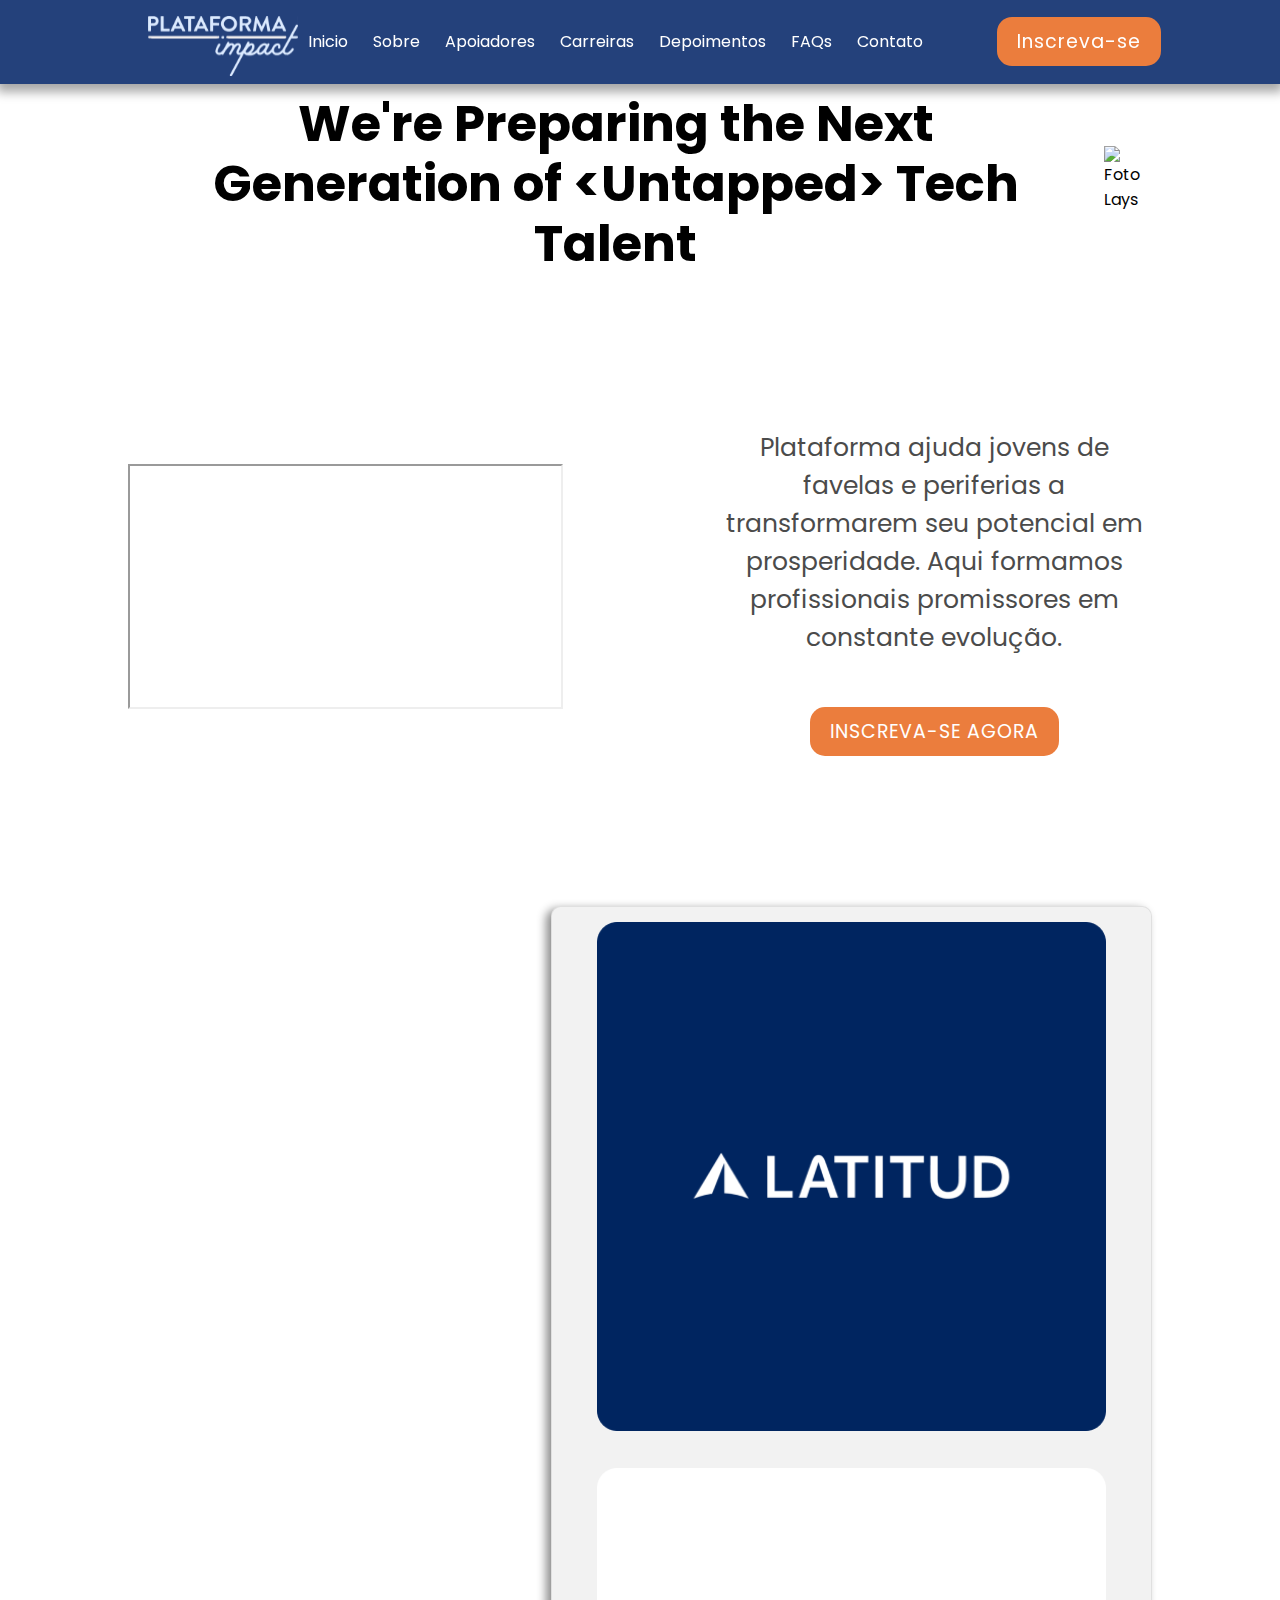
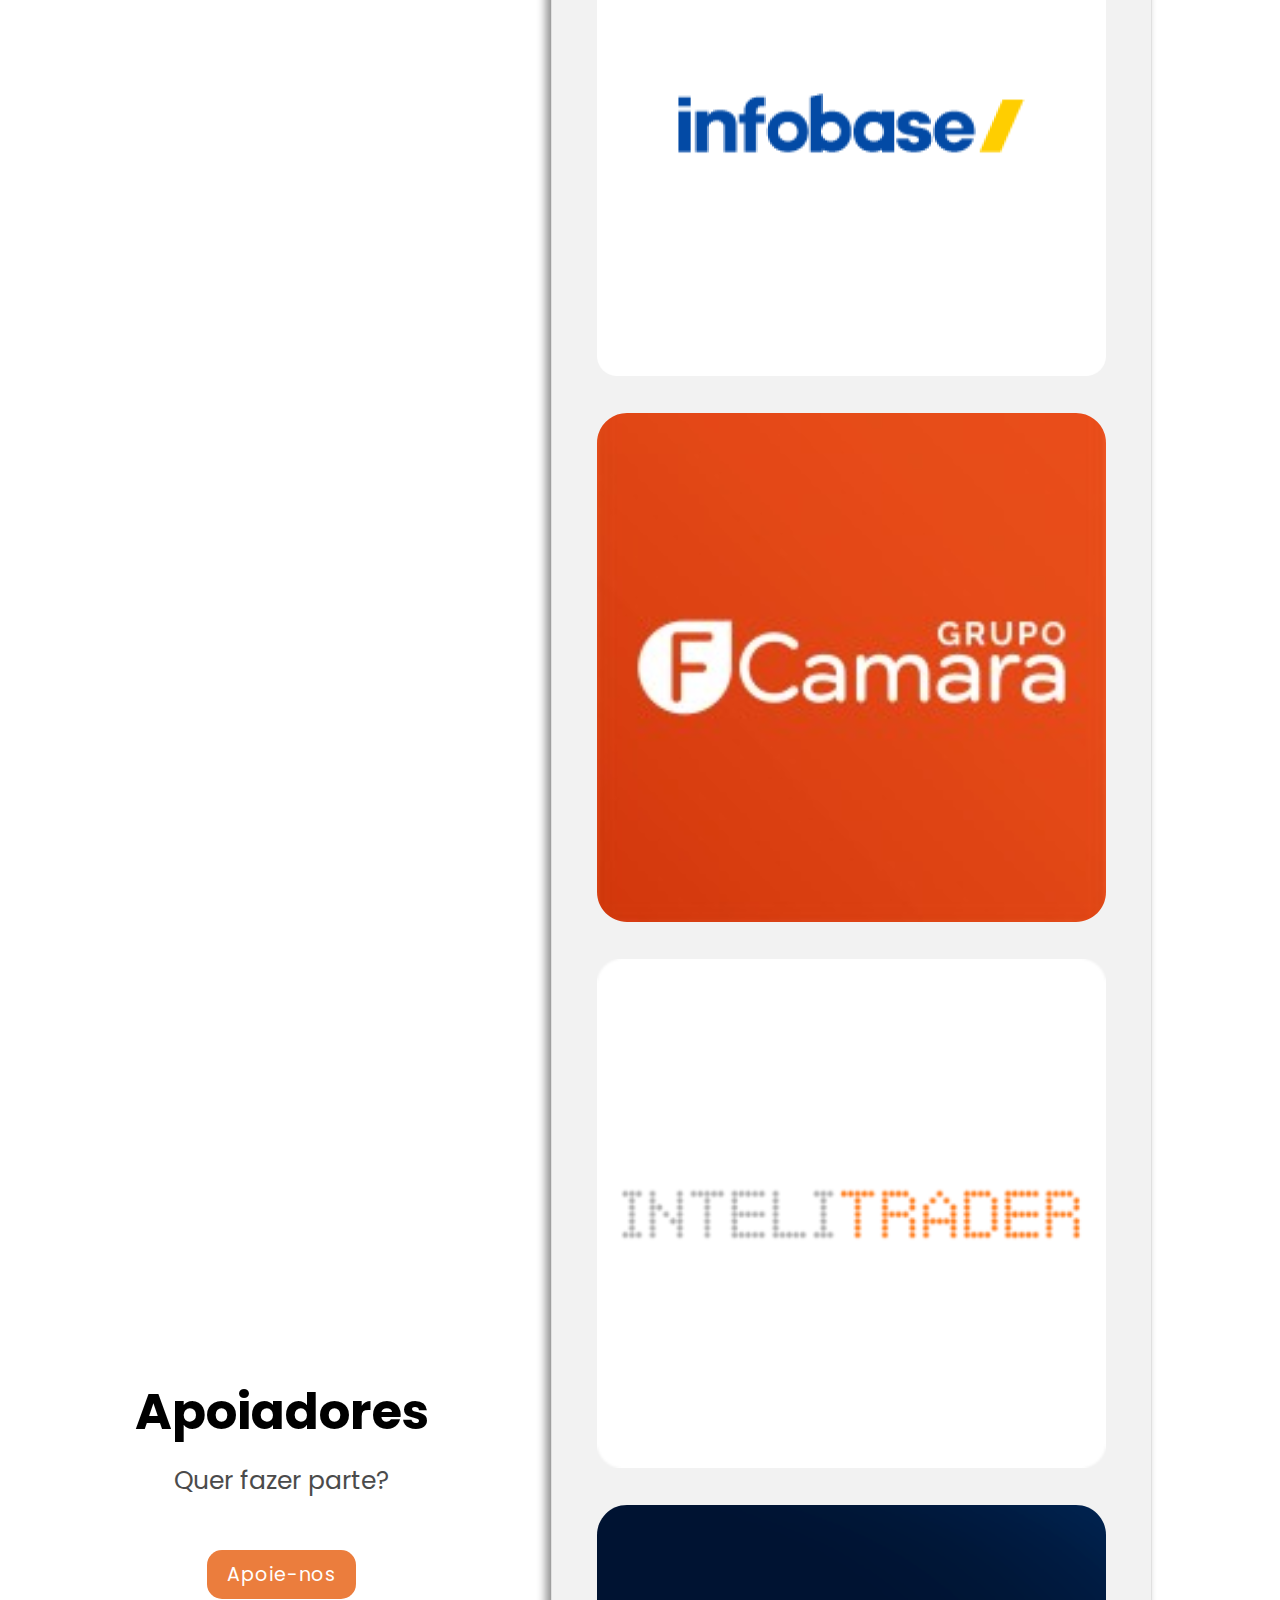
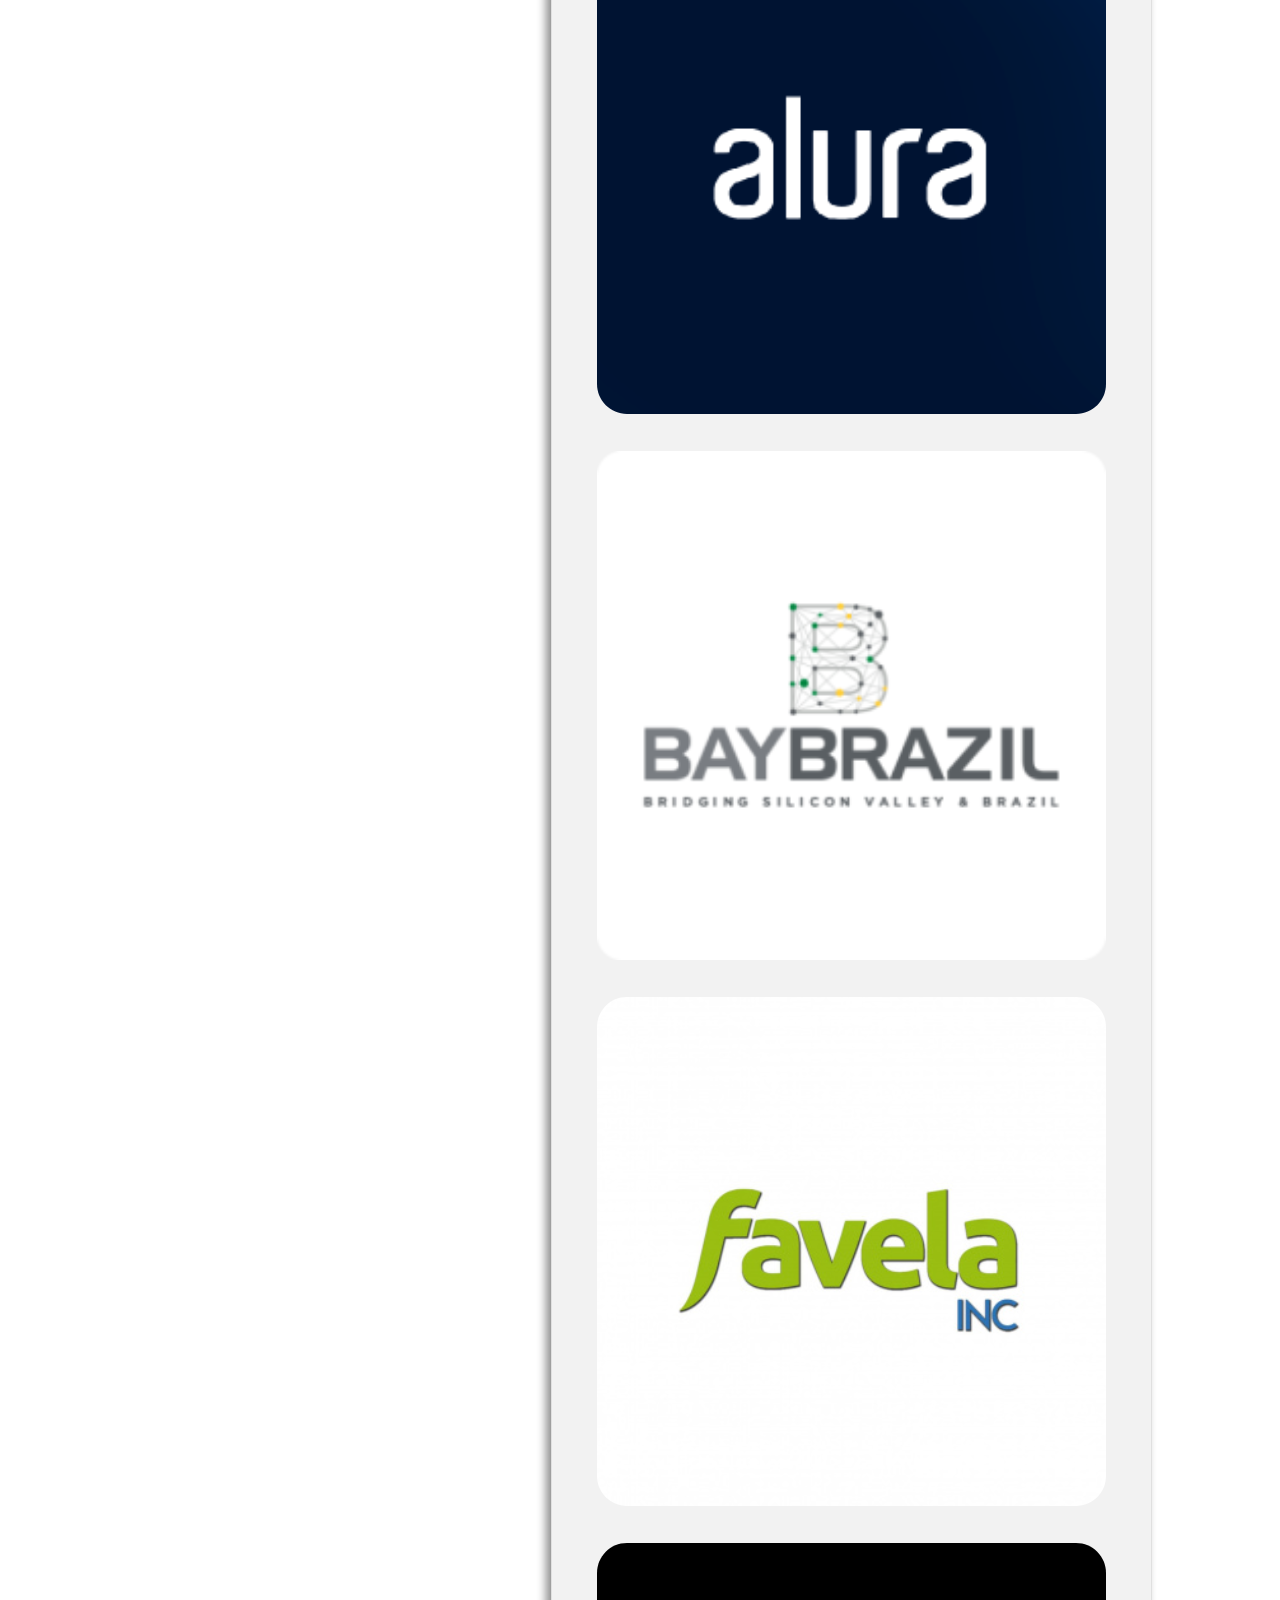
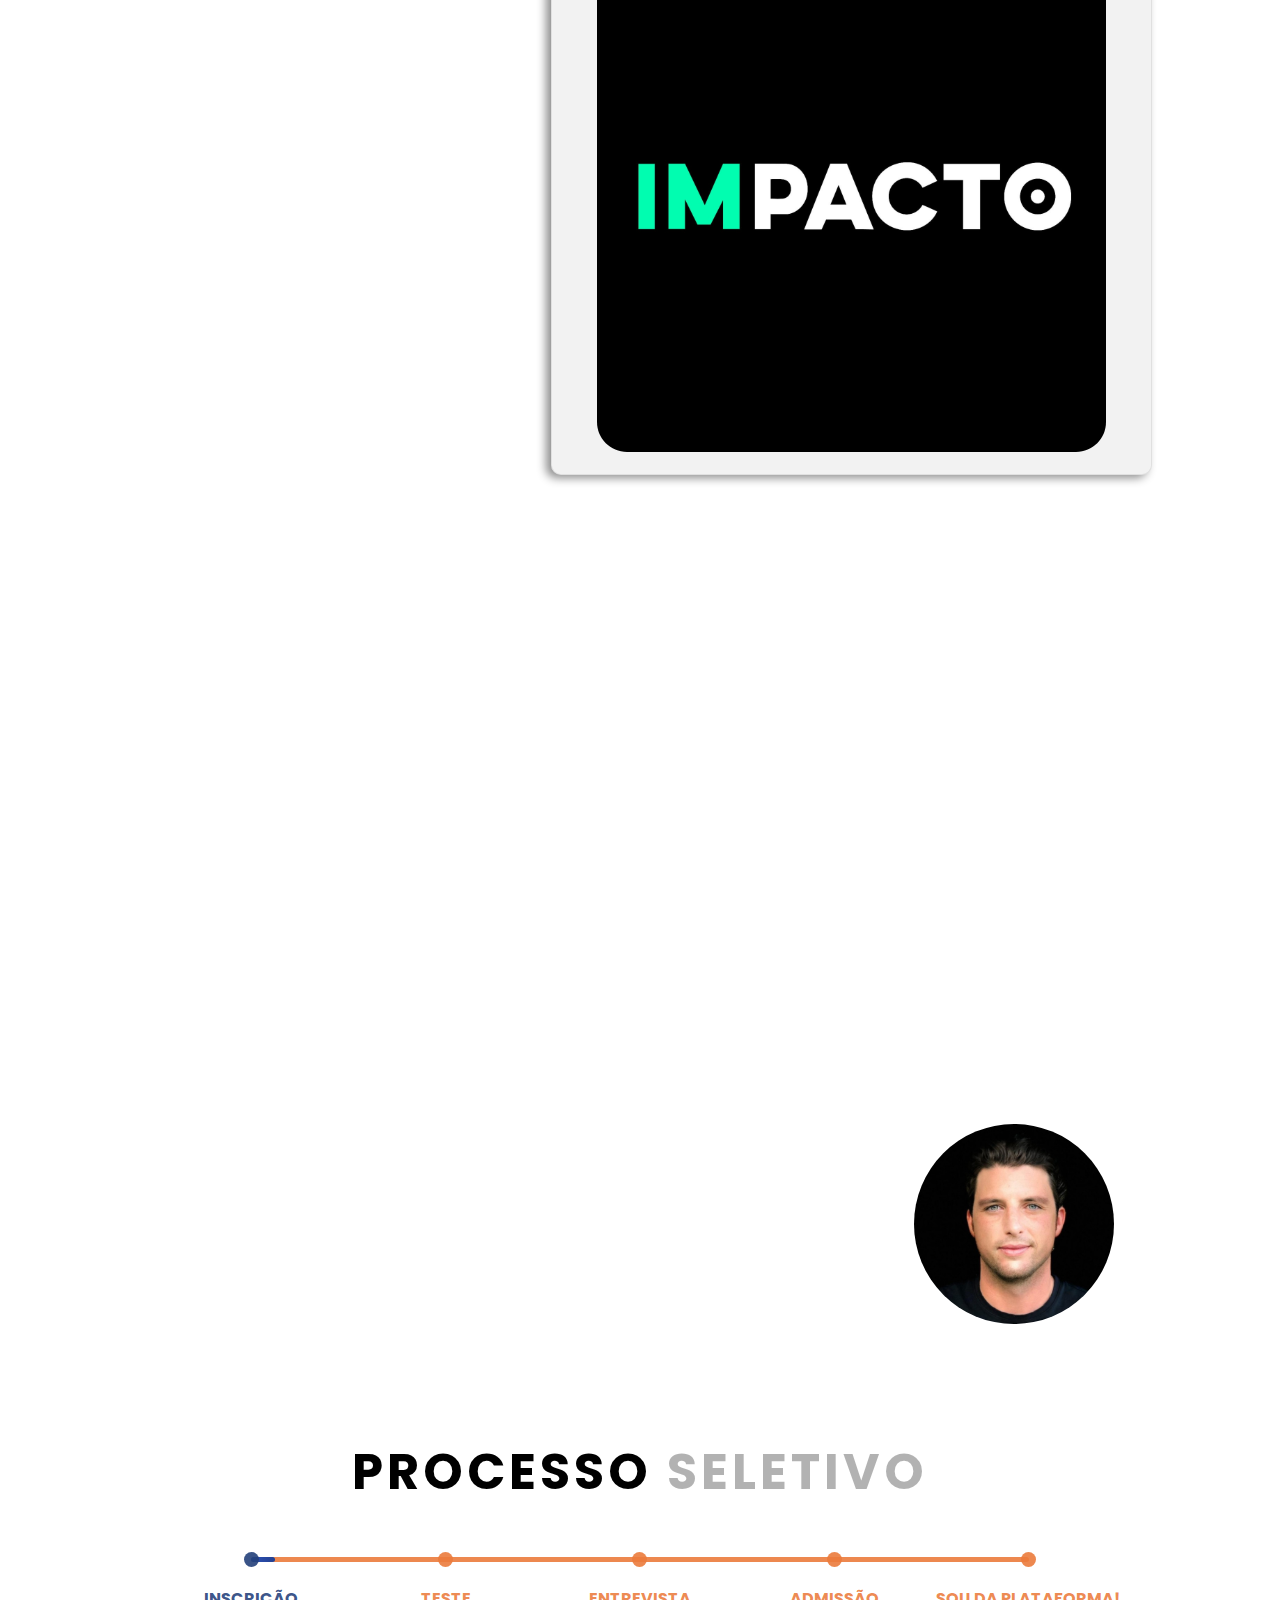
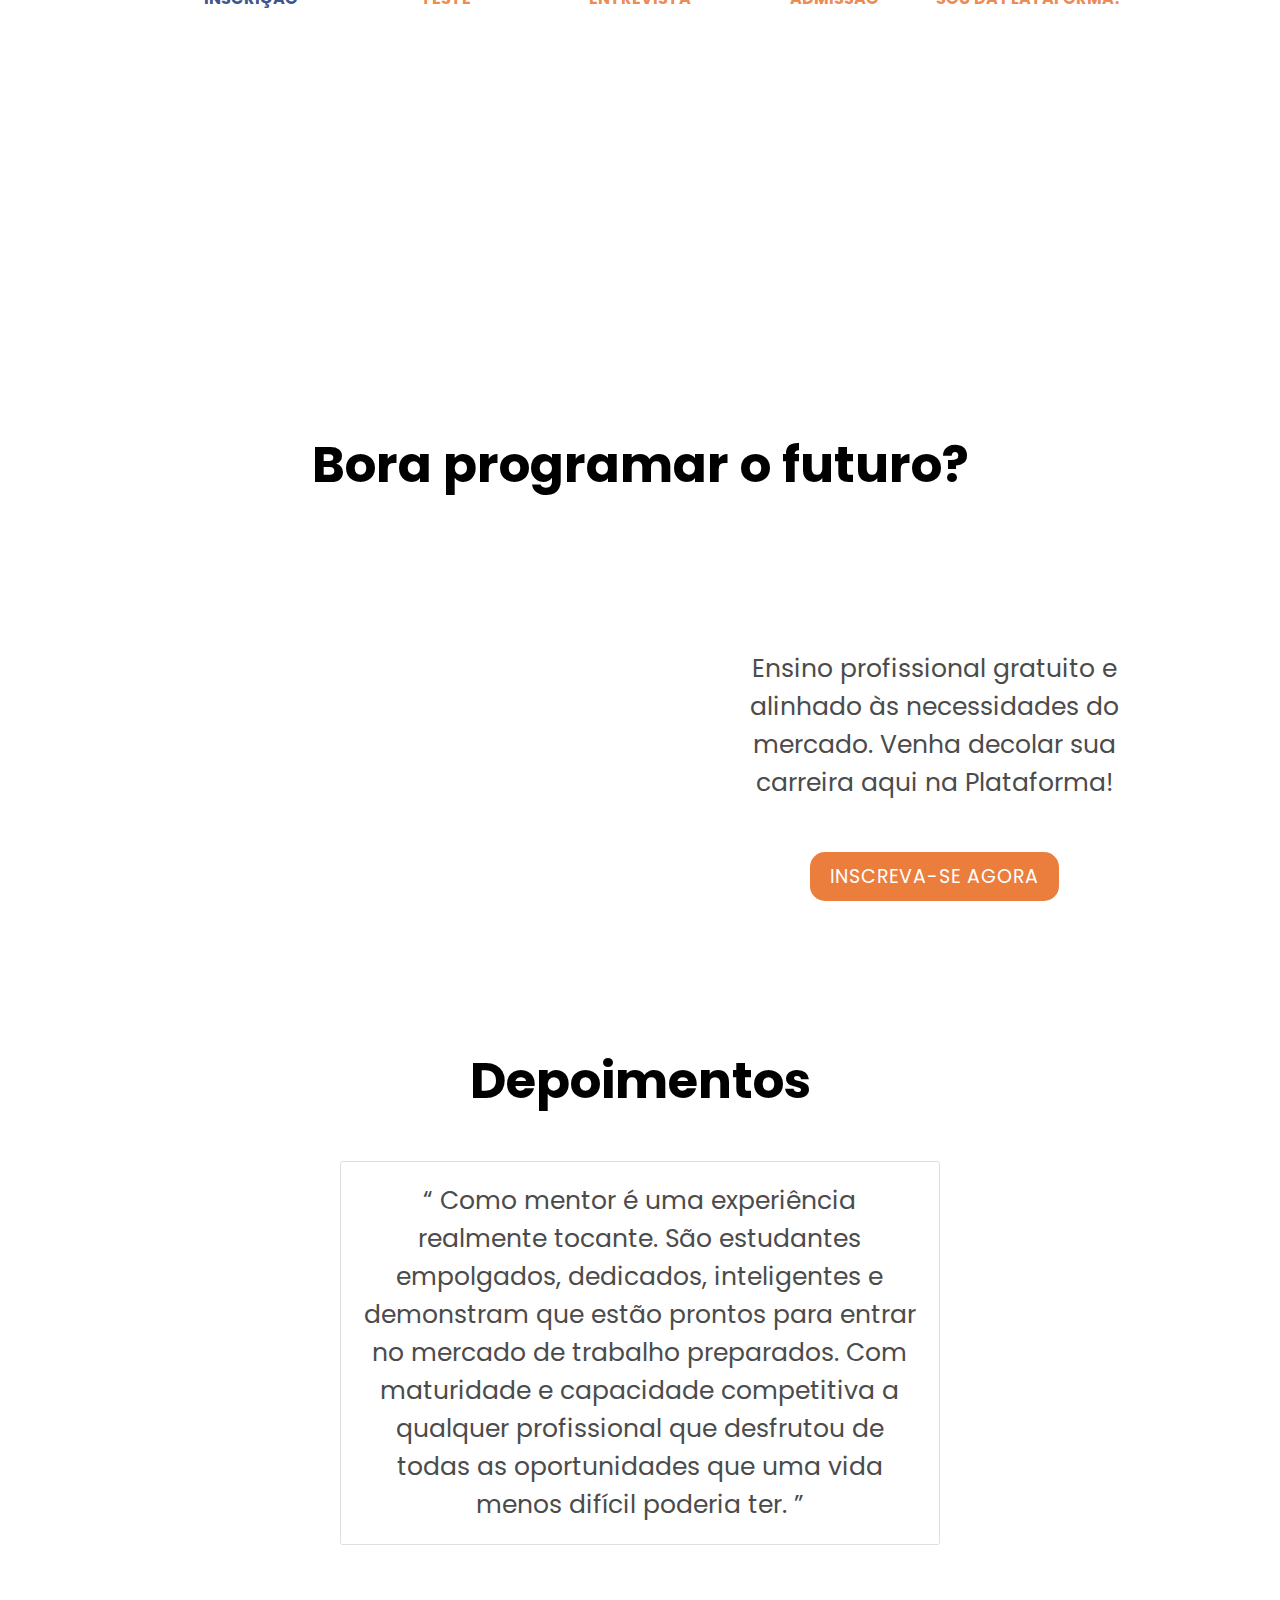
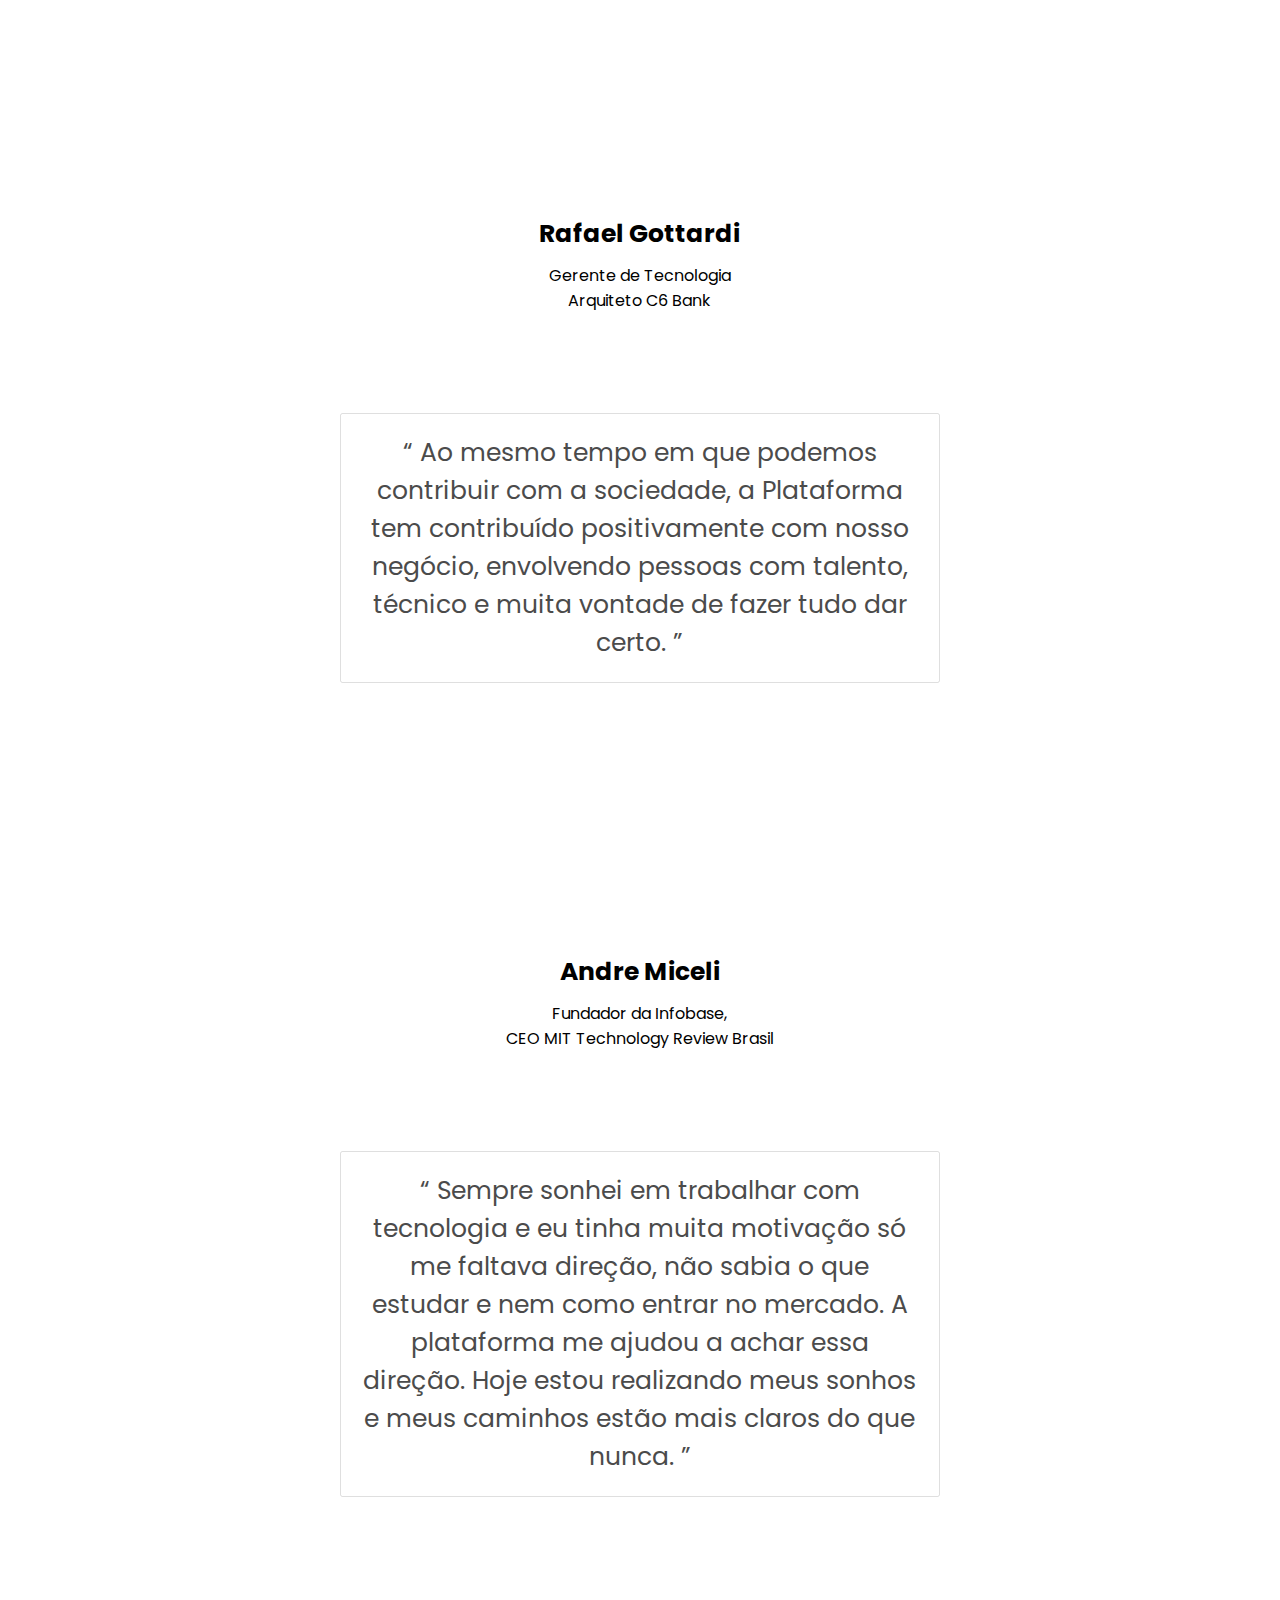
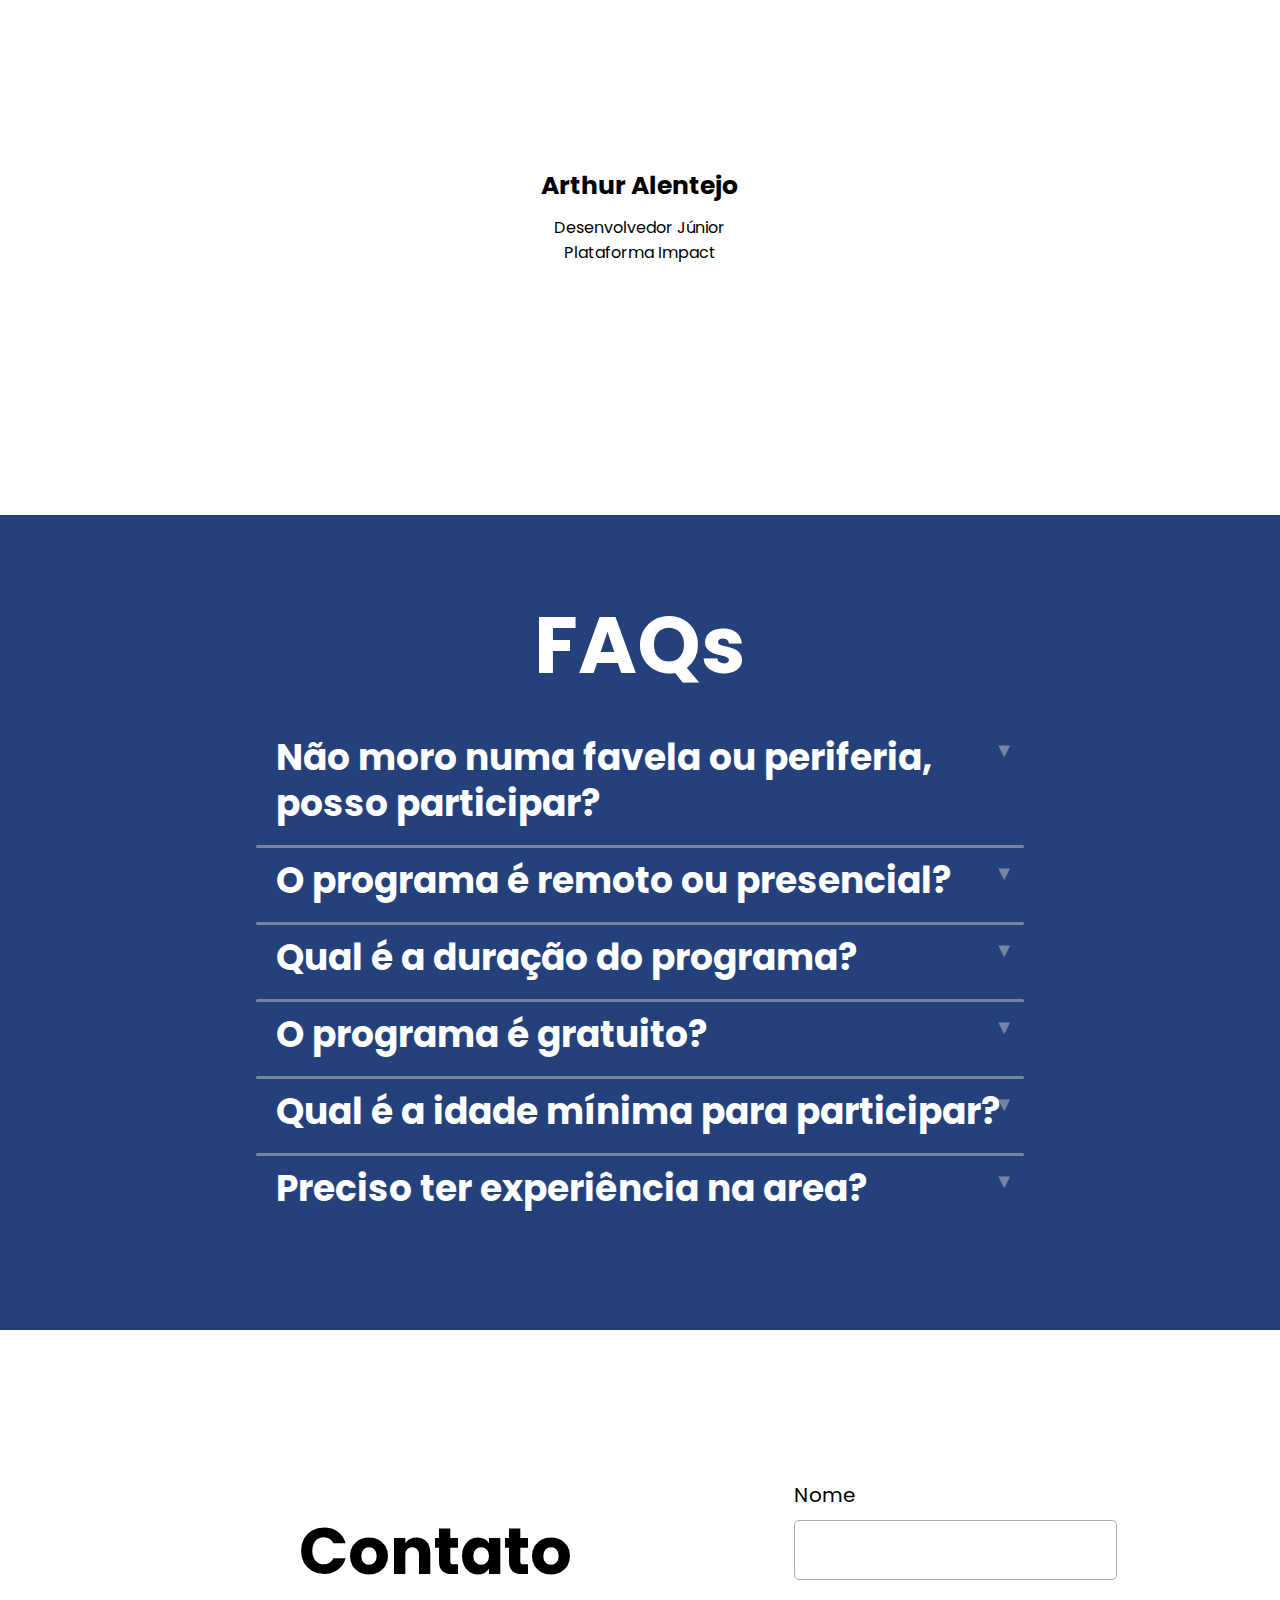
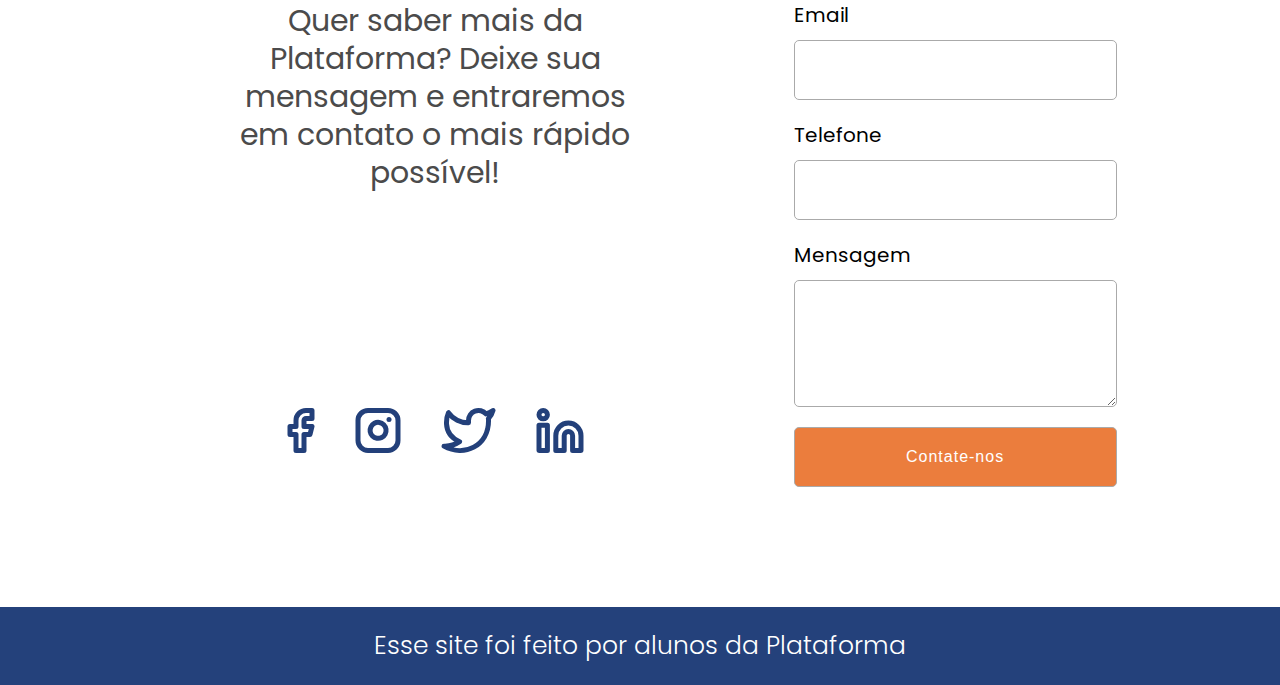
==== en/index.html @ c10b5803 "adding translation" ====
<!DOCTYPE html>
<html lang="pt-br">
<head>
  <!-- Global site tag (gtag.js) - Google Analytics -->
<script async src="https://www.googletagmanager.com/gtag/js?id=G-PRZZX42V4K"></script>
<script>
  window.dataLayer = window.dataLayer || [];
  function gtag(){dataLayer.push(arguments);}
  gtag('js', new Date());

  gtag('config', 'G-PRZZX42V4K');
</script>
  <meta charset="UTF-8">
  <meta http-equiv="X-UA-Compatible" content="IE=edge">
  <meta name="viewport" content="width=device-width, initial-scale=1.0">
  <title>Platafoma</title>
  <link rel="shortcut icon" href="../src/medias/icons/favicon.ico" type="image/x-icon">
  <link rel="manifest" href="../src/medias/icons/site.webmanifest">
  <link rel="stylesheet" media="screen" type="text/css" href="https://cdn.jsdelivr.net/gh/kenwheeler/slick@1.8.1/slick/slick-theme.css" />

  <link rel="stylesheet" media="screen" type="text/css" href="https://cdn.jsdelivr.net/npm/slick-carousel@1.8.1/slick/slick.css" />
  <link rel="stylesheet" media="screen" href="../src/Style/style.css">
  <link rel="stylesheet" media="screen" href="../src/Style/progressline.css">
  <link rel="stylesheet" media="screen and (max-width: 1025px)" href="../src/Style/responsive.css" >

</head>

<body>
  <header>
    <div class="container menu-container">

      <a href="#" class="logo">
        <img src="../src/medias/logomarcas/plataformaLogoBranca.svg" alt="Logomarca da Plataforma impact">
      </a>
      <div class="inner-container">

        <nav class="nav">
          <button class="btn-mobile" aria-haspopup="true" aria-label="Abrir menu" aria-controls="menu"
            aria-expanded="false">
            <span id="hamburger"></span>
          </button>
          <ul class="menu" role="menu">
            <li class="inicio destacado"><a href="#inicio">Inicio</a></li>
            <li class="sobre"><a href="#sobre">Sobre</a></li>
            <li class="apoiadores"><a href="#apoiadores">Apoiadores</a></li>
            <li class="carreiras"><a href="#carreiras">Carreiras</a></li>
            <li class="depoimentos"><a href="#depoimentos">Depoimentos</a></li>
            <li class="faqs"><a href="#faqs">FAQs</a></li>
            <li class="contato"><a href="#contato">Contato</a></li>
          </ul>
        </nav>
        <a href="../signup.html" class="btn">Inscreva-se</a>
      </div>
    </div>
  </header>


  <main>


    <!-- Hero -->
    <section class="menu-tracker hero" id="inicio">
      <div class="container">
        <h1>We're Preparing the Next Generation of &ltUntapped&gt Tech Talent</h1>
        <img src="../src/medias/pessoas/lays.png" alt="Foto Lays">
      </div>
    </section>


    <!-- Sobre -->
    <section class="menu-tracker sobre" id="sobre">
      <div class="container">
        <div class="video-container">
          <iframe
            src="https://www.youtube.com/embed/ZHf9okw4Aq4?showinfo=0&rel=0&cc_load_policy=1&color=white"></iframe>
        </div>
        <div class="description">
          <p>Plataforma ajuda jovens de favelas e periferias a transformarem seu potencial em prosperidade. Aqui
            formamos profissionais promissores em constante evolução.</p>
          <a href="../signup.html" class="btn">INSCREVA-SE AGORA</a>
        </div>
      </div>
    </section>




    <!-- Apoiadores -->
    <section class="menu-tracker apoiadores" id="apoiadores">
      <div class="container">
        <div class="text">
          <h1>Apoiadores</h1>
          <p>Quer fazer parte?</p>
          <a href="#contato" class="btn"> Apoie-nos</a>
        </div>
        <div class="supporters">

          <div class="propagandas">
            <div class="items">
              <div><img class="logoimg" alt="Logo marca da empresa Latitud" src="../src/medias/logomarcas/latitud.svg">
              </div>
              <div><img class="logoimg" alt="Logo marca da empresa Infobase" src="../src/medias/logomarcas/infobase.svg">
              </div>
              <div><img class="logoimg" alt="Logo marca da empresa FCamara" src="../src/medias/logomarcas/fcamara.svg">
              </div>
              <div><img class="logoimg" alt="Logo marca da empresa Intelitrader"
                  src="../src/medias/logomarcas/intelitrader.svg"></div>
              <div><img class="logoimg" alt="Logo marca da empresa Alura" src="../src/medias/logomarcas/alura.svg"></div>
              <div><img class="logoimg" alt="Logo marca da empresa BayBrazil"
                  src="../src/medias/logomarcas/baybrazil.svg"></div>
              <div><img class="logoimg" alt="Logo marca da empresa FavelaInc" src="../src/medias/logomarcas/favelainc.svg">
              </div>
              <div><img class="logoimg" alt="Logo marca da empresa GoImpacto" src="../src/medias/logomarcas/impacto.svg">
              </div>
            </div>
          </div>
        </div>
      </div>
    </section>


    <!-- Banner -->

    <section class="banner">
      <div class="container">
        <div class="text">
          <h2>O que é a Plataforma?</h2>
          <p><q>A Plataforma é um projeto social de educação em tecnologia que faz uma ponte entre mercados em busca por
              talento e jovens procurando oportunidades.</q>
          </p>
        </div>
      </div>
      <div class="gary">
        <span class="name">Gary Carrier</span>
        <span class="title">Fundador & CEO</span>
        <img src="../src/medias/pessoas/gary.svg" alt="Gary, CEO Plataforma Impact">
      </div>
    </section>


    <!-- Carreiras -->

    <section class="menu-tracker" id="carreiras">

      <h1>Processo <span>Seletivo</span></h1>
      <br>
      <div class="process-wrapper">
        <div id="progress-bar-container">
          <div id="line">
            <div id="line-progress"></div>
          </div>
          <ul>
            <li class="step step01 active">
              <div class="step-inner">Inscrição</div>
            </li>
            <li class="step step02">
              <div class="step-inner">Teste</div>
            </li>
            <li class="step step03">
              <div class="step-inner">Entrevista</div>
            </li>
            <li class="step step04">
              <div class="step-inner">Admissão</div>
            </li>
            <li class="step step05">
              <div class="step-inner">Sou da Plataforma!</div>
            </li>
          </ul>
        </div>
        <div id="progress-content-section">
          <div class="section-content discovery active">
            <h2>Inscrição</h2>
            <hr>
            <p>
              Você concluiu a primeira etapa do nosso processo de admissão. Fique atento(a), pois receberá um e-mail
              descrevendo os próximos passos.
            </p>
          </div>

          <div class="section-content strategy">
            <h2>Teste</h2>
            <hr>
            <p>
              Para acessar o teste clique no link enviado por e-mail. Ele consiste em 10 questões de múltipla escolha e
              pode ser concluído no momento de sua escolha.
            </p>
          </div>

          <div class="section-content creative">
            <h2>Entrevista online</h2>
            <hr>
            <p>
              Após passar no teste, você receberá um e-mail com todas as instruções para sua entrevista em grupo.
              Queremos saber mais sobre você, seus interesses, suas motivações e sua sinergia com a nossa cultura!
            </p>
          </div>

          <div class="section-content production">
            <h2>Admissão</h2>
            <hr>
            <p>
              Você passou no teste e está alinhado(a) com a nossa cultura. Agora faz parte de uma comunidade de
              profissionais de tecnologia dedicados e comprometidos em ajudá-lo(a) a evoluir em sua carreira em TI.
            </p>
          </div>

          <div class="section-content analysis">
            <h2>Sou da Plataforma!</h2>
            <hr>
            <p>
              Como parte do nosso programa, você receberá tudo o que precisa para evoluir sua carreira. Você aprenderá
              com o conteúdo tecnológico mais recente, receberá suporte contínuo de alunos avançados, concluirá projetos
              que ajudarão a construir seu portfólio,
              terá acesso a mentores(as) (profissionais ativos no mercado), aprimorará suas habilidades sociais e se
              conectará com empresas parceiras que contratam nossos talentos!
            </p>
          </div>

        </div>

      </div>

    </section>


    <!-- Sobre 2  -->
    <section class="sobre">
      <h1>Bora programar o futuro?</h1>
      <div class="container">
        <div class="video-container">
          <iframe src="https://www.youtube.com/embed/KkWdi6e5p0U?showinfo=0&rel=0&cc_load_policy=1&color=white" width=""
            height="" frameborder="0"></iframe>
        </div>
        <div class="description">
          <p>Ensino profissional gratuito e alinhado às necessidades do mercado. Venha decolar sua carreira aqui na
            Plataforma!</p>
          <a href="../signup.html" class="btn">INSCREVA-SE AGORA</a>
        </div>
      </div>
    </section>

    <!-- Depoimentos -->

    <section class="menu-tracker" id="depoimentos">
      <h1>Depoimentos</h1>
      <div class="container" style="justify-content: center">
        <div class="supporters">
          <div class="dep">
          
            <div class="padrao-depoimento2">
              <p><q>
                      Como mentor é uma experiência realmente tocante. São estudantes empolgados, dedicados, inteligentes e
                      demonstram que estão prontos para entrar no mercado de trabalho preparados. Com maturidade e capacidade
                      competitiva a qualquer profissional que desfrutou de todas as oportunidades que uma vida menos difícil
                      poderia ter.
              </q></p>
            <a href="https://www.linkedin.com/in/rafael-gottardi-fino-8baa6019/" target="_blank">
              <img src="../src/medias/pessoas/depoimentos/Fino.jpeg" alt="Foto Rafael Gottardi" loading="lazy"></img>
              <span class="name">Rafael Gottardi</span>
              <span class="title">Gerente de Tecnologia<br> Arquiteto C6 Bank</span>
            </a>
            </div>
            
            <div class="padrao-depoimento2">
                <p><q>
                        Ao mesmo tempo em que podemos contribuir com a sociedade, a Plataforma tem contribuído positivamente com
                        nosso negócio, envolvendo pessoas com talento, técnico e muita vontade de fazer tudo dar certo.
                </q></p>
                  <a href="https://www.linkedin.com/in/andrelmiceli/" target="_blank">
                    <img src="../src/medias/pessoas/depoimentos/Andre.jpeg" alt="Foto Andre Micelir" loading="lazy"></img>
                    <span class="name">Andre Miceli</span>
                    <span class="title">Fundador da Infobase, <br> CEO MIT Technology Review Brasil</span>
                  </a>
            </div>  
          
            <div class="padrao-depoimento2">  
              <p><q>
                Sempre sonhei em trabalhar com tecnologia e eu tinha muita motivação só me faltava direção, não sabia o que estudar e nem como entrar no mercado.
                A plataforma me ajudou a achar essa direção. Hoje estou realizando meus sonhos e meus caminhos estão mais claros do que nunca.
              </q></p>
                <a href="https://www.linkedin.com/in/arthur-alentejo/" target="_blank">
                  <img src="../src/medias/pessoas/depoimentos/Arthur.jpeg" alt="Foto Arthur Alentejo" loading="lazy"></img>
                  <span class="name">Arthur Alentejo</span>
                  <span class="title">Desenvolvedor Júnior <br> Plataforma Impact</span>
                </a>
            </div>
          </div>
        </div>
      </div>
    </section>

    <!-- FAQ's -->
    <section id="faqs" class=" menu-tracker">
      <div class="container">
        <h1>FAQs</h1>

        <details>
          <summary>
            <h2>Não moro numa favela ou periferia, posso participar? </h2>
          </summary>
          <p>Não. Nosso programa é destinado a pessoas que moram em favela ou periferia (comprovante de residência será
            solicitado durante o nosso processo seletivo).</p>
        </details>
        <hr>
        <details>
          <summary>
            <h2> O programa é remoto ou presencial? </h2>
          </summary>
          <p>O programa é 100% remoto. Mas temos um espaço com acesso a equipamentos para aqueles alunos que não possuem
            computadores.</p>
        </details>
        <hr>
        <details>
          <summary>
            <h2>Qual é a duração do programa? </h2>
          </summary>
          <p>O programa conta com três etapas. A fase inicial te apresentará às áreas de atuação e conceitos iniciais de
            desenvolvimento web. A intermediária te dará a oportunidade de exercitar seus conhecimentos em projetos
            reais
            e interagir com mentores. A terceira te conectará com oportunidades no mercado de trabalho. Cada fase dura,
            em
            média, 3 meses.</p>
        </details>
        <hr>
        <details>
          <summary>
            <h2>O programa é gratuito? </h2>
          </summary>
          <p>Nosso programa é 100% gratuito!
            Nossa cultura é baseada no compartilhamento de conhecimento e na multiplicação das oportunidades no mercado
            de
            TI para o máximo de pessoas possível. Queremos que você compartilhe os conhecimentos adquiridos com os(as)
            novos(as) alunos(as).</p>
        </details>
        <hr>
        <details>
          <summary>
            <h2>Qual é a idade mínima para participar? </h2>
          </summary>
          <p>17 anos de idade.</p>
        </details>
        <hr>
        <details>
          <summary>
            <h2>Preciso ter experiência na area? </h2>
          </summary>
          <p>Não! Nosso programa foi feito especialmente para pessoas que querem lançar uma carreira em TI, mas não
            sabem
            como e/ou não conhecem ninguém da área.</p>
        </details>

      </div>
    </section>


    <!-- Contato -->
    <section class="menu-tracker contato" id="contato">
      <div class="container">
        <div class="text-wrapper">

          <div class="text">
            <h1>Contato</h1>
            <p>Quer saber mais da Plataforma? Deixe sua mensagem e entraremos em contato o mais rápido possível!</p>
          </div>
          <img class="logo" src="../src/medias/logomarcas/plataformaLogo.svg" loading="lazy" alt="Logo Plataforma">
          <ul class="icons">
            <li>
              <a href="https://www.facebook.com/plataformaimpact/">
                <img src="../src/medias/icons/facebook.svg" alt="Facebook">
              </a>
            </li>
            <li>
              <a href="https://www.instagram.com/plataformaimpact/">
                <img src="../src/medias/icons/instagram.svg" alt="Instagram">
              </a>
            </li>
            <li>
              <a href="https://twitter.com/PlataformaMpact">
                <img src="../src/medias/icons/twitter.svg" alt="Twitter">
              </a>
            </li>
            <li>
              <a href="https://www.linkedin.com/company/plataforma-impact/">
                <img src="../src/medias/icons/linkedin.svg" alt="Linkedin"></a>
            </li>
          </ul>
        </div>

        <form action="https://formspree.io/f/xayvdrye" method="post">
          <label for="nome">Nome</label>
          <input name="nome" id="nome" required>
          <label for="email">Email</label>
          <input name="email" id="email" required>
          <label for="telefone">Telefone</label>
          <input name="telefone" id="telefone" required>
          <label for="message">Mensagem</label>
          <textarea cols="35" rows="7" name="message" id="message" required></textarea>
          <input type="submit" class="btn" value="Contate-nos">
        </form>
      </div>
    </section>

  </main>



  
  <!-- Footer -->
  <footer>
    <p>Esse site foi feito por alunos da Plataforma</p>
  </footer>

  
  
  <!-- Scripts -->
  <script type='text/javascript' src='https://cdnjs.cloudflare.com/ajax/libs/jquery/3.2.1/jquery.min.js'></script>
  <script type="text/javascript" src="https://cdn.jsdelivr.net/npm/slick-carousel@1.8.1/slick/slick.min.js"></script>
  <script type='text/javascript' src="../src/Script/carousel.js"></script>
  <script type='text/javascript' src="../src/Script/progressline.js"></script>
  <script type='text/javascript' src="../src/Script/script.js"></script>
</body>

</html>
---- src/Style/style.css ----
@import url('https://fonts.googleapis.com/css2?family=Poppins:wght@100;300;400;500;700&display=swap');
:root {
    --main-orange: hsl(22, 81%, 58%);
    --main-blue: hsl(220, 55%, 31%);
    /* --font-size-title: clamp(1vw, 4vw, 5vw);
  --font-size-paragraph: clamp(.8vw, 1.7vw, 2vw); */
}

ol,
ul {
    list-style: none;
}

::-webkit-scrollbar {
    width: 10px;
}

::-webkit-scrollbar-track {
    background: #f1f1f1;
}

::-webkit-scrollbar-thumb {
    background: #888;
}

::-webkit-scrollbar-thumb:hover {
    background: #555;
}

* {
    box-sizing: border-box;
    margin: 0;
    padding: 0;
    outline: 0;
}

html {
    /* a cada 1rem será considera 10px */
    font-size: 62.5%;
    scroll-behavior: smooth;
    scroll-padding-top: 100px;
}

html,
body {
    font-family: 'Poppins', sans-serif;
    text-rendering: optimizelegibility;
    -webkit-font-smoothing: antialiased;
}

body {
    font-size: 1.6rem;
}

h1 {
    font-size: 5rem;
    font-weight: 700;
    text-align: center;
    line-height: 6rem;
    margin-bottom: 1rem;
}

h2 {
    color: rgb(75, 75, 75);
    font-size: 3.6rem;
    line-height: 4.6rem;
    margin-bottom: 1rem;
}

p {
    color: rgb(75, 75, 75);
    font-size: 2.5rem;
    line-height: 3.8rem;
}

a {
    text-decoration: none;
    color: black;
}

main {
    display: flex;
    flex-direction: column;
    gap: 150px;
    margin-bottom: 100px;
}

.container {
    display: flex;
    align-items: center;
    margin: auto;
    width: 80%;
    height: auto!important;
    max-width: 1200px;
    justify-content: space-between;
}

details summary {
    cursor: pointer;
}

details summary>* {
    display: inline;
}


/*  ---------   Header     --------- */

header {
    position: sticky;
    top: 0;
    z-index: 999;
    background-color: var(--main-blue);
    box-shadow: 0px 5px 10px 3px rgba(0, 0, 0, 0.35);
}

header .container {
    justify-content: space-between;
}

header img {
    width: 150px;
    margin-left: 20px;
    padding: 15px 0 0 0;
}

.btn-mobile {
    display: none;
}

header nav ul {
    display: flex;
    gap: 5px;
}

header nav ul li {
    list-style: none;
}

header nav ul li a {
    text-decoration: none;
    color: white;
    /* font-size: 1.9rem; */
    padding: 1rem;
    transition: all 250ms linear 0s;
}

header nav ul li a:hover {
    background: rgba(255, 255, 255, 0.15);
    color: white;
}

.current-section {
    border-bottom: var(--main-orange) solid 2px;
    font-weight: bolder;
    transform: scale(1.1);
}

.inner-container {
    gap: 5vw;
    display: flex;
    align-items: center;
}

.btn {
    cursor: pointer;
    padding: 1rem 2rem;
    display: inline-block;
    width: max-content;
    height: fit-content;
    font-size: 1.9rem;
    font-weight: 400;
    letter-spacing: 1px;
    background-color: var(--main-orange);
    border-radius: 15px;
    border: none;
    color: white;
    text-decoration: none;
    transition: all 150ms linear 0s;
}

.btn:hover {
    opacity: 0.8;
}


/*  ---------   Hero     --------- */

section.hero {
    height: auto;
}

section.hero img {
    height: 100%;
}

section.hero h1 {
    padding: 0 5rem;
    margin: 10px 0px 0px;
}


/*  ---------   main     --------- */


/*  -------- Sobre -------- */

.sobre .container {
    gap: 15%;
    margin: auto;
    justify-content: space-between;
}

.sobre .description {
    text-align: center;
    padding-top: 5px;
    width: 100%;
    height: 100%;
    display: flex;
    align-items: center;
    flex-direction: column;
    gap: 5rem;
}

.sobre h1 {
    margin-bottom: 15rem;
}

.sobre .video-container iframe {
    width: 100%;
    height: 100%;
    aspect-ratio: 16/9;
}

.sobre .video-container {
    position: relative;
    width: 100%;
}


/*  -------- Apoiadores -------- */

.apoiadores .text {
    width: 30%;
    height: 100%;
    display: flex;
    text-align: center;
    align-items: center;
    flex-direction: column;
    gap: 1rem;
}

.apoiadores .btn {
    margin-top: 40px;
}

.apoiadores .container {
    gap: 5rem;
}

.items {
    width: 90%;
    margin: 0px auto;
}

.propagandas {
    width: 100%;
    height: 85%;
    border-radius: 10px;
    border: solid 1px rgba(0, 0, 0, .08);
    box-shadow: -5px 3px 10px rgba(0, 0, 0, .45);
    background-color: rgba(0, 0, 0, .05);
    text-align: center;
}

.supporters {
    flex: 0 0 auto;
    width: 58.666667%;
}

.logoimg {
    width: 100%;
    padding: 15px;
}

.slick-next {
    right: -3%;
}

.slick-prev {
    left: -4%;
}
.slick-prev:before,
.slick-next:before {
    color: darkgray;
    margin-right: 20px;
    font-size: 3rem;
}


/*  -------- Banner -------- */

.banner {
    position: relative;
    background-image: url(../medias/pessoas/banner.png);
    background-attachment: fixed;
    background-size: cover;
    width: 100%;
    height: 560px;
    text-align: center;
    padding-top: 5rem;
}

.banner h2,
.banner p,
.banner span {
    color: white;
}

.banner h2 {
    font-size: 5rem;
    font-weight: 700;
}

.banner p {
    font-weight: 300;
    width: 80%;
}

.banner .name,
.banner .title,
.banner img {
    border-radius: 100%;
    width: 200px;
}

.banner .text {
    display: flex;
    flex-direction: column;
    align-items: center;
    gap: 5rem;
}

.banner .name {
    width: 100%;
    font-size: 3.5rem;
    font-weight: 500;
    margin-bottom: 1rem;
}

.banner .title {
    font-size: 2.5rem;
    font-weight: 100;
    margin-bottom: 1rem;
}

.gary {
    display: flex;
    flex-direction: column;
    position: absolute;
    right: 150px;
    top: 350px;
    opacity: 1;
}


/*  -------- Processo Seletivo ->> Aruivo progressline.css -------- */


/*  -------- Depoimentos -------- */

#depoimentos h1 {
    margin-bottom: 5rem;
}

#depoimentos ul {
    display: grid;
    grid-template-columns: repeat(3, minmax(250px, 1fr));
    justify-items: center;
    grid-gap: 10rem;
}

#depoimentos .padrao-depoimento2 {
    width: 100%;
    height: 100%;
    display: flex;
    flex-direction: column;
    align-items: center;
    margin-bottom: 10rem;
}

#depoimentos .padrao-depoimento2 p {
    border: 1px solid rgba(0, 0, 0, .125);
    border-radius: 0.25rem;
    text-align: center;
    padding: 2rem;
    
    margin-bottom: 50px;
}

#depoimentos .padrao-depoimento2 img {
    width: 200px;
    height: 200px;
    border-radius: 50%;
}

#depoimentos .padrao-depoimento2 a {
    display: flex;
    flex-direction: column;
    text-align: center;
    align-items: center;
    transition: all 250ms ease;
}

#depoimentos .padrao-depoimento2 a:hover {
    opacity: 0.8;
    transform: scale(1.1);
}

#depoimentos .name {
    margin-top: 2rem;
    font-size: 2.5rem;
    font-weight: 700;
    margin-bottom: 1rem;
}
#depoimentos .slick-next {
    right: -9%;
}

#depoimentos .slick-prev {
    left: -10%;
}

@media screen and (max-width: 1440px) {
    #depoimentos .padrao-depoimento2 p {
        height: auto;
    }
}


/*  -------- FAQs -------- */

#faqs {
    background-color: var(--main-blue);
}

#faqs h1 {
    font-size: 8rem;
    color: white;
    margin-bottom: 5rem;
}

#faqs .container {
    padding: 10rem 0;
    flex-direction: column;
    align-items: initial;
    width: 60%;
}

#faqs hr {
    border: none;
    border-radius: 25px;
    height: 3px;
    background: rgba(199, 199, 199, 0.5);
}

details,
summary {
    outline: none;
}

details h2 {
    color: white;
}

details summary {
    list-style-type: none;
    padding: 10px 20px 8px;
    position: relative;
}

summary::after {
    content: '\25BC';
    color: rgba(199, 199, 199, 0.5);
    position: absolute;
    right: 10px;
    top: 10px;
    font-size: 20px;
}

details {
    margin-bottom: 10px;
}

details p {
    color: white;
    font-weight: 300;
    padding: 4rem 5rem;
    text-align: justify;
}

details[open] summary {
    color: rgba(199, 199, 199, 0.5);
}

details[open] summary::after {
    content: '\25B2';
}


/*  -------- Contato -------- */

.contato .text-wrapper {
    width: 50%;
    height: 100%;
    display: flex;
    flex-direction: column;
    text-align: center;
    align-items: center;
    gap: 10rem;
    margin-left: 5%;
}

.contato p {
    padding: 1rem 5rem;
    font-weight: 400;
    font-size: 3rem;
}

.contato h1 {
    font-size: 6.5rem;
}

.contato .logo {
    width: 40%;
}

.contato .icons {
    display: flex;
    gap: 3rem;
    padding: 0;
}

.contato .icons img {
    padding: 5px;
    border-radius: 8px;
    transition: all 250ms ease;
}

.contato .icons img:hover {
    opacity: 0.8;
    box-shadow: 0px 1px 10px rgba(0, 0, 0, 0.5);
}

.contato form {
    margin-left: 10%;
}

.contato form label {
    display: block;
    font-size: 2rem;
    margin-bottom: 1rem;
}

.contato .container {
    justify-content: flex-start;
}

.contato input,
.contato textarea {
    border: 1px solid rgb(170, 170, 170);
    display: block;
    margin-bottom: 20px;
    padding: 10px 13px;
    width: 100%;
    border-radius: 5px;
}

.contato input {
    height: 6rem;
    font-size: 1.6rem;
}


/*  -------- Footer -------- */

footer {
    background-color: var(--main-blue);
    padding: 2rem;
    text-align: center;
    font-weight: 300;
}

footer p {
    color: white;
}
---- src/Style/progressline.css ----
#carreiras h1 {
    font-size: 5rem;
    color: black;
    font-weight: 700;
    margin-top: 125px;
    text-align: center;
    text-transform: uppercase;
    letter-spacing: 4px;
    line-height: 23px;
}

h1 span {
    color: rgba(0, 0, 0, .3);
}
.process-wrapper {
    margin: auto;
    max-width: 1080px;
}

#progress-bar-container {
    position: relative;
    width: 90%;
    margin: auto;
    height: 100px;
    margin-top: 59px;
}

#progress-bar-container ul {
    padding: 0;
    margin: 0;
    padding-top: 15px;
    z-index: 9;
    position: absolute;
    width: 100%;
    margin-top: -40px;
}

#progress-bar-container li:before {
    content: '';
    display: block;
    margin: auto;
    background-color: rgba(235, 123, 60, 0.9);
    ;
    width: 15px;
    height: 15px;
    border-radius: 50%;
    transition: all ease .3s;
}

#progress-bar-container li.active:before,
#progress-bar-container li:hover::before {
    background: rgba(35, 64, 122, 0.9);
}

#progress-bar-container li {
    list-style: none;
    float: left;
    width: 20%;
    text-align: center;
    color: rgba(235, 123, 60, 0.9);
    text-transform: uppercase;
    font-size: 11px;
    cursor: pointer;
    font-weight: 700;
    transition: all ease .2s;
    vertical-align: bottom;
    height: 59px;
    position: relative;
}

#progress-bar-container li .step-inner {
    position: absolute;
    width: 100%;
    bottom: 0;
    font-size: 16px;
}

#progress-bar-container li.active,
#progress-bar-container li:hover {
    color: rgba(35, 64, 122, 0.9);
}

#progress-bar-container #line {
    width: 80%;
    margin: auto;
    background: rgba(235, 123, 60, 0.9);
    height: 5px;
    position: absolute;
    left: 10%;
    top: -20px;
    z-index: 1;
    border-radius: 50px;
    transition: all ease .9s;
}

#progress-bar-container #line-progress {
    content: '';
    width: 3%;
    height: 100%;
    background: rgba(35, 64, 122, 0.5);
    background: linear-gradient(to right, hsl(224, 61%, 45%) 0%, hsl(224, 61%, 35%) 100%);
    position: absolute;
    z-index: 2;
    border-radius: 50px;
    transition: all ease .9s;
}

#progress-content-section {
    width: 90%;
    margin: auto;
    border-radius: 4px;
}

#progress-content-section .section-content {
    padding: 30px 40px;
    text-align: center;
}

#progress-content-section .section-content h2 {
    color: #333;
    letter-spacing: 1px;
    font-size: 5rem;
}

#progress-content-section .section-content p {
    line-height: 1.8em;
    color: #777;
}

#progress-content-section .section-content {
    display: none;
    animation: FadeInUp 700ms ease 1;
    animation-fill-mode: forwards;
    transform: translateY(15px);
    opacity: 0;
}

#progress-content-section .section-content.active {
    display: block;
}

@keyframes FadeInUp {
    0% {
        transform: translateY(15px);
        opacity: 0;
    }
    100% {
        transform: translateY(0px);
        opacity: 1;
    }
}

@media screen and (max-width: 768px) {
    .step-inner {
        display: none;
    }
}
---- src/Style/responsive.css ----
html {
    font-size: 50%;
}

@media screen and (max-width: 1025px) {
    header .container {
        margin: 0;
        gap: 5rem;
    }
    main {
        gap: 100px;
    }
    section.hero {
        height: auto;
    }
    /* section.hero .container {
        align-items: flex-start;
    } */
    section.hero img {
        width: 60%;
        height: 50%;
    }
    .gary {
        top: 75%;
    }
    #depoimentos ul {
        grid-template-columns: repeat(1, minmax(250px, 1fr));
    }
    #depoimentos .depoimento {
        width: 50%;
    }
    #depoimentos .depoimento p {
        height: fit-content;
    }
}

@media screen and (max-width: 959px) {
    header .menu-container{
        margin: 0 auto;
    }
    .hero .container img {
        order: -1;
        width: 100%;
    }
    .container:not(.menu-container) {
        flex-direction: column;
    }
    .menu {
        display: flex;
        flex-direction: column;
        position: absolute;
        width: 100%;
        height: 0;
        top: 80px;
        right: 0;
        background-color: var(--main-blue);
        z-index: 100;
        transition: .6s;
        visibility: hidden;
        overflow-y: hidden;
        align-items: center;
        gap: 5rem;
    }
    header .container {
        justify-content: center;
    }
    .nav.active .menu {
        height: 89vh;
        visibility: visible;
        overflow-y: auto;
    }
    .menu a {
        font-size: 2.9rem;
        text-align: center;
        padding: 1rem 0;
        margin: 0 1rem;
        border-bottom: rgba(255, 255, 255, 0.05) solid 2px;
    }
    .btn-mobile {
        margin: auto;
        display: flex;
        padding: .5rem 1rem;
        border: none;
        background: none;
        cursor: pointer;
        gap: .5rem;
    }
    #hamburger {
        color: var(--main-orange);
        display: block;
        width: 30px;
        border-top: 2px solid;
    }
    #hamburger::after,
    #hamburger::before {
        content: '';
        display: block;
        width: 30px;
        height: 2px;
        background-color: currentColor;
        margin-top: 5px;
        transition: .3s;
        position: relative;
    }
    .nav.active #hamburger {
        border-top-color: transparent;
    }
    .nav.active #hamburger::after {
        transform: rotate(135deg);
        top: -7px;
    }
    .nav.active #hamburger::before {
        transform: rotate(-135deg);
    }
    section.hero h1 {
        padding: 0;
    }
    .apoiadores h1 {
        font-size: 7rem;
    }
    .apoiadores .carousel {
        width: 100%;
    }
    .apoiadores .text {
        width: 100%;
    }
    .contato .text-wrapper,
    .contato form {
        width: 80%;
        margin: 0 auto;
    }
}

@media screen and (max-width: 768px) {
    .inner-container {
        gap: 8vw;
    }
    .sobre .container {
        display: flex;
        align-items: center;
        gap: 5rem;
    }
    .contato .text-wrapper {
        margin-bottom: 5rem;
    }
    .supporters {
        width: 90%;
    }
}

@media screen and (max-width: 452px) {
    header .container {
        gap: 1rem;
        justify-content: space-around;
    }
    header .inner-container {
        gap: 2rem;
    }
    header img {
        width: 120px;
    }
    section.hero h1 {
        font-size: 5rem;
        line-height: 6rem;
    }
    .gary {
        right: 25%;
    }
    #depoimentos .container {
        width: 80%;
        margin: 0 auto;
    }
    #depoimentos .depoimento {
        width: 90%;
    }
    #faqs .container {
        margin: 0;
        width: 90%;
    }
    .menu {
        top: 68px;
    }
    .slick-prev:before,
    .slick-next:before {
        font-size: 2rem;
    }

    .banner {
        height:750px;
    }
    .contato p {
        padding: 3rem 0rem;
    }
}

@media screen and (max-width: 375px) {
    .btn {
        font-size: 2rem;
    }
    .menu{
        top: 56px;
    }
    header img {
        width: 90px;
    }
    header .btn {
        font-size: 1.5rem;
    }
    .apoiadores h1 {
        font-size: 5rem;
    }
    .apoiadores .container {
        gap: 5rem;
    }
    .banner h2 {
        font-size: 5rem;
    }
    .banner p {
        font-size: 2.5rem;
    }
    .gary {
        right: 75px;
    }
}
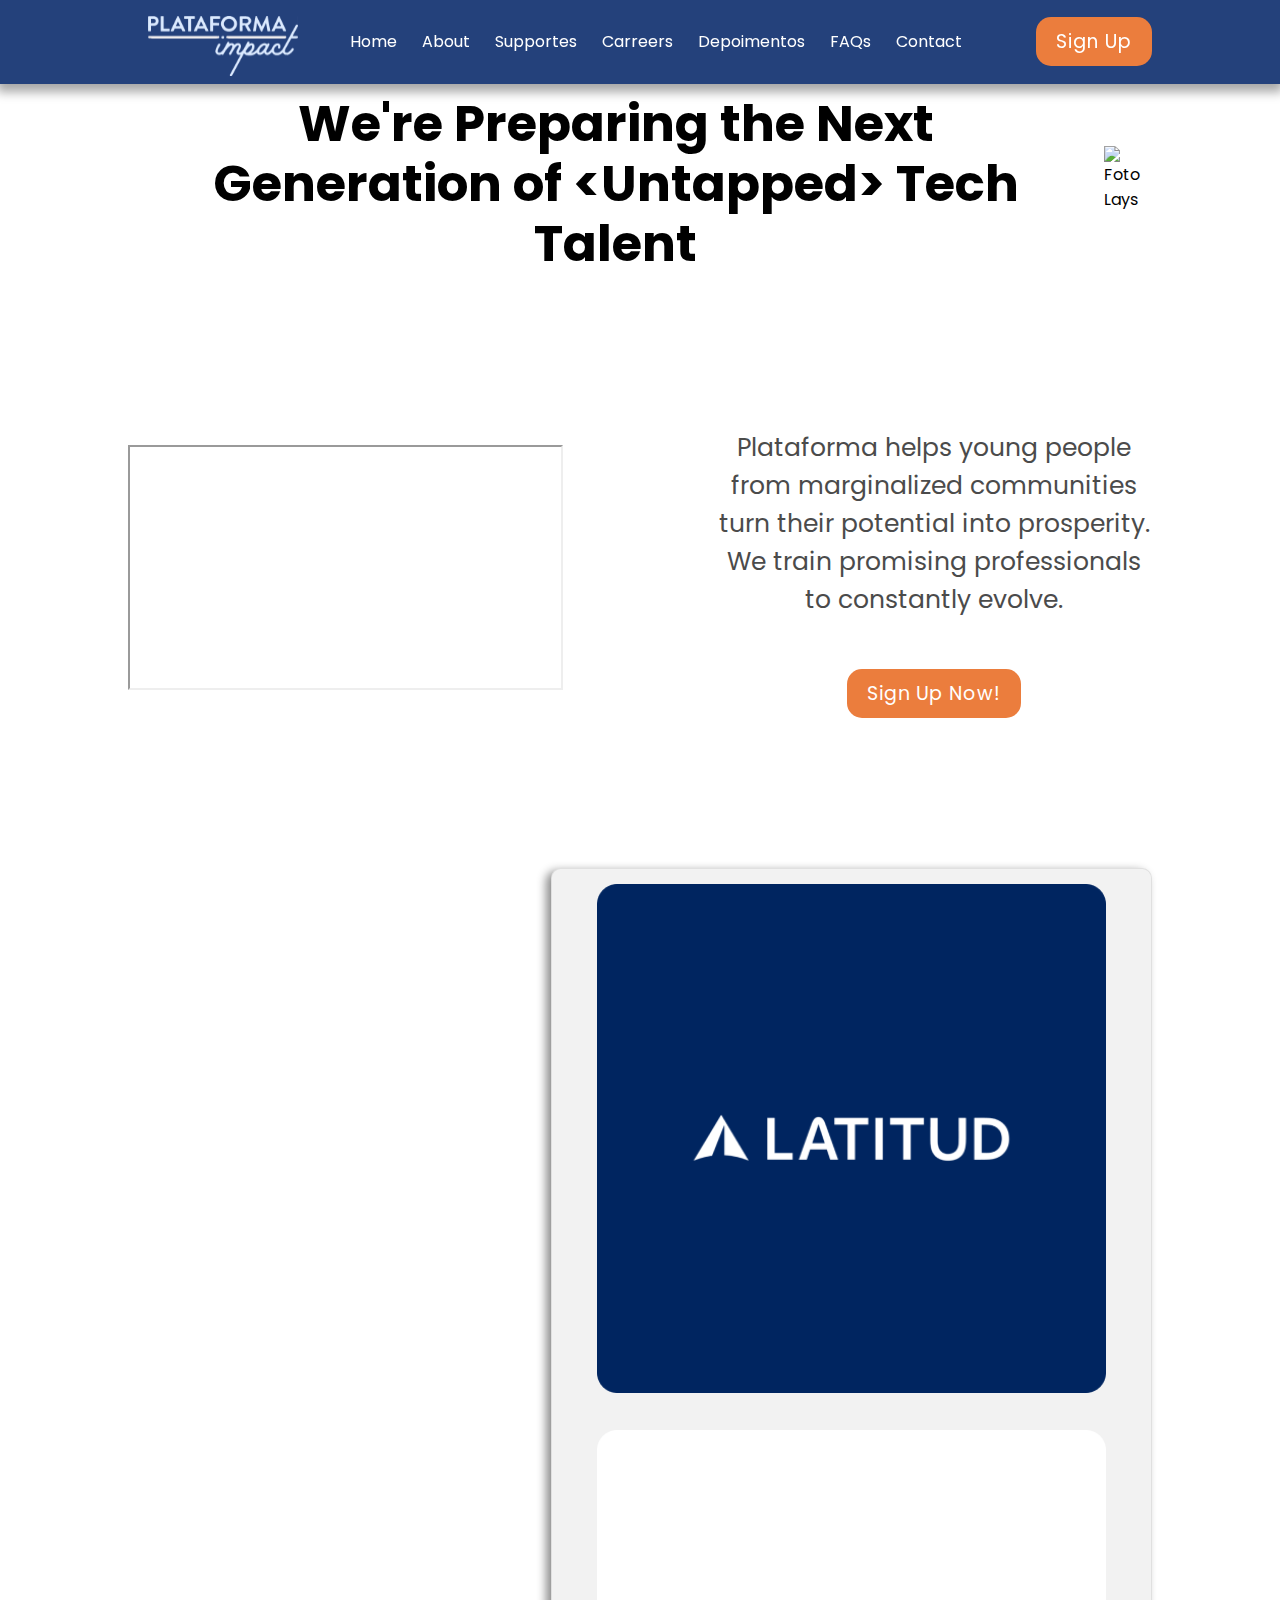
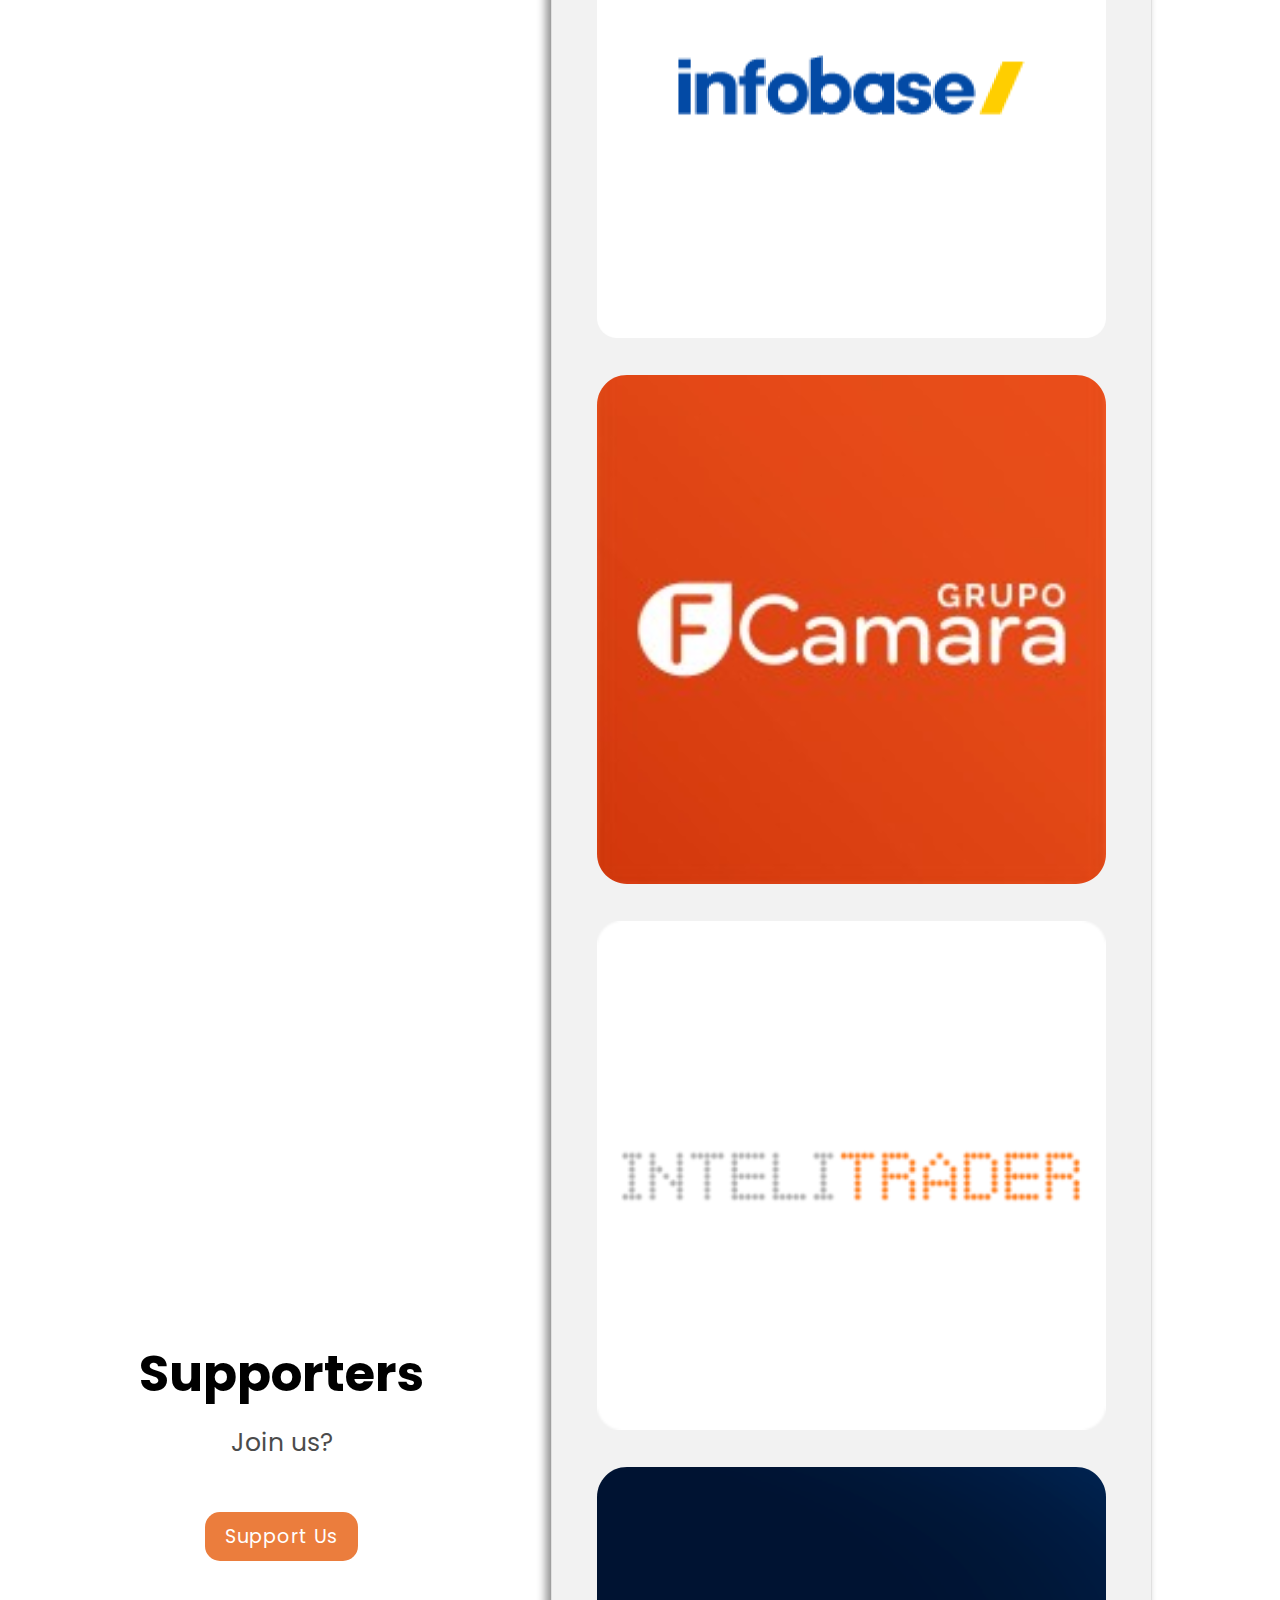
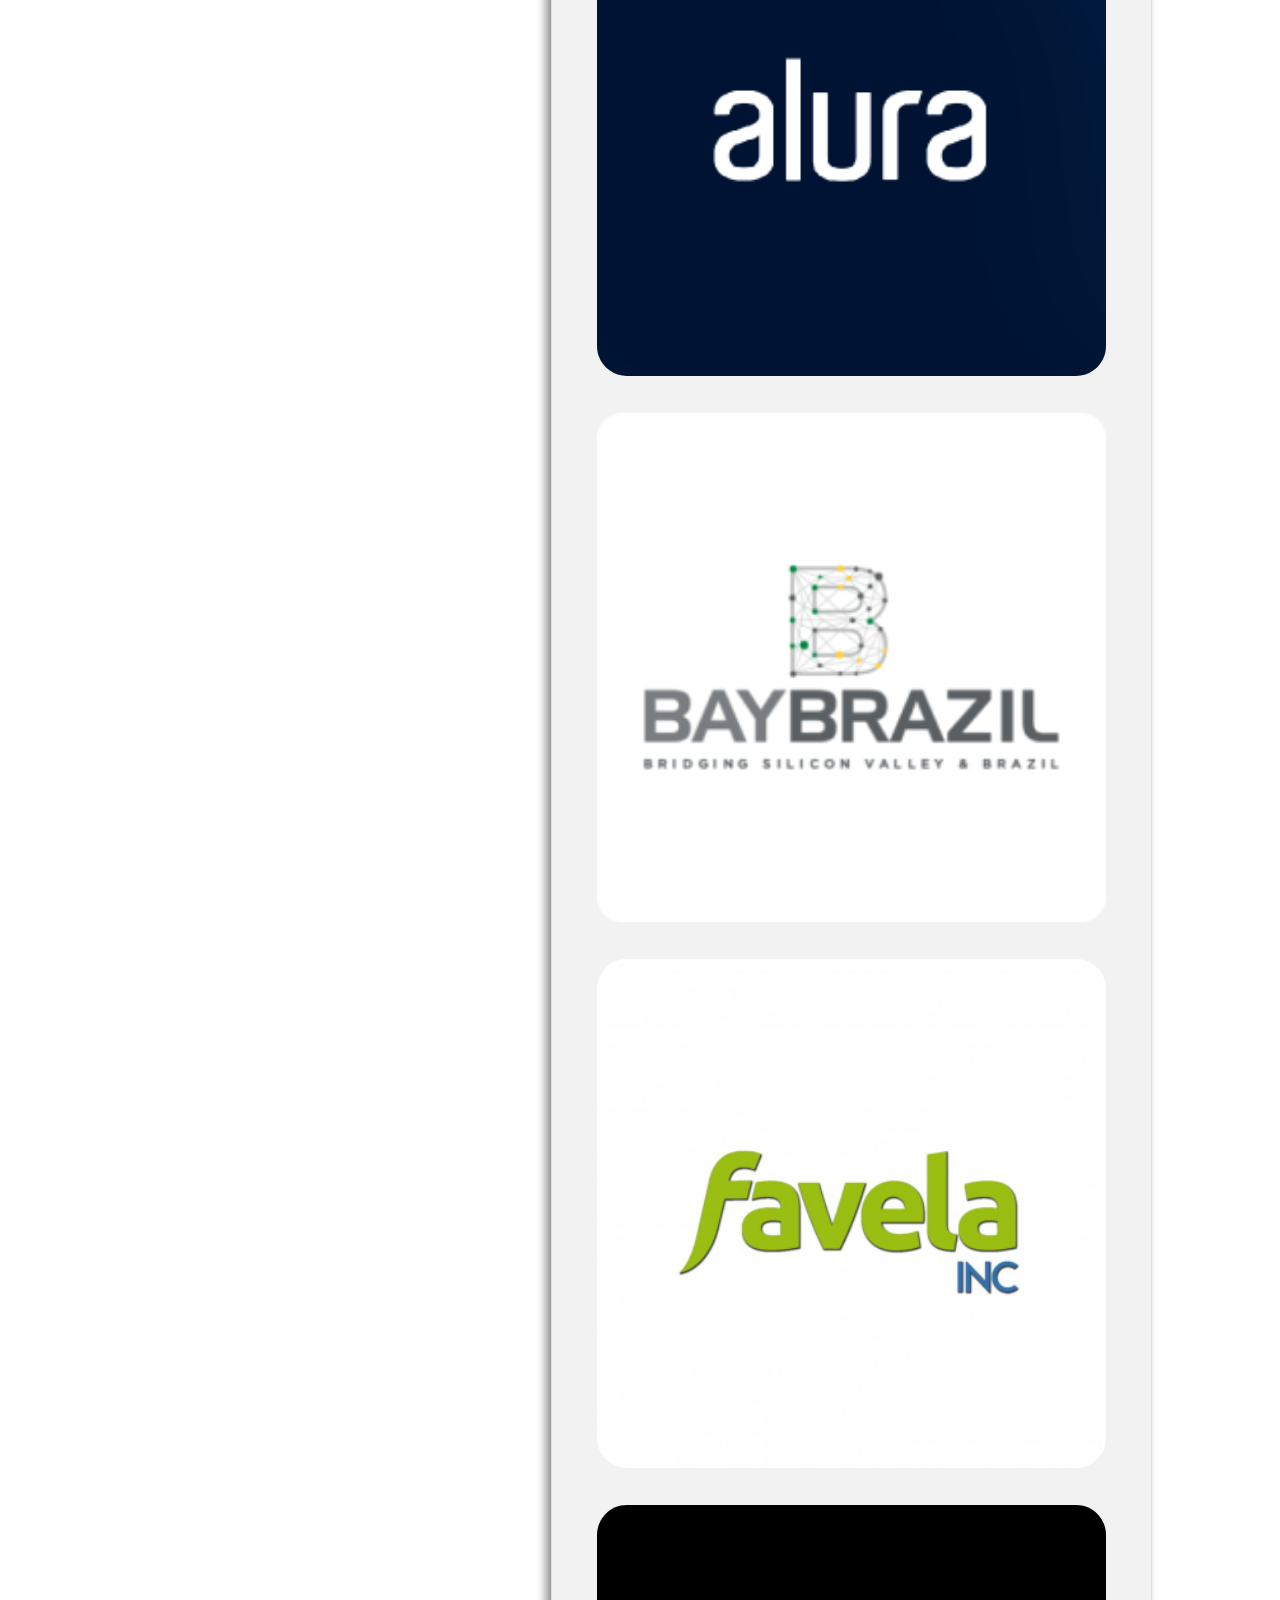
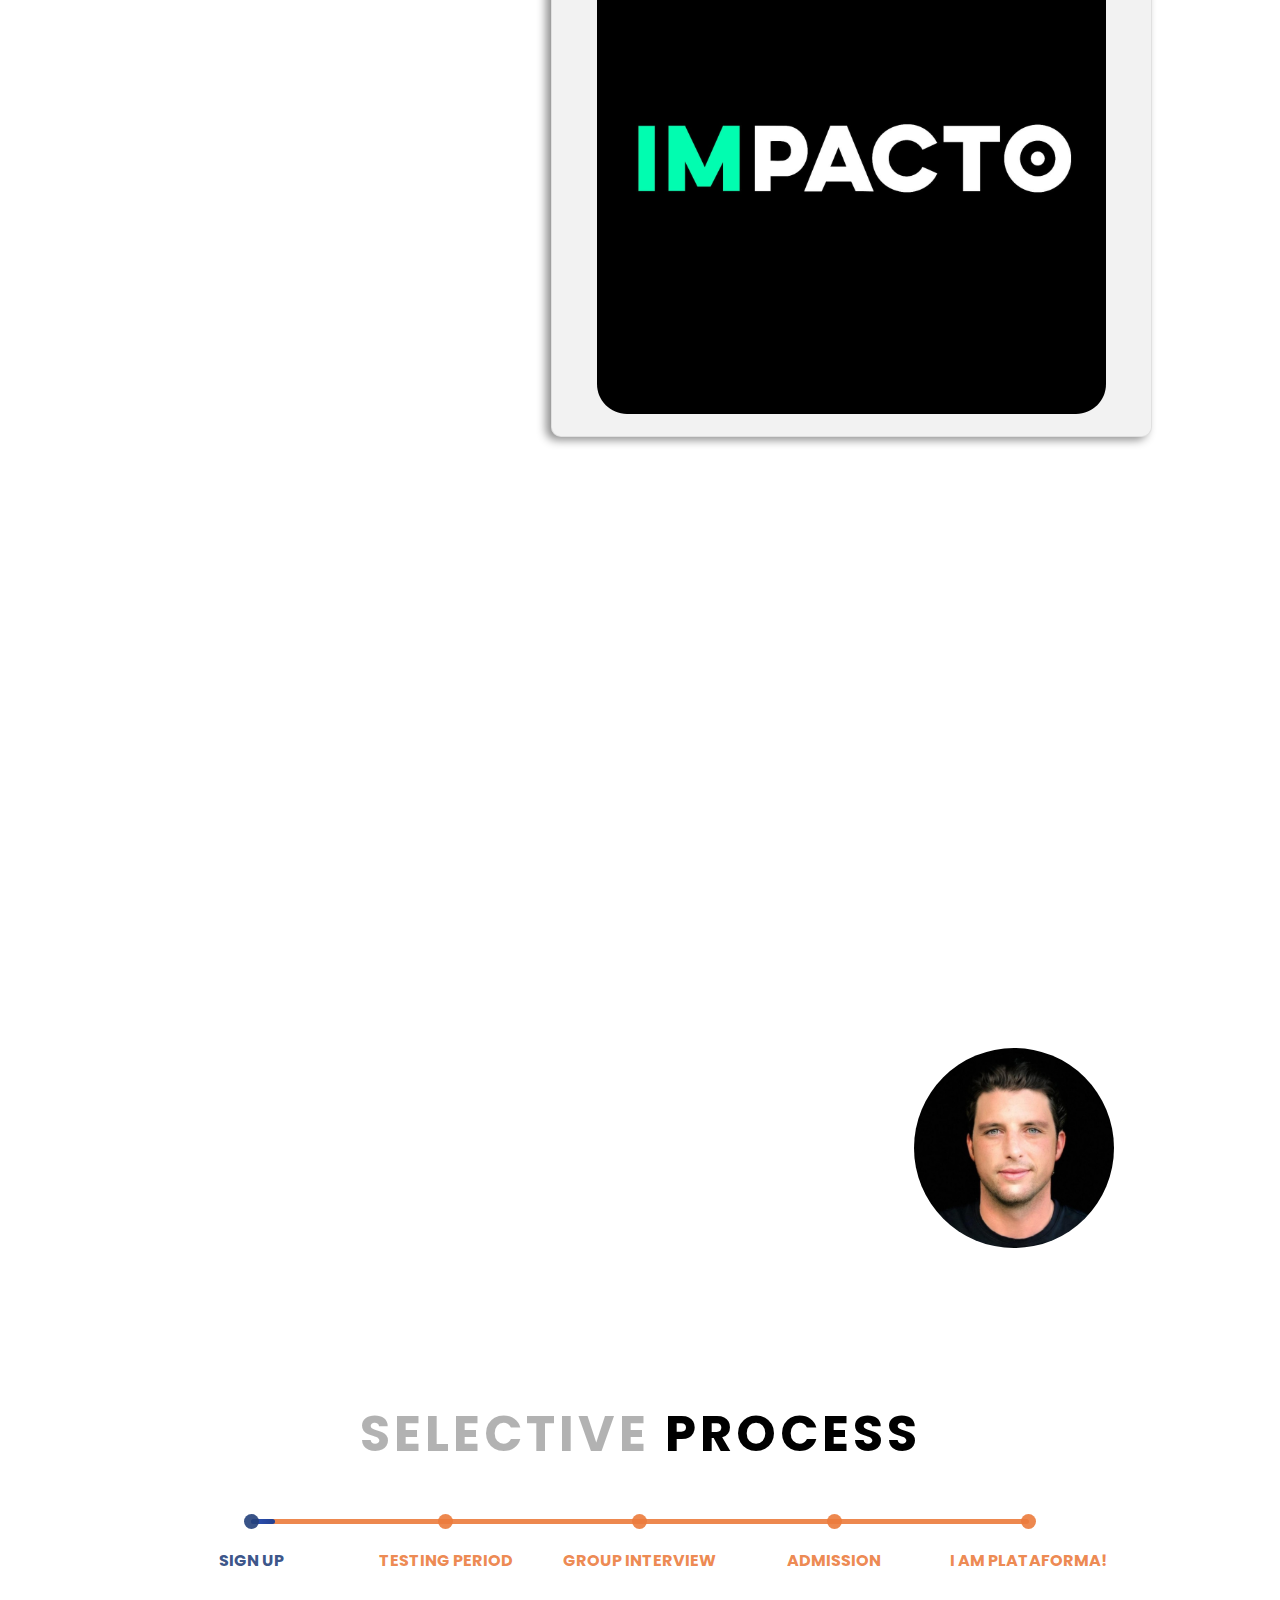
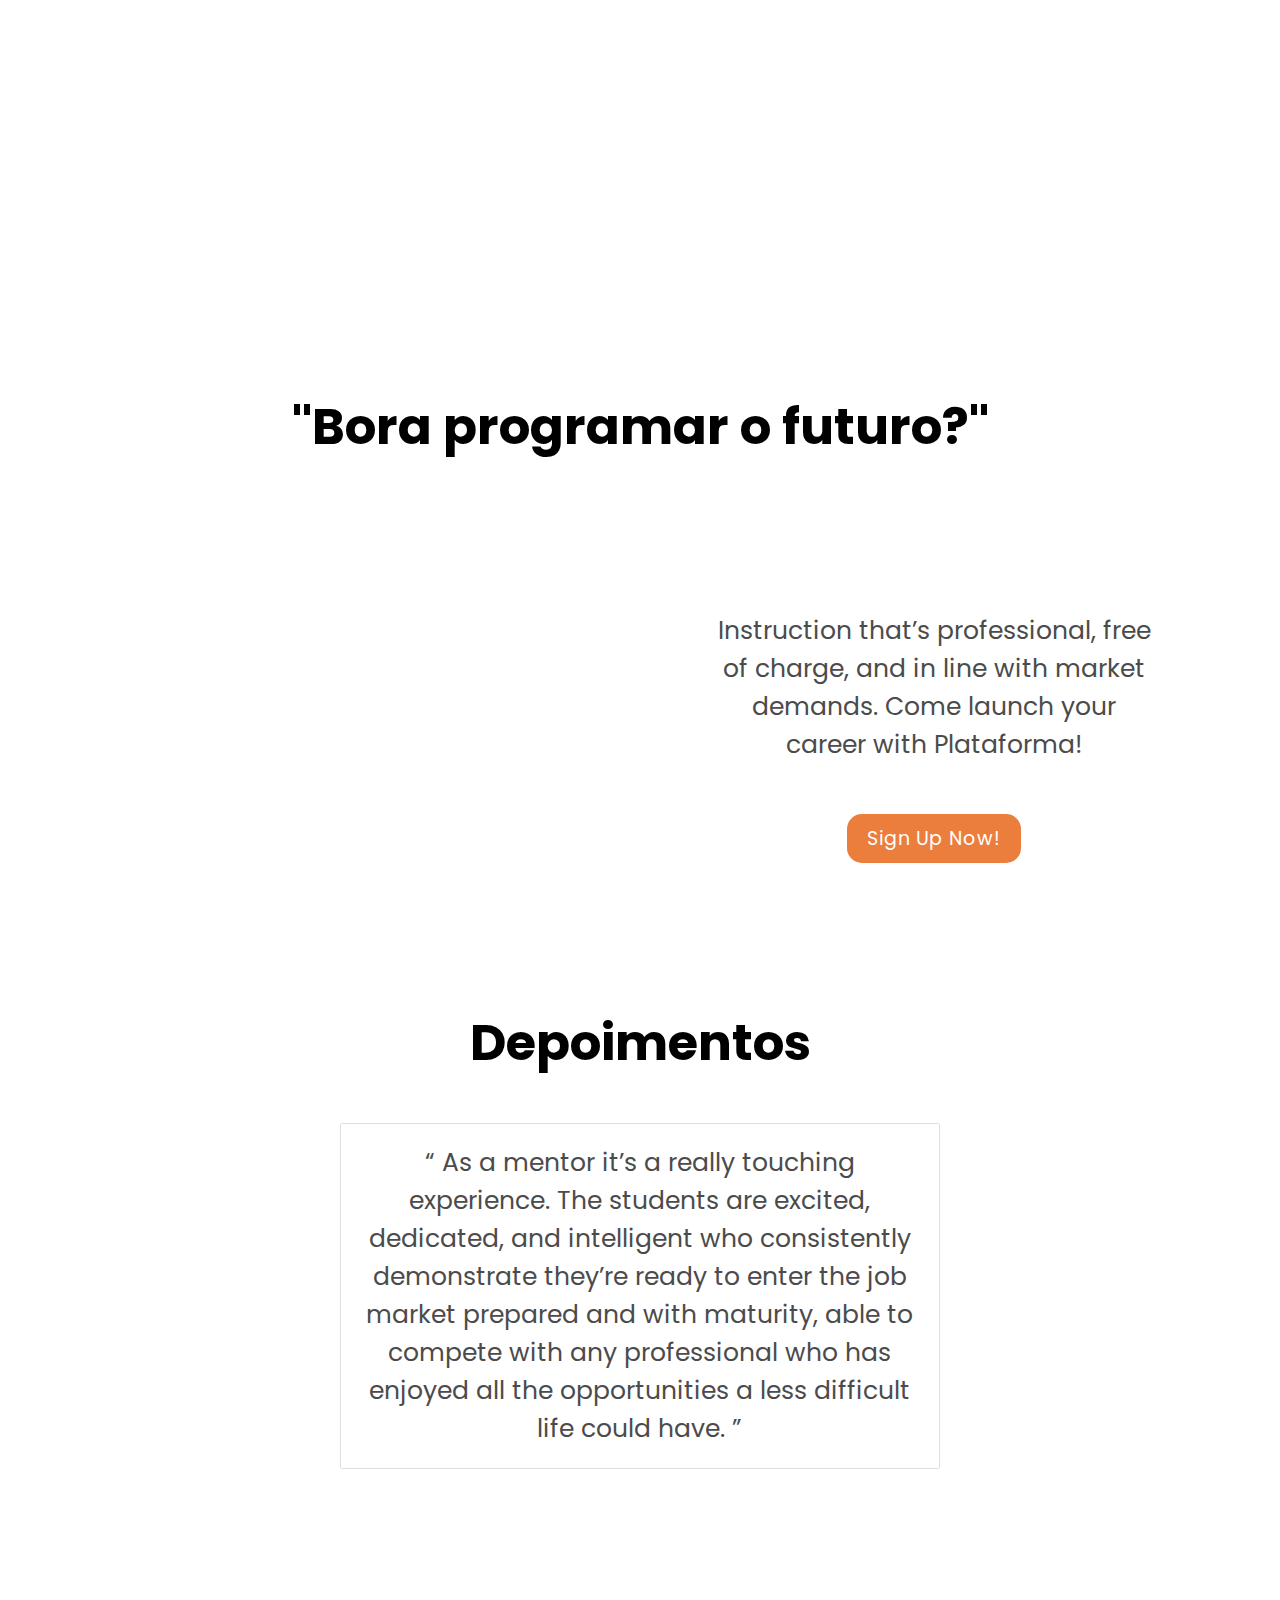
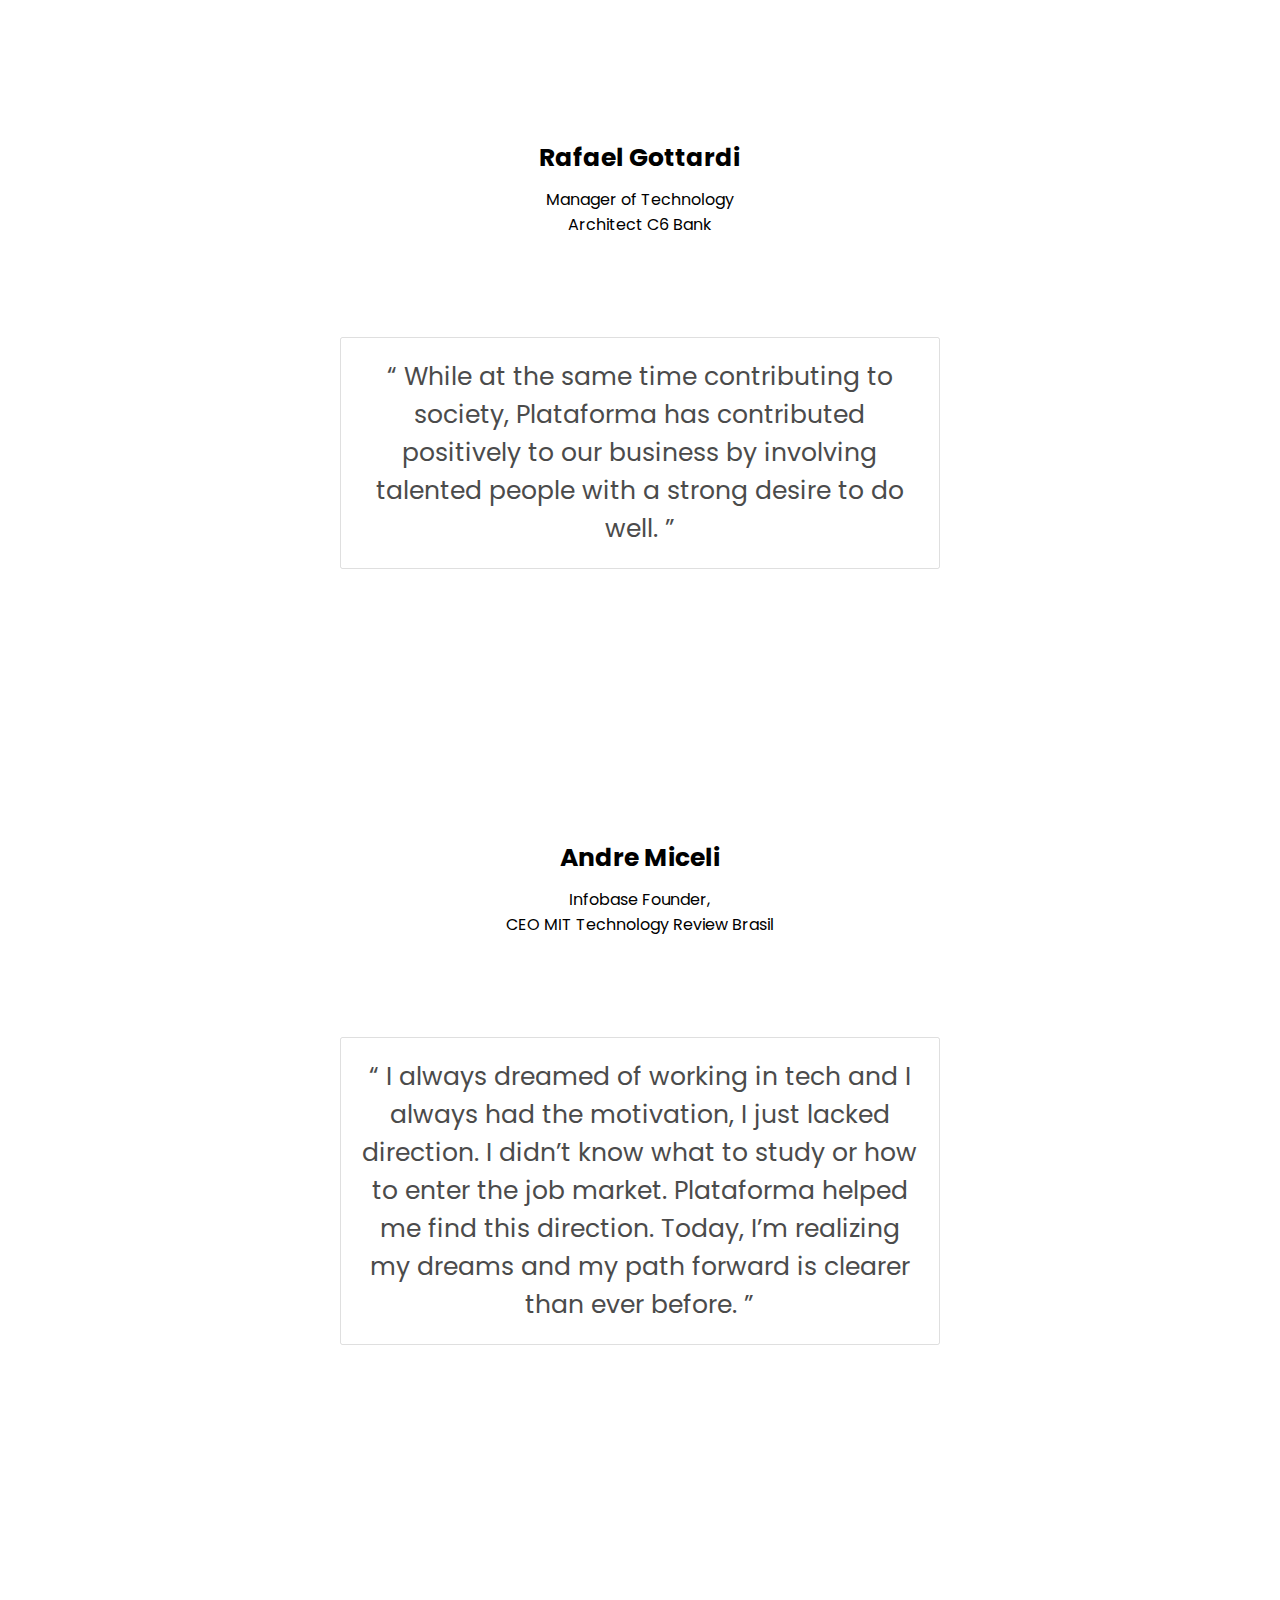
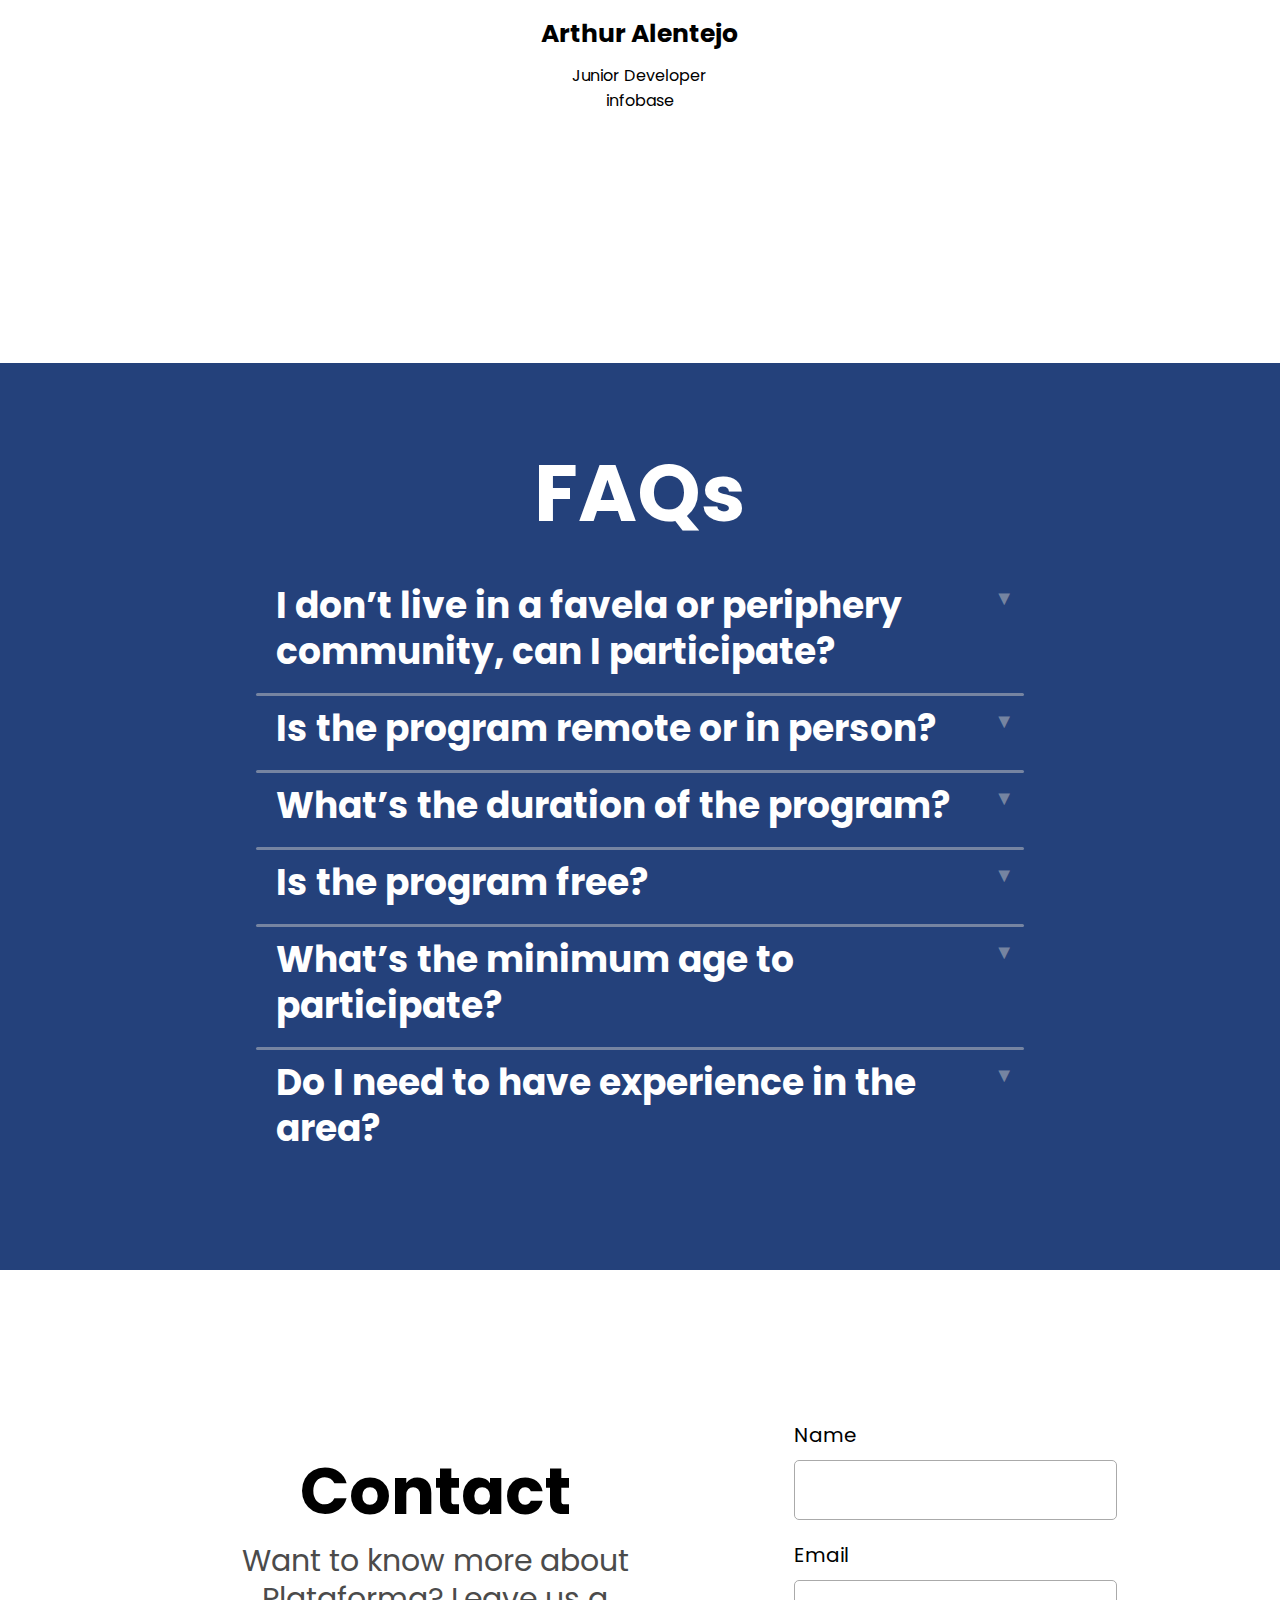
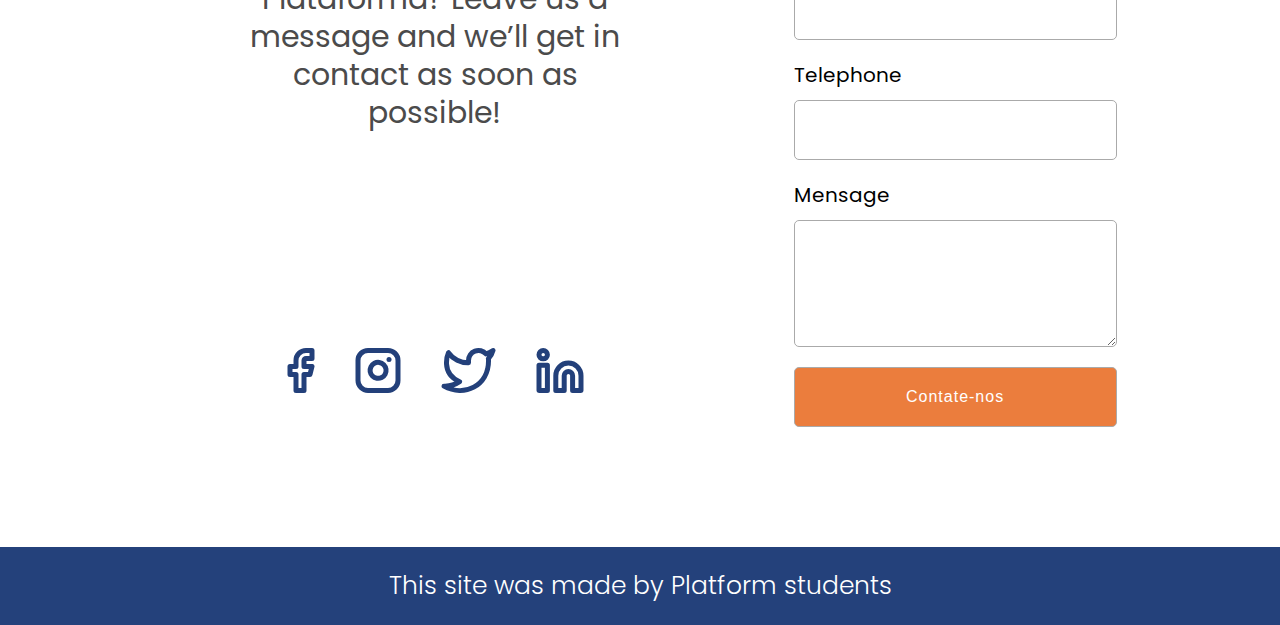
==== commit d3433581: "tradução da página" ====
--- a/en/index.html
+++ b/en/index.html
@@ -40,16 +40,16 @@
             <span id="hamburger"></span>
           </button>
           <ul class="menu" role="menu">
-            <li class="inicio destacado"><a href="#inicio">Inicio</a></li>
-            <li class="sobre"><a href="#sobre">Sobre</a></li>
-            <li class="apoiadores"><a href="#apoiadores">Apoiadores</a></li>
-            <li class="carreiras"><a href="#carreiras">Carreiras</a></li>
+            <li class="inicio destacado"><a href="#inicio">Home</a></li>
+            <li class="sobre"><a href="#sobre">About</a></li>
+            <li class="apoiadores"><a href="#apoiadores">Supportes</a></li>
+            <li class="carreiras"><a href="#carreiras">Carreers</a></li>
             <li class="depoimentos"><a href="#depoimentos">Depoimentos</a></li>
             <li class="faqs"><a href="#faqs">FAQs</a></li>
-            <li class="contato"><a href="#contato">Contato</a></li>
+            <li class="contato"><a href="#contato">Contact</a></li>
           </ul>
         </nav>
-        <a href="../signup.html" class="btn">Inscreva-se</a>
+        <a href="../signup.html" class="btn">Sign Up</a>
       </div>
     </div>
   </header>
@@ -75,9 +75,8 @@
             src="https://www.youtube.com/embed/ZHf9okw4Aq4?showinfo=0&rel=0&cc_load_policy=1&color=white"></iframe>
         </div>
         <div class="description">
-          <p>Plataforma ajuda jovens de favelas e periferias a transformarem seu potencial em prosperidade. Aqui
-            formamos profissionais promissores em constante evolução.</p>
-          <a href="../signup.html" class="btn">INSCREVA-SE AGORA</a>
+          <p>Plataforma helps young people from marginalized communities turn their potential into prosperity. We train promising professionals to constantly evolve.</p>
+          <a href="../signup.html" class="btn">Sign Up Now!</a>
         </div>
       </div>
     </section>
@@ -89,9 +88,9 @@
     <section class="menu-tracker apoiadores" id="apoiadores">
       <div class="container">
         <div class="text">
-          <h1>Apoiadores</h1>
-          <p>Quer fazer parte?</p>
-          <a href="#contato" class="btn"> Apoie-nos</a>
+          <h1>Supporters</h1>
+          <p>Join us?</p>
+          <a href="#contato" class="btn"> Support Us</a>
         </div>
         <div class="supporters">
 
@@ -124,15 +123,15 @@
     <section class="banner">
       <div class="container">
         <div class="text">
-          <h2>O que é a Plataforma?</h2>
-          <p><q>A Plataforma é um projeto social de educação em tecnologia que faz uma ponte entre mercados em busca por
-              talento e jovens procurando oportunidades.</q>
+          <h2>What is Plataforma?</h2>
+          <p><q>Plataforma is a social enterprise focused on bridging the gap between markets hungry for tech talent
+             and young people hungry for opportunity.</q>
           </p>
         </div>
       </div>
       <div class="gary">
         <span class="name">Gary Carrier</span>
-        <span class="title">Fundador & CEO</span>
+        <span class="title">Founder & CEO</span>
         <img src="../src/medias/pessoas/gary.svg" alt="Gary, CEO Plataforma Impact">
       </div>
     </section>
@@ -142,7 +141,7 @@
 
     <section class="menu-tracker" id="carreiras">
 
-      <h1>Processo <span>Seletivo</span></h1>
+      <h1><span>Selective</span> Process</h1>
       <br>
       <div class="process-wrapper">
         <div id="progress-bar-container">
@@ -151,68 +150,67 @@
           </div>
           <ul>
             <li class="step step01 active">
-              <div class="step-inner">Inscrição</div>
+              <div class="step-inner">Sign Up</div>
             </li>
             <li class="step step02">
-              <div class="step-inner">Teste</div>
+              <div class="step-inner">Testing Period</div>
             </li>
             <li class="step step03">
-              <div class="step-inner">Entrevista</div>
+              <div class="step-inner">Group Interview</div>
             </li>
             <li class="step step04">
-              <div class="step-inner">Admissão</div>
+              <div class="step-inner">Admission</div>
             </li>
             <li class="step step05">
-              <div class="step-inner">Sou da Plataforma!</div>
+              <div class="step-inner">I am Plataforma!</div>
             </li>
           </ul>
         </div>
         <div id="progress-content-section">
           <div class="section-content discovery active">
-            <h2>Inscrição</h2>
+            <h2>Sign Up</h2>
             <hr>
             <p>
-              Você concluiu a primeira etapa do nosso processo de admissão. Fique atento(a), pois receberá um e-mail
-              descrevendo os próximos passos.
+              You completed the first step in our admissions process.
+               You will receive an e-mail outlining next steps.              
             </p>
           </div>
 
           <div class="section-content strategy">
-            <h2>Teste</h2>
+            <h2>Testing Period</h2>
             <hr>
             <p>
-              Para acessar o teste clique no link enviado por e-mail. Ele consiste em 10 questões de múltipla escolha e
-              pode ser concluído no momento de sua escolha.
+              Follow the link in the e-mail sent to complete our admissions test!.
+               The test consists of 10 multiple choice questions and can be completed at the time of your choosing.
             </p>
           </div>
 
           <div class="section-content creative">
-            <h2>Entrevista online</h2>
+            <h2>Group Interview Online</h2>
             <hr>
             <p>
-              Após passar no teste, você receberá um e-mail com todas as instruções para sua entrevista em grupo.
-              Queremos saber mais sobre você, seus interesses, suas motivações e sua sinergia com a nossa cultura!
+              After you pass the test, you’ll receive an email with all of the instructions for your group interview.
+               We want to to know more about you, your interests and motivations, and your synergy with our culture!
             </p>
           </div>
 
           <div class="section-content production">
-            <h2>Admissão</h2>
+            <h2>Admission</h2>
             <hr>
             <p>
-              Você passou no teste e está alinhado(a) com a nossa cultura. Agora faz parte de uma comunidade de
-              profissionais de tecnologia dedicados e comprometidos em ajudá-lo(a) a evoluir em sua carreira em TI.
+              You passed the theoretical test and the culture fit, and are now part of a community
+               of dedicated technology professionals committed to helping you evolve your career in IT.
             </p>
           </div>
 
           <div class="section-content analysis">
-            <h2>Sou da Plataforma!</h2>
+            <h2>I am Plataforma!</h2>
             <hr>
             <p>
-              Como parte do nosso programa, você receberá tudo o que precisa para evoluir sua carreira. Você aprenderá
-              com o conteúdo tecnológico mais recente, receberá suporte contínuo de alunos avançados, concluirá projetos
-              que ajudarão a construir seu portfólio,
-              terá acesso a mentores(as) (profissionais ativos no mercado), aprimorará suas habilidades sociais e se
-              conectará com empresas parceiras que contratam nossos talentos!
+              As part of our program, you’ll receive everything you need to evolve your career.
+               You’ll learn with the latest training content, receive ongoing support from advanced students,
+                complete immersive projects that help to build your portfolio, gain access to professional mentors active in the market,
+                 sharpen your soft skills, and connect with partner companies hiring our talent!
             </p>
           </div>
 
@@ -225,16 +223,15 @@
 
     <!-- Sobre 2  -->
     <section class="sobre">
-      <h1>Bora programar o futuro?</h1>
+      <h1>"Bora programar o futuro?"</h1>
       <div class="container">
         <div class="video-container">
           <iframe src="https://www.youtube.com/embed/KkWdi6e5p0U?showinfo=0&rel=0&cc_load_policy=1&color=white" width=""
             height="" frameborder="0"></iframe>
         </div>
         <div class="description">
-          <p>Ensino profissional gratuito e alinhado às necessidades do mercado. Venha decolar sua carreira aqui na
-            Plataforma!</p>
-          <a href="../signup.html" class="btn">INSCREVA-SE AGORA</a>
+          <p>Instruction that’s professional, free of charge, and in line with market demands. Come launch your career with Plataforma!</p>
+          <a href="../signup.html" class="btn">Sign Up Now!</a>
         </div>
       </div>
     </section>
@@ -249,39 +246,40 @@
           
             <div class="padrao-depoimento2">
               <p><q>
-                      Como mentor é uma experiência realmente tocante. São estudantes empolgados, dedicados, inteligentes e
-                      demonstram que estão prontos para entrar no mercado de trabalho preparados. Com maturidade e capacidade
-                      competitiva a qualquer profissional que desfrutou de todas as oportunidades que uma vida menos difícil
-                      poderia ter.
+                As a mentor it’s a really touching experience. 
+                The students are excited, dedicated, and intelligent who consistently demonstrate they’re ready to enter the job market prepared and with maturity,
+                 able to compete with any professional who has enjoyed all the opportunities a less difficult life could have.
+                  
               </q></p>
             <a href="https://www.linkedin.com/in/rafael-gottardi-fino-8baa6019/" target="_blank">
               <img src="../src/medias/pessoas/depoimentos/Fino.jpeg" alt="Foto Rafael Gottardi" loading="lazy"></img>
               <span class="name">Rafael Gottardi</span>
-              <span class="title">Gerente de Tecnologia<br> Arquiteto C6 Bank</span>
+              <span class="title">Manager of Technology<br> Architect C6 Bank</span>
             </a>
             </div>
             
             <div class="padrao-depoimento2">
                 <p><q>
-                        Ao mesmo tempo em que podemos contribuir com a sociedade, a Plataforma tem contribuído positivamente com
-                        nosso negócio, envolvendo pessoas com talento, técnico e muita vontade de fazer tudo dar certo.
+                  While at the same time contributing to society, Plataforma has contributed positively to our business
+                   by involving talented people with a strong desire to do well.
                 </q></p>
                   <a href="https://www.linkedin.com/in/andrelmiceli/" target="_blank">
                     <img src="../src/medias/pessoas/depoimentos/Andre.jpeg" alt="Foto Andre Micelir" loading="lazy"></img>
                     <span class="name">Andre Miceli</span>
-                    <span class="title">Fundador da Infobase, <br> CEO MIT Technology Review Brasil</span>
+                    <span class="title">Infobase Founder, <br> CEO MIT Technology Review Brasil</span>
                   </a>
             </div>  
           
             <div class="padrao-depoimento2">  
               <p><q>
-                Sempre sonhei em trabalhar com tecnologia e eu tinha muita motivação só me faltava direção, não sabia o que estudar e nem como entrar no mercado.
-                A plataforma me ajudou a achar essa direção. Hoje estou realizando meus sonhos e meus caminhos estão mais claros do que nunca.
+                I always dreamed of working in tech and I always had the motivation, I just lacked direction.
+                 I didn’t know what to study or how to enter the job market. Plataforma helped me find this direction.
+                 Today, I’m realizing my dreams and my path forward is clearer than ever before.
               </q></p>
                 <a href="https://www.linkedin.com/in/arthur-alentejo/" target="_blank">
                   <img src="../src/medias/pessoas/depoimentos/Arthur.jpeg" alt="Foto Arthur Alentejo" loading="lazy"></img>
                   <span class="name">Arthur Alentejo</span>
-                  <span class="title">Desenvolvedor Júnior <br> Plataforma Impact</span>
+                  <span class="title">Junior Developer <br> infobase</span>
                 </a>
             </div>
           </div>
@@ -296,57 +294,53 @@
 
         <details>
           <summary>
-            <h2>Não moro numa favela ou periferia, posso participar? </h2>
-          </summary>
-          <p>Não. Nosso programa é destinado a pessoas que moram em favela ou periferia (comprovante de residência será
-            solicitado durante o nosso processo seletivo).</p>
+            <h2>I don’t live in a favela or periphery community, can I participate?
+            </h2>
+          </summary>
+          <p>No, our program is limited to people who live in favelas or periphery communities
+             (proof of residency will be required during our selection process).</p>
         </details>
         <hr>
         <details>
           <summary>
-            <h2> O programa é remoto ou presencial? </h2>
-          </summary>
-          <p>O programa é 100% remoto. Mas temos um espaço com acesso a equipamentos para aqueles alunos que não possuem
-            computadores.</p>
+            <h2> Is the program remote or in person? </h2>
+          </summary>
+          <p>Our program is 100% remote, however we have spaces where
+             students can access equipment for those who don’t own a computer.</p>
         </details>
         <hr>
         <details>
           <summary>
-            <h2>Qual é a duração do programa? </h2>
-          </summary>
-          <p>O programa conta com três etapas. A fase inicial te apresentará às áreas de atuação e conceitos iniciais de
-            desenvolvimento web. A intermediária te dará a oportunidade de exercitar seus conhecimentos em projetos
-            reais
-            e interagir com mentores. A terceira te conectará com oportunidades no mercado de trabalho. Cada fase dura,
-            em
-            média, 3 meses.</p>
+            <h2>What’s the duration of the program? </h2>
+          </summary>
+          <p>The program consists of three parts. The initial phase will teach the foundations of setting up a basic website,
+             an intermediary phase connects you with real projects and professional mentors,
+              and the third phase prepares you for opportunities in the job market. Each phase is approximately three months.</p>
         </details>
         <hr>
         <details>
           <summary>
-            <h2>O programa é gratuito? </h2>
-          </summary>
-          <p>Nosso programa é 100% gratuito!
-            Nossa cultura é baseada no compartilhamento de conhecimento e na multiplicação das oportunidades no mercado
-            de
-            TI para o máximo de pessoas possível. Queremos que você compartilhe os conhecimentos adquiridos com os(as)
-            novos(as) alunos(as).</p>
+            <h2>Is the program free? </h2>
+          </summary>
+          <p>Our program is 100% free.
+             Our culture is based on knowledge sharing and multiplying opportunities for others to enter the job market.
+              We ask that you share your knowledge and guidance with other students.</p>
         </details>
         <hr>
         <details>
           <summary>
-            <h2>Qual é a idade mínima para participar? </h2>
-          </summary>
-          <p>17 anos de idade.</p>
+            <h2>What’s the minimum age to participate?
+            </h2>
+          </summary>
+          <p>17 years old.</p>
         </details>
         <hr>
         <details>
           <summary>
-            <h2>Preciso ter experiência na area? </h2>
-          </summary>
-          <p>Não! Nosso programa foi feito especialmente para pessoas que querem lançar uma carreira em TI, mas não
-            sabem
-            como e/ou não conhecem ninguém da área.</p>
+            <h2>Do I need to have experience in the area? </h2>
+          </summary>
+          <p>No! Our program was designed especially for those that want to launch a career in IT,
+             but don’t know how and or don’t know anyone in the industry.</p>
         </details>
 
       </div>
@@ -359,8 +353,8 @@
         <div class="text-wrapper">
 
           <div class="text">
-            <h1>Contato</h1>
-            <p>Quer saber mais da Plataforma? Deixe sua mensagem e entraremos em contato o mais rápido possível!</p>
+            <h1>Contact</h1>
+            <p>Want to know more about Plataforma? Leave us a message and we’ll get in contact as soon as possible!</p>
           </div>
           <img class="logo" src="../src/medias/logomarcas/plataformaLogo.svg" loading="lazy" alt="Logo Plataforma">
           <ul class="icons">
@@ -387,13 +381,13 @@
         </div>
 
         <form action="https://formspree.io/f/xayvdrye" method="post">
-          <label for="nome">Nome</label>
+          <label for="nome">Name</label>
           <input name="nome" id="nome" required>
           <label for="email">Email</label>
           <input name="email" id="email" required>
-          <label for="telefone">Telefone</label>
+          <label for="telefone">Telephone</label>
           <input name="telefone" id="telefone" required>
-          <label for="message">Mensagem</label>
+          <label for="message">Mensage</label>
           <textarea cols="35" rows="7" name="message" id="message" required></textarea>
           <input type="submit" class="btn" value="Contate-nos">
         </form>
@@ -407,7 +401,7 @@
   
   <!-- Footer -->
   <footer>
-    <p>Esse site foi feito por alunos da Plataforma</p>
+    <p>This site was made by Platform students</p>
   </footer>
 
   
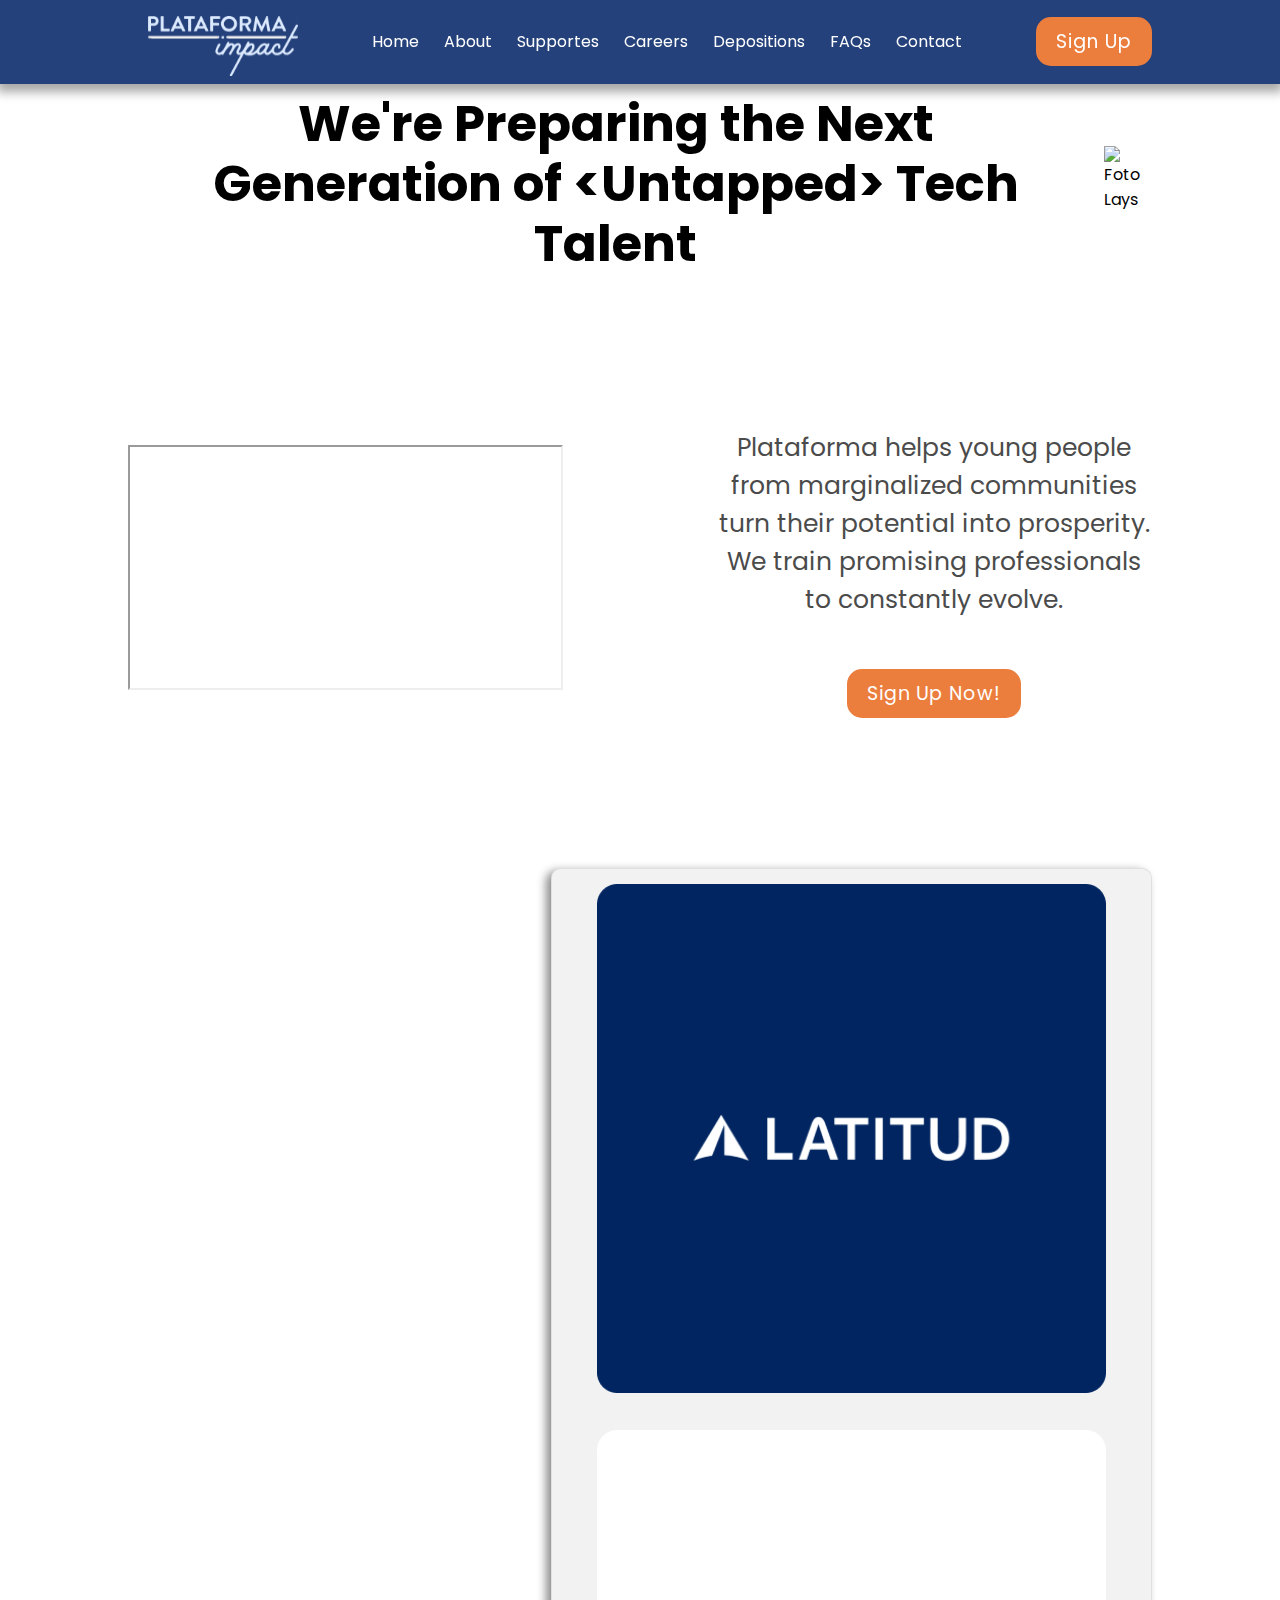
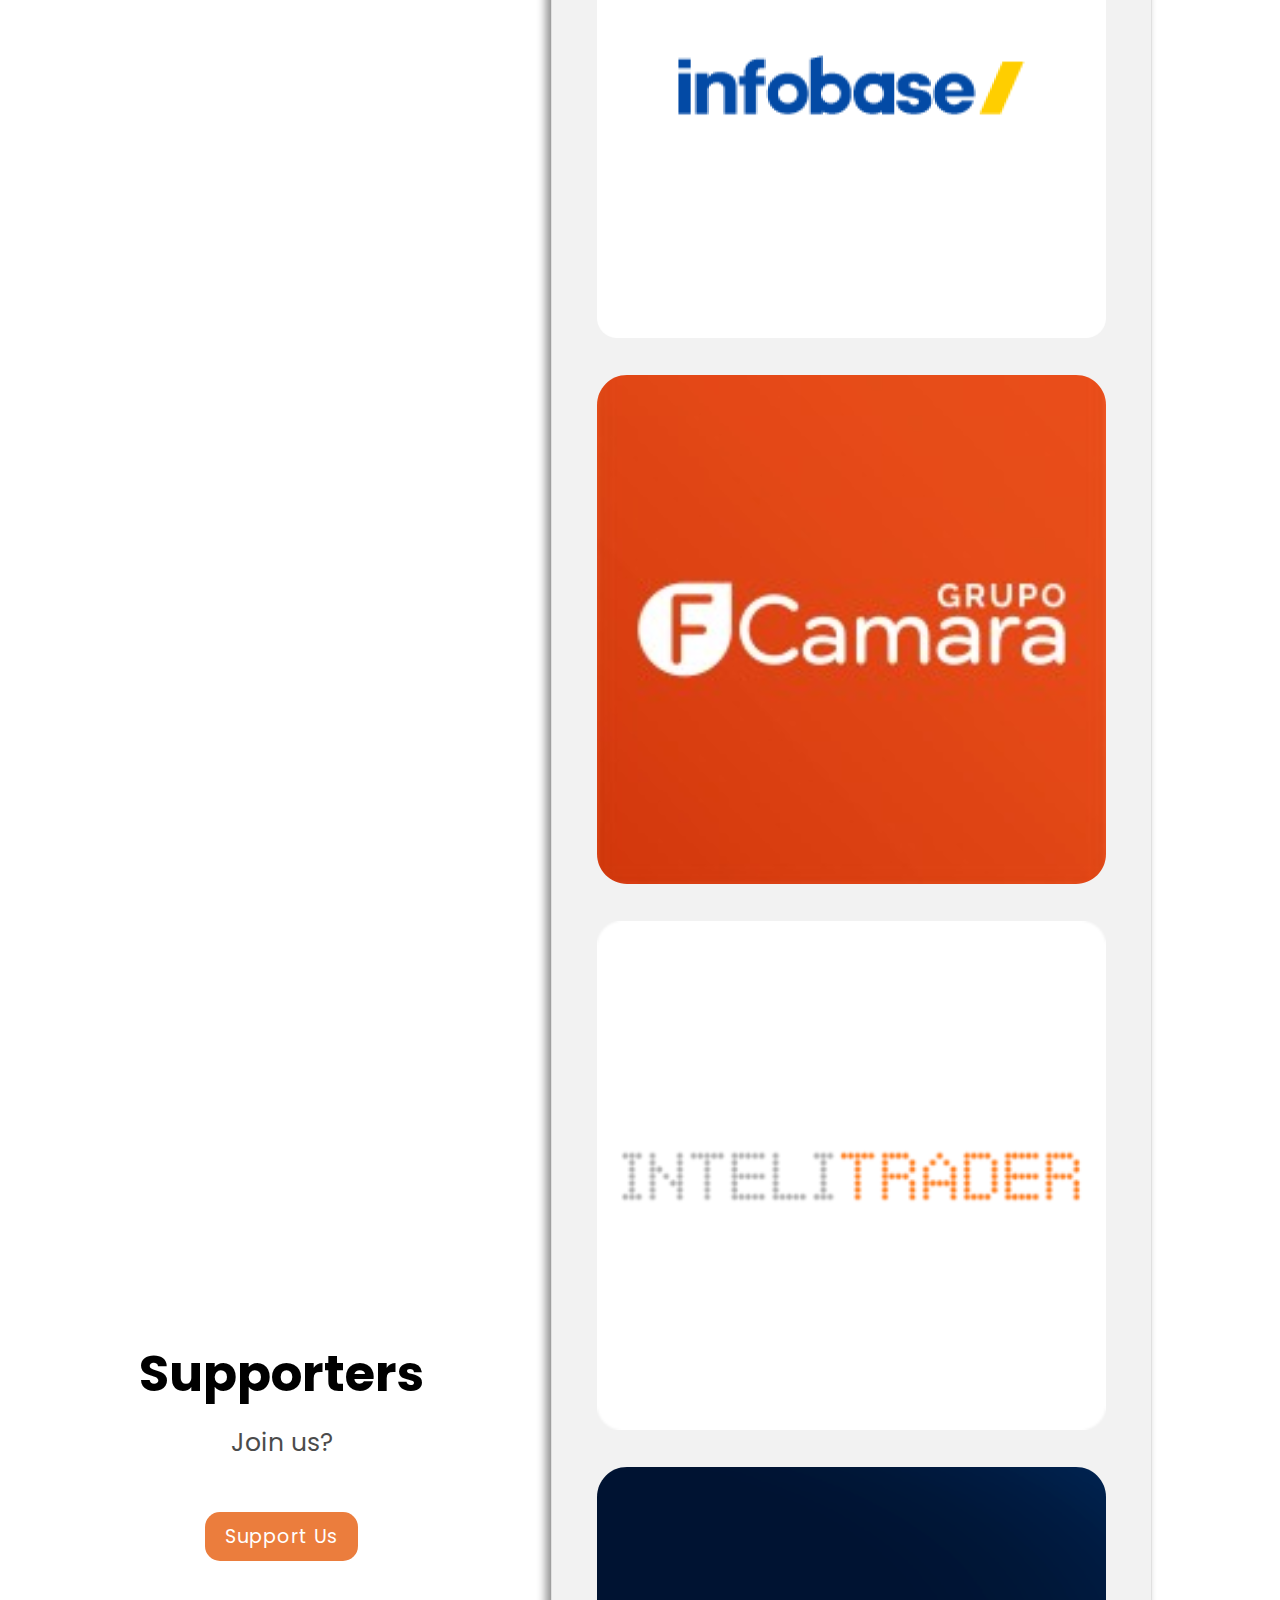
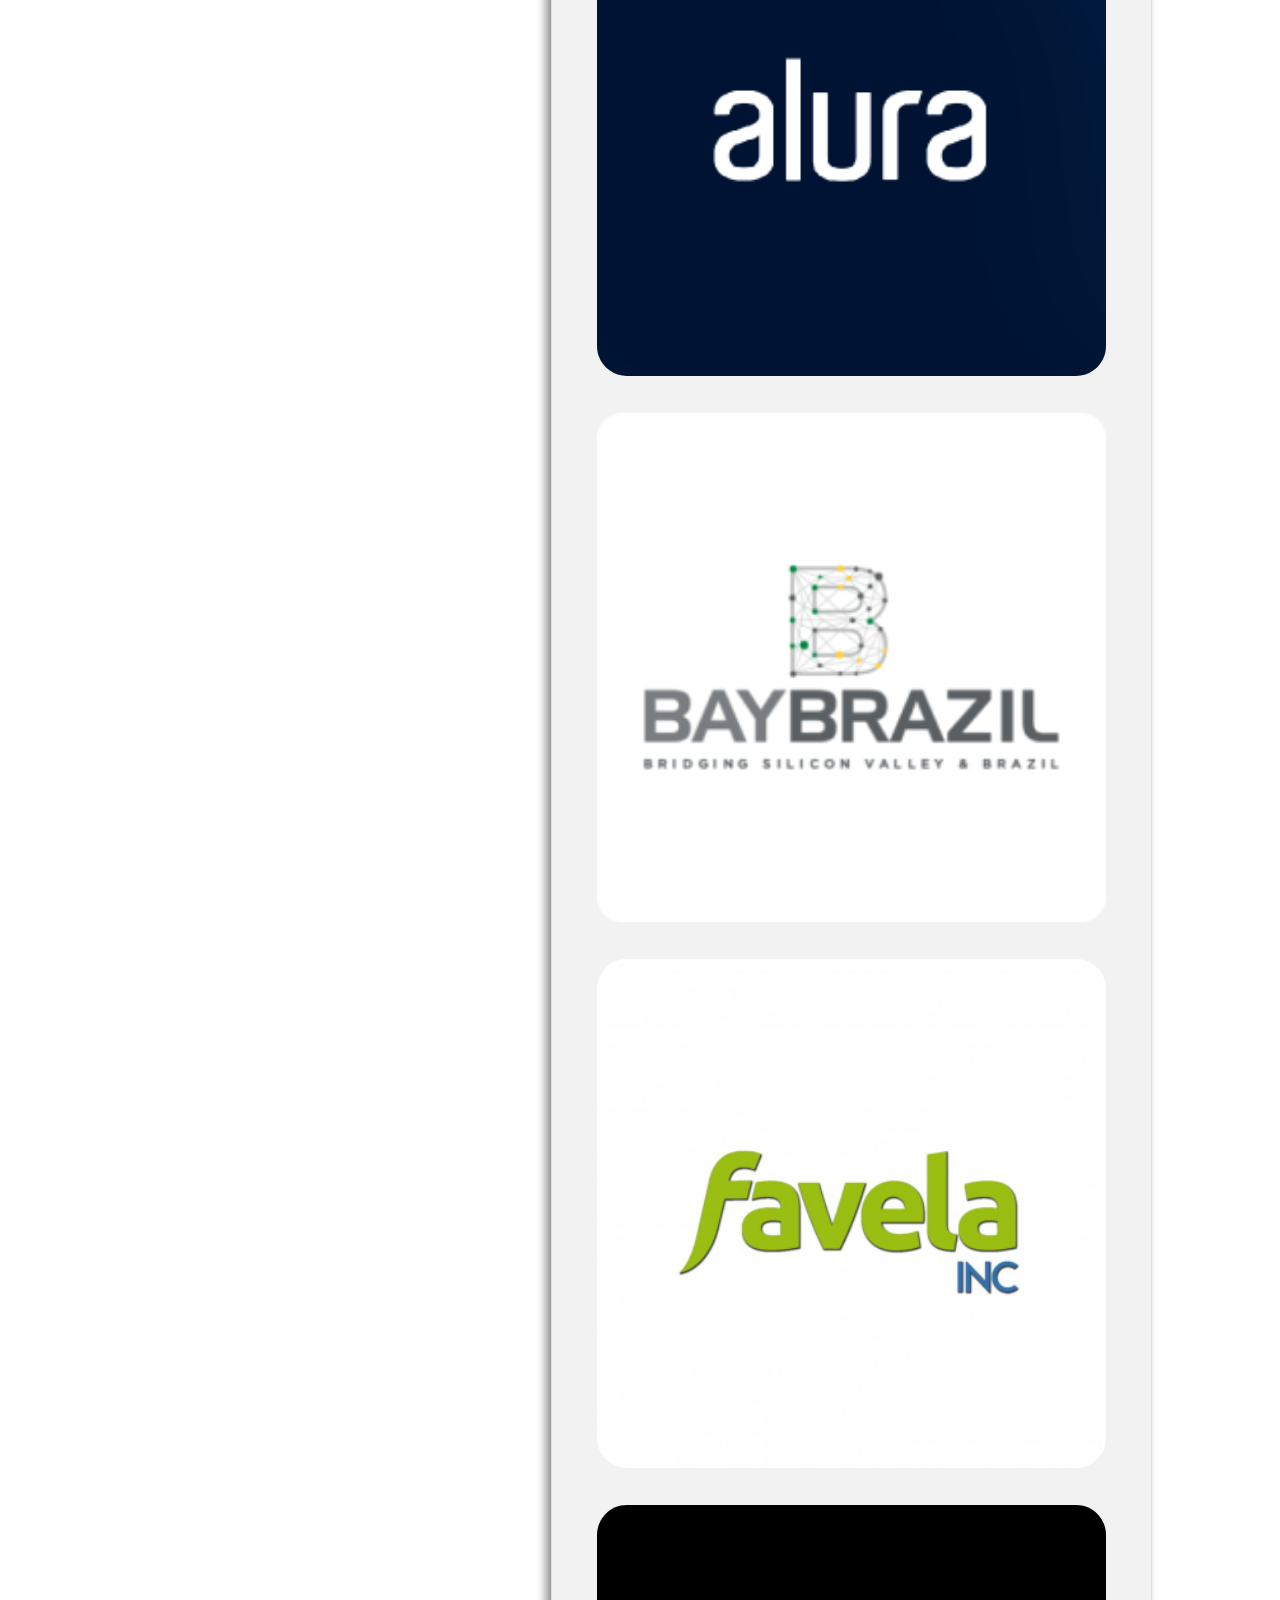
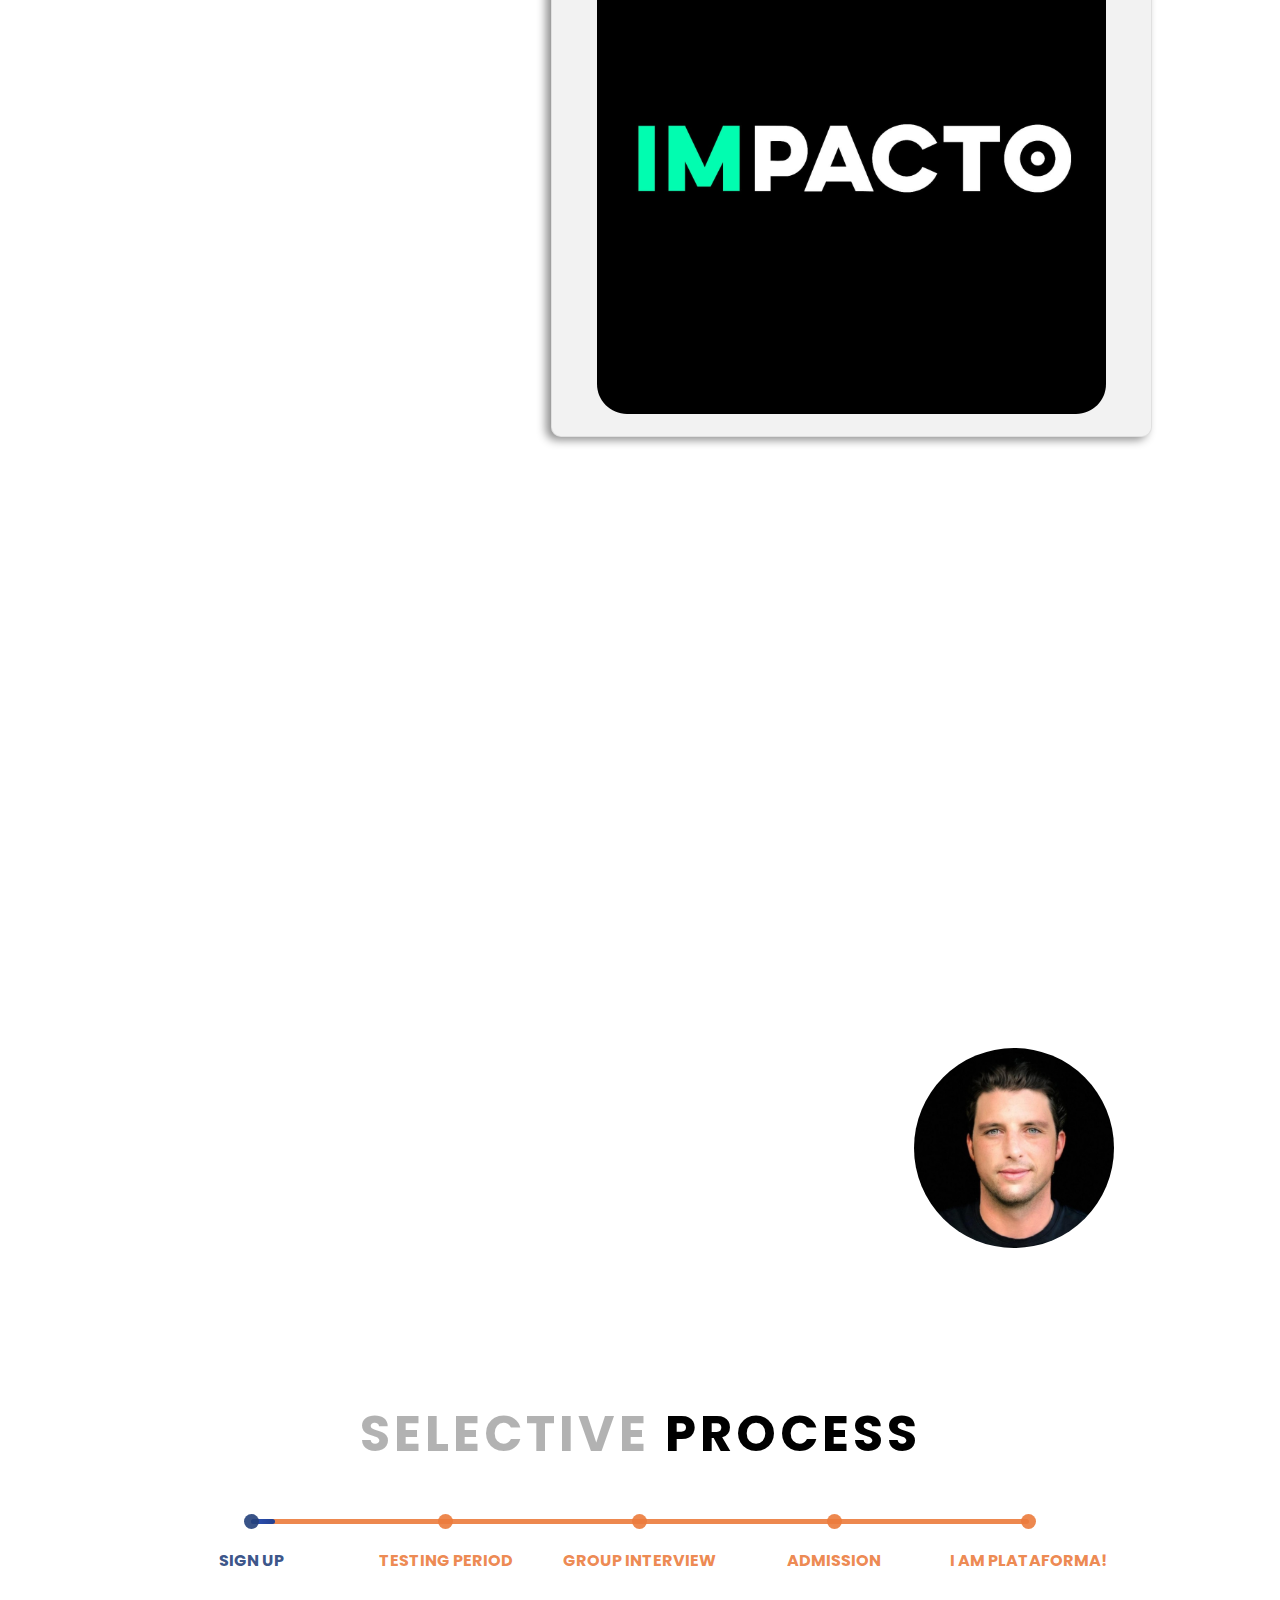
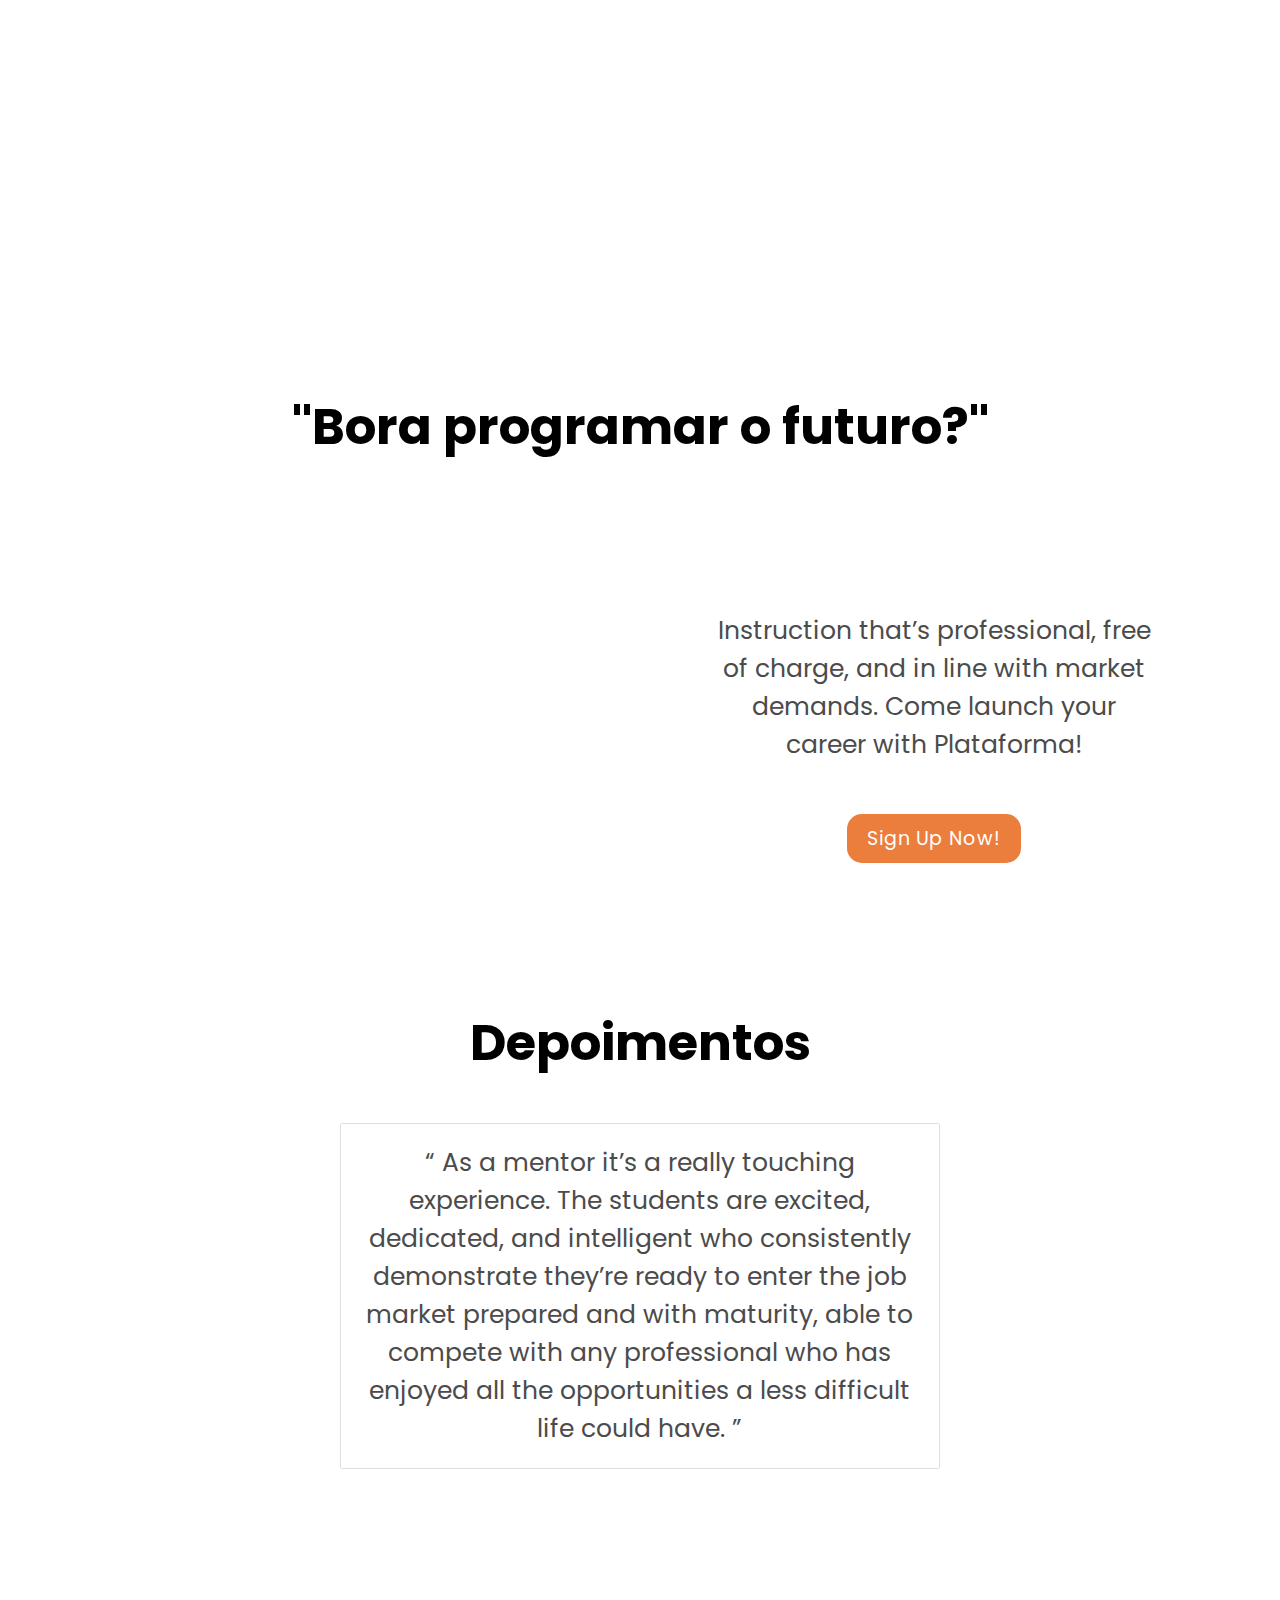
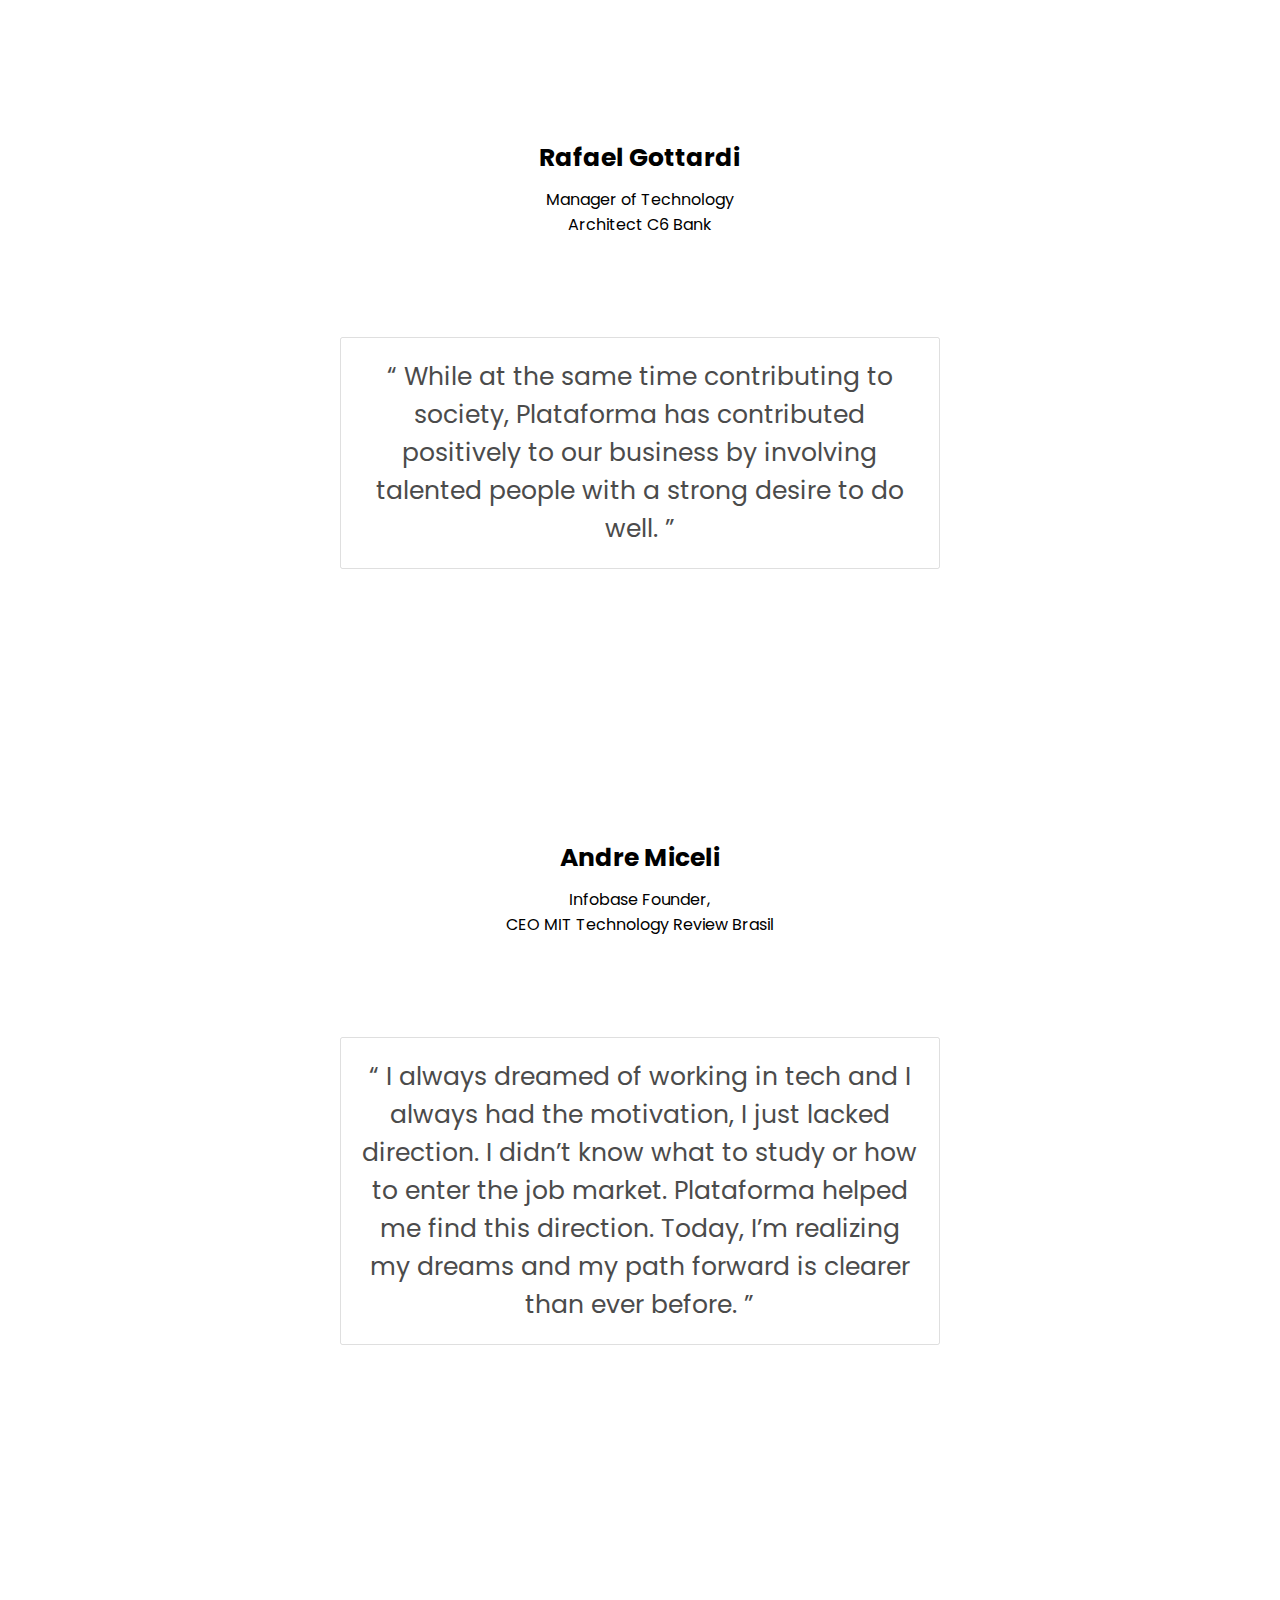
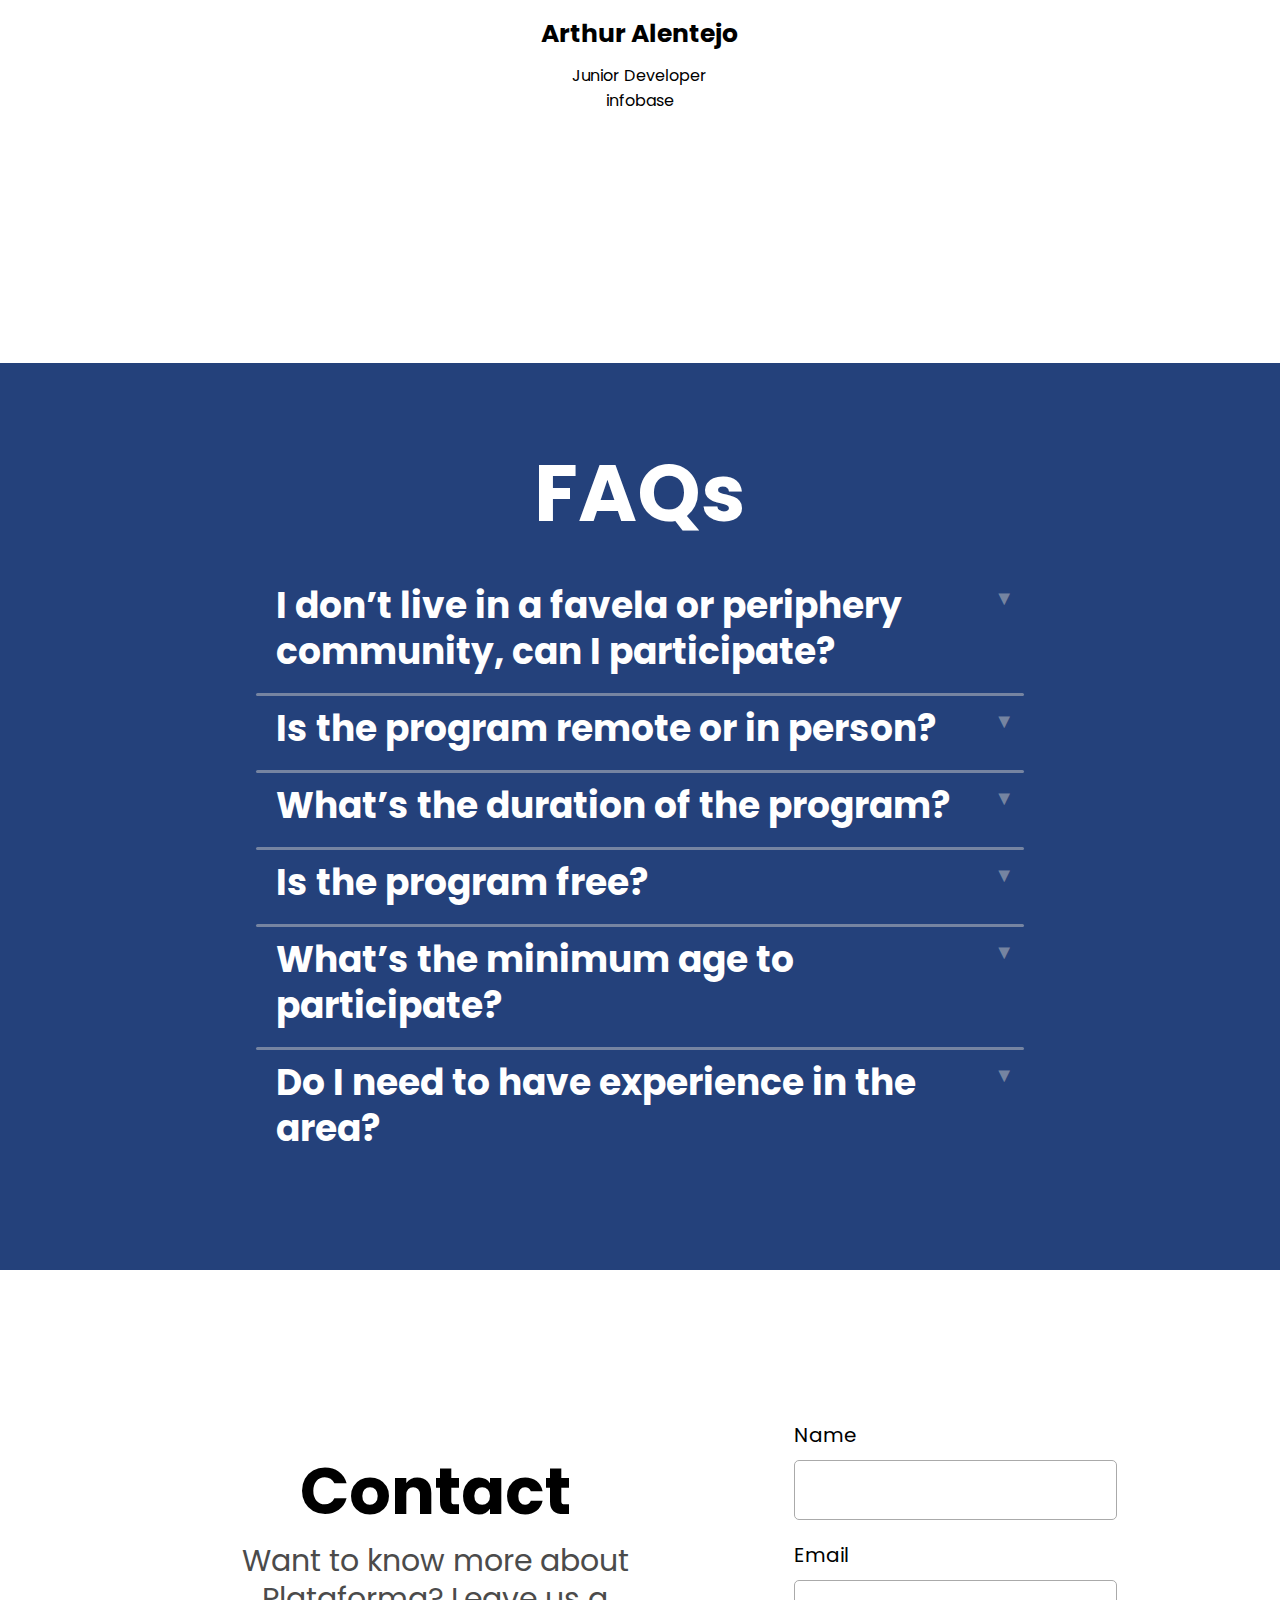
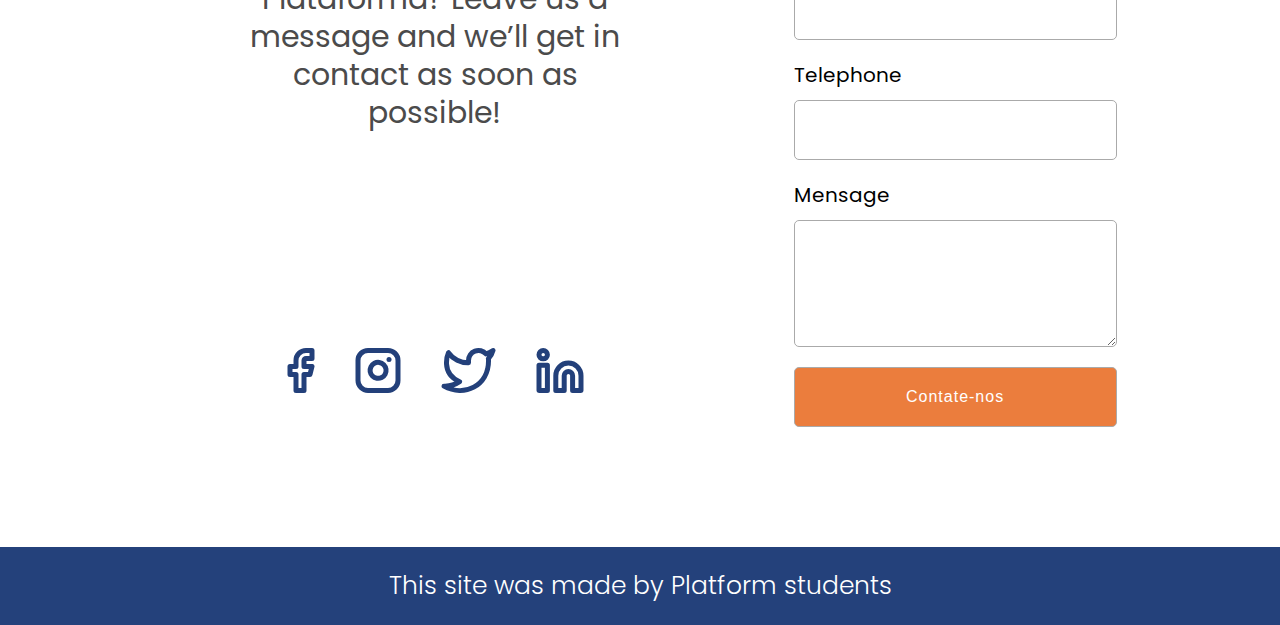
==== commit b89a92c7: "Traduzindo site" ====
--- a/en/index.html
+++ b/en/index.html
@@ -13,7 +13,7 @@
   <meta charset="UTF-8">
   <meta http-equiv="X-UA-Compatible" content="IE=edge">
   <meta name="viewport" content="width=device-width, initial-scale=1.0">
-  <title>Platafoma</title>
+  <title>Plataforma</title>
   <link rel="shortcut icon" href="../src/medias/icons/favicon.ico" type="image/x-icon">
   <link rel="manifest" href="../src/medias/icons/site.webmanifest">
   <link rel="stylesheet" media="screen" type="text/css" href="https://cdn.jsdelivr.net/gh/kenwheeler/slick@1.8.1/slick/slick-theme.css" />
@@ -43,8 +43,8 @@
             <li class="inicio destacado"><a href="#inicio">Home</a></li>
             <li class="sobre"><a href="#sobre">About</a></li>
             <li class="apoiadores"><a href="#apoiadores">Supportes</a></li>
-            <li class="carreiras"><a href="#carreiras">Carreers</a></li>
-            <li class="depoimentos"><a href="#depoimentos">Depoimentos</a></li>
+            <li class="carreiras"><a href="#carreiras">Careers</a></li>
+            <li class="depoimentos"><a href="#depoimentos">Depositions</a></li>
             <li class="faqs"><a href="#faqs">FAQs</a></li>
             <li class="contato"><a href="#contato">Contact</a></li>
           </ul>
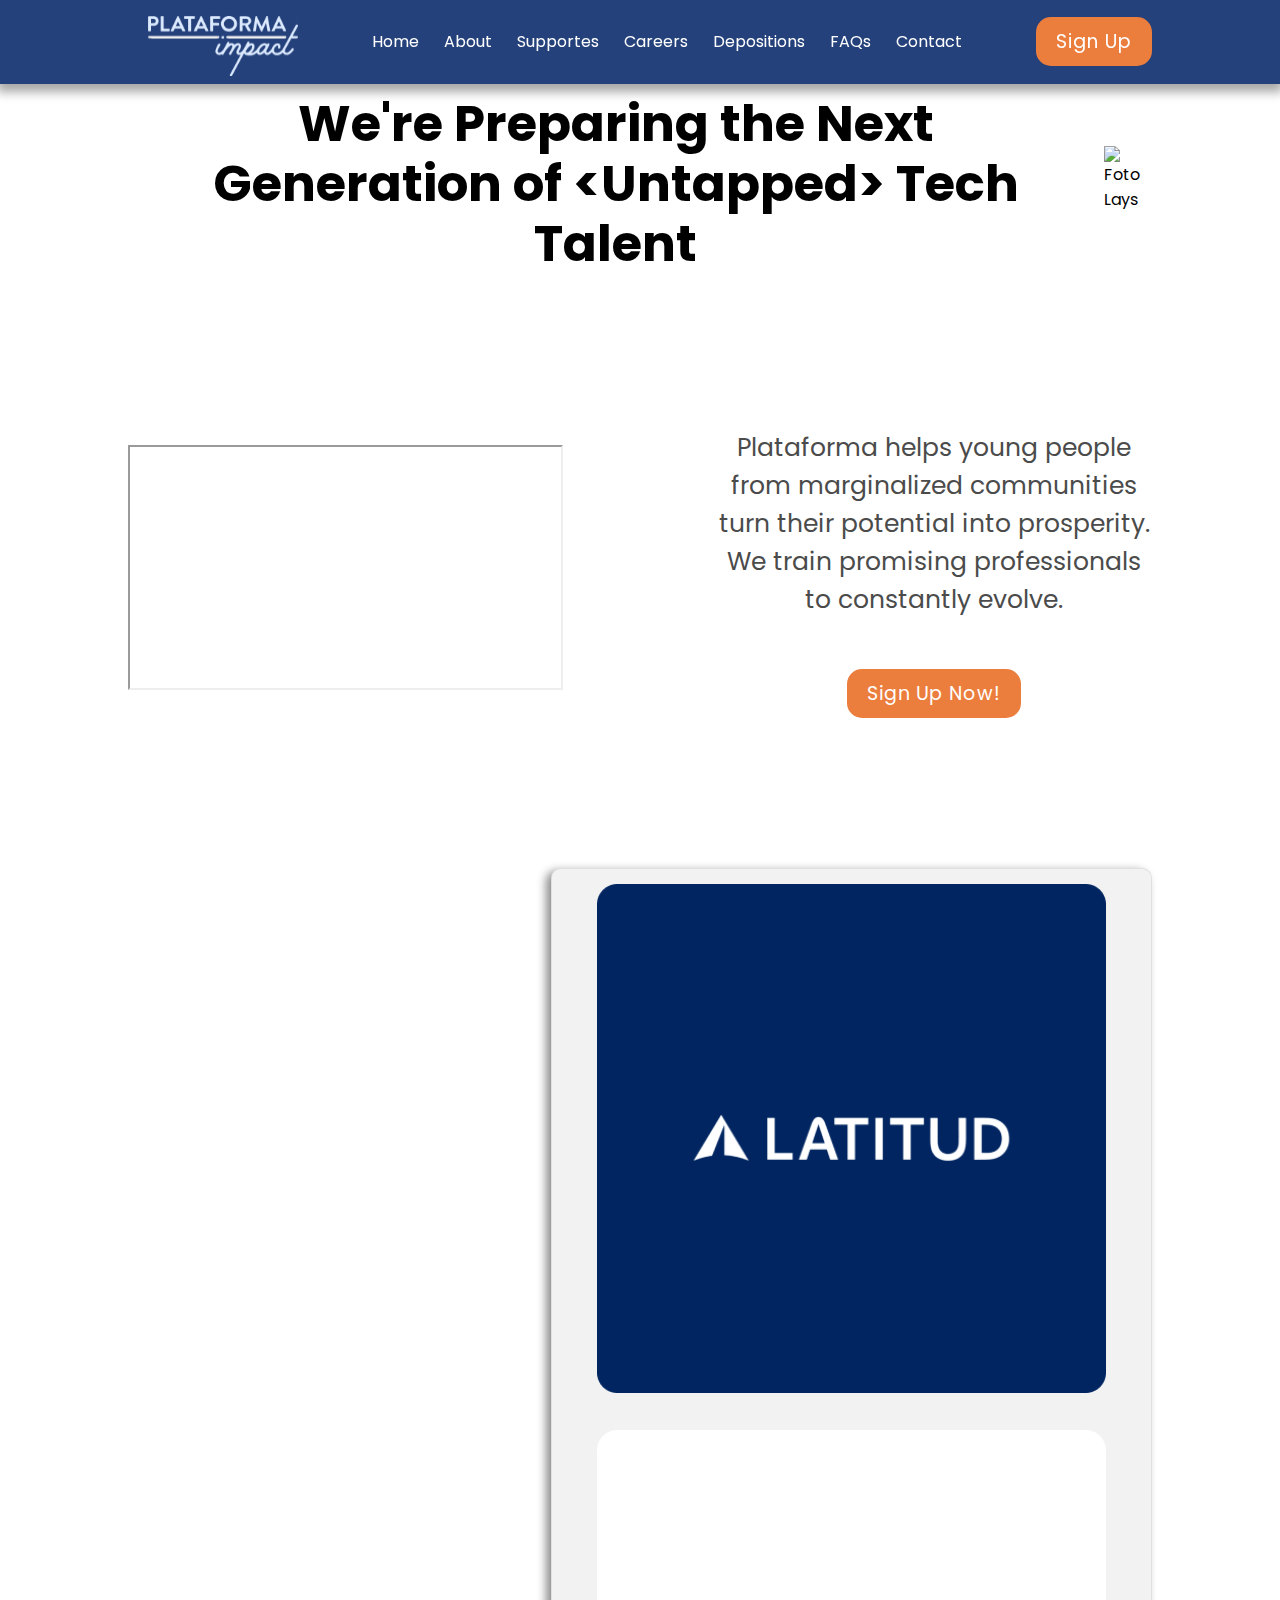
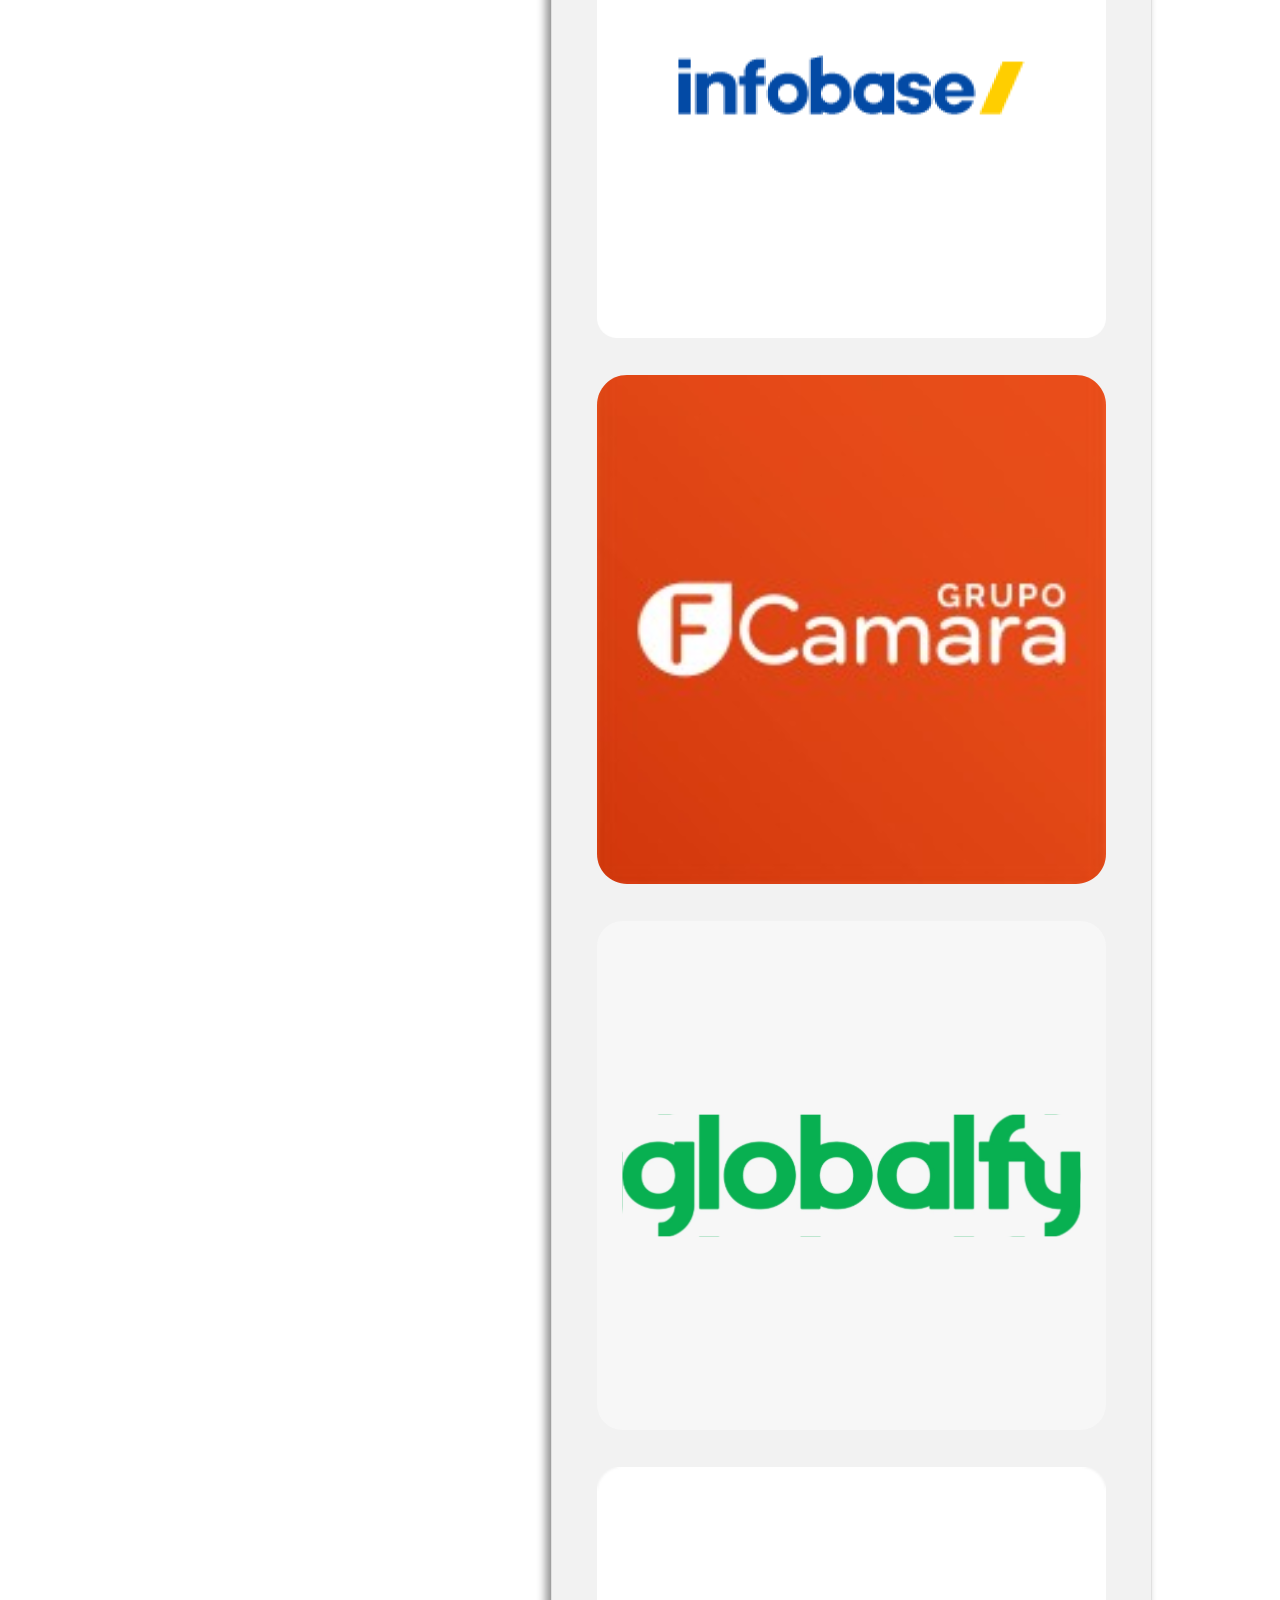
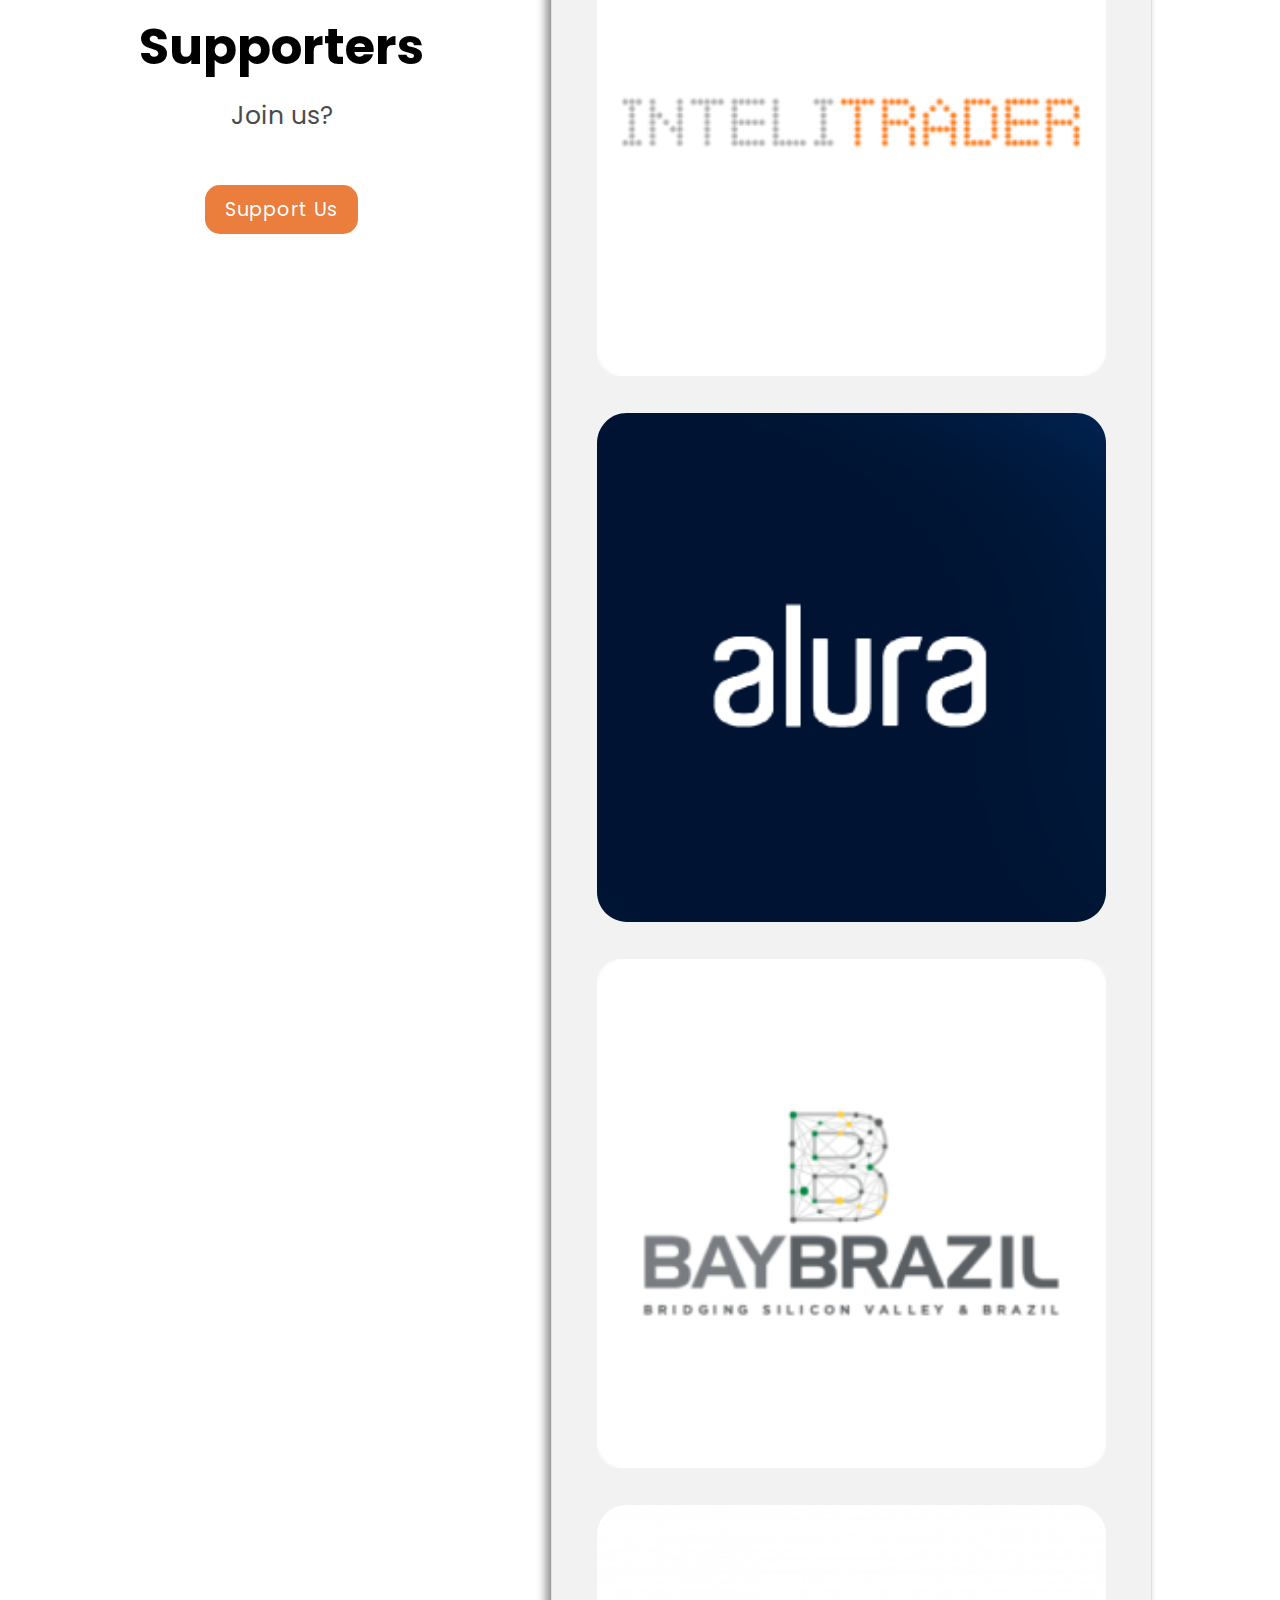
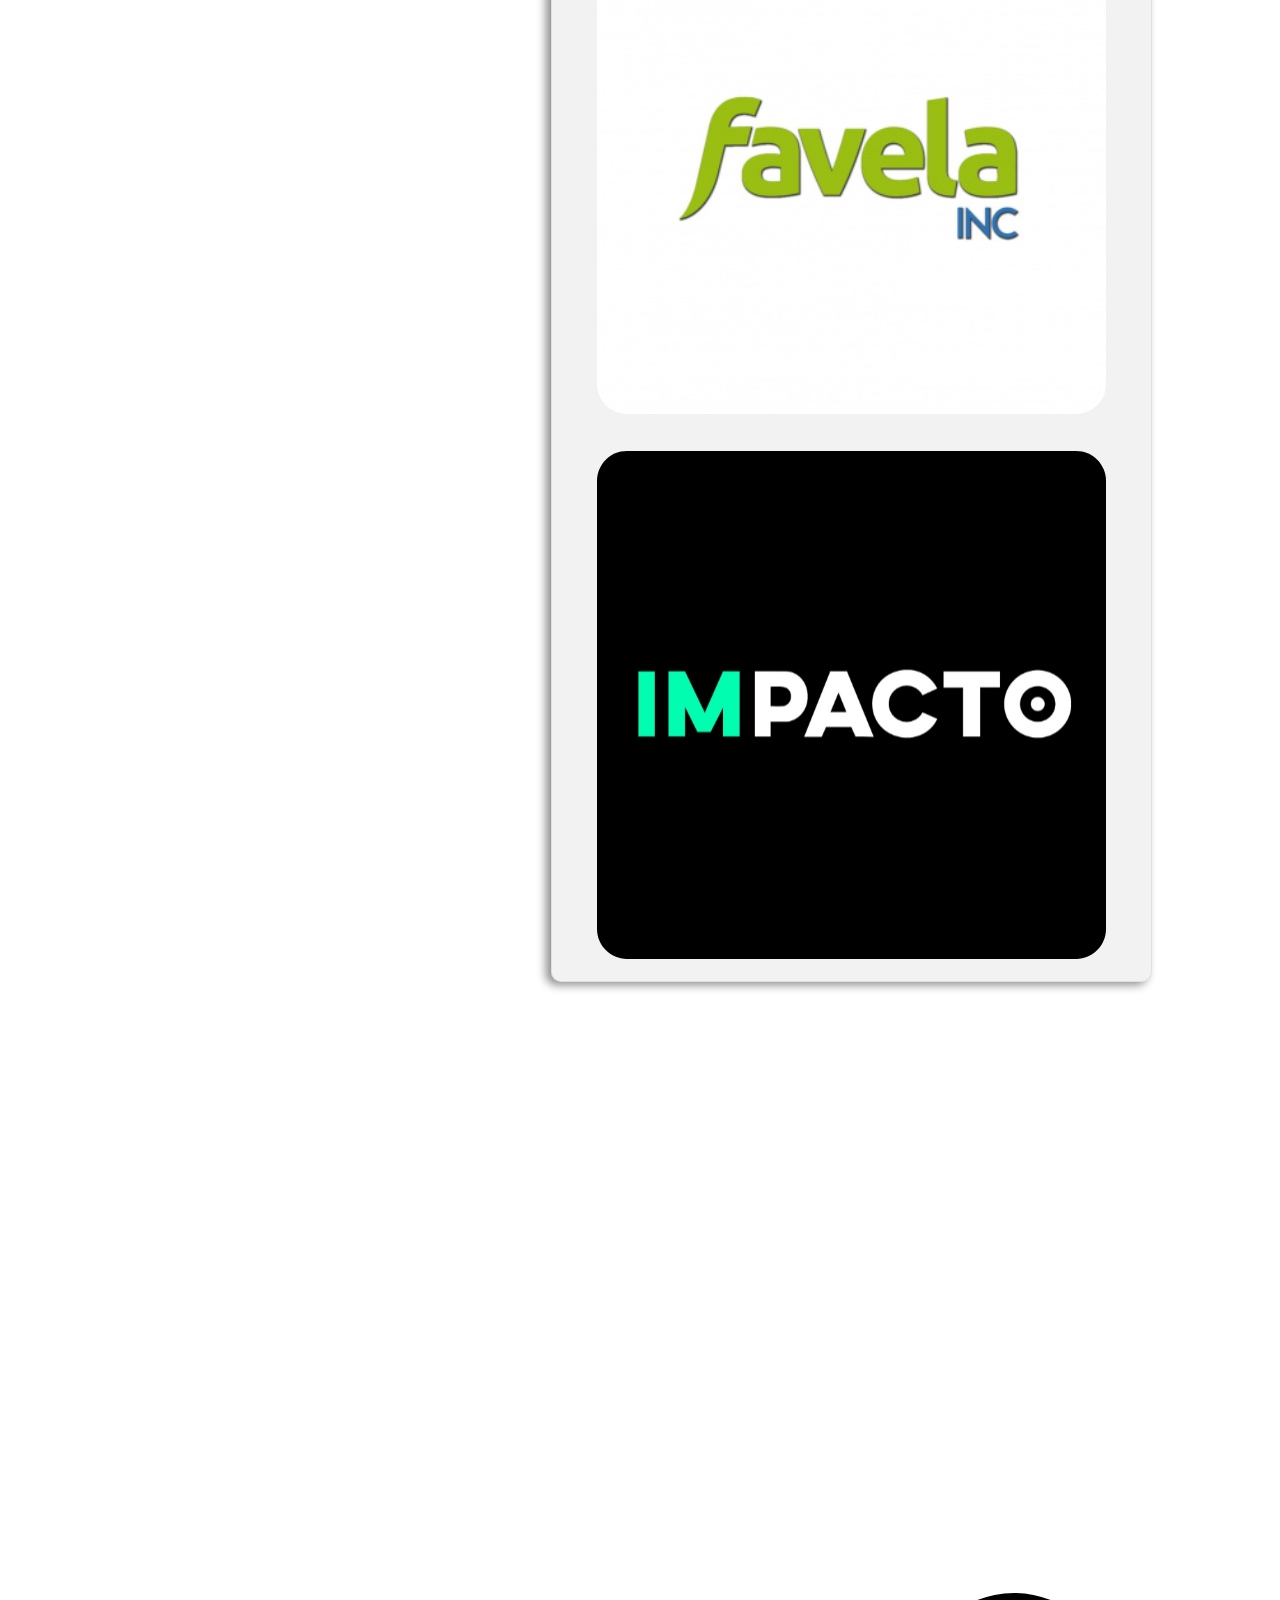
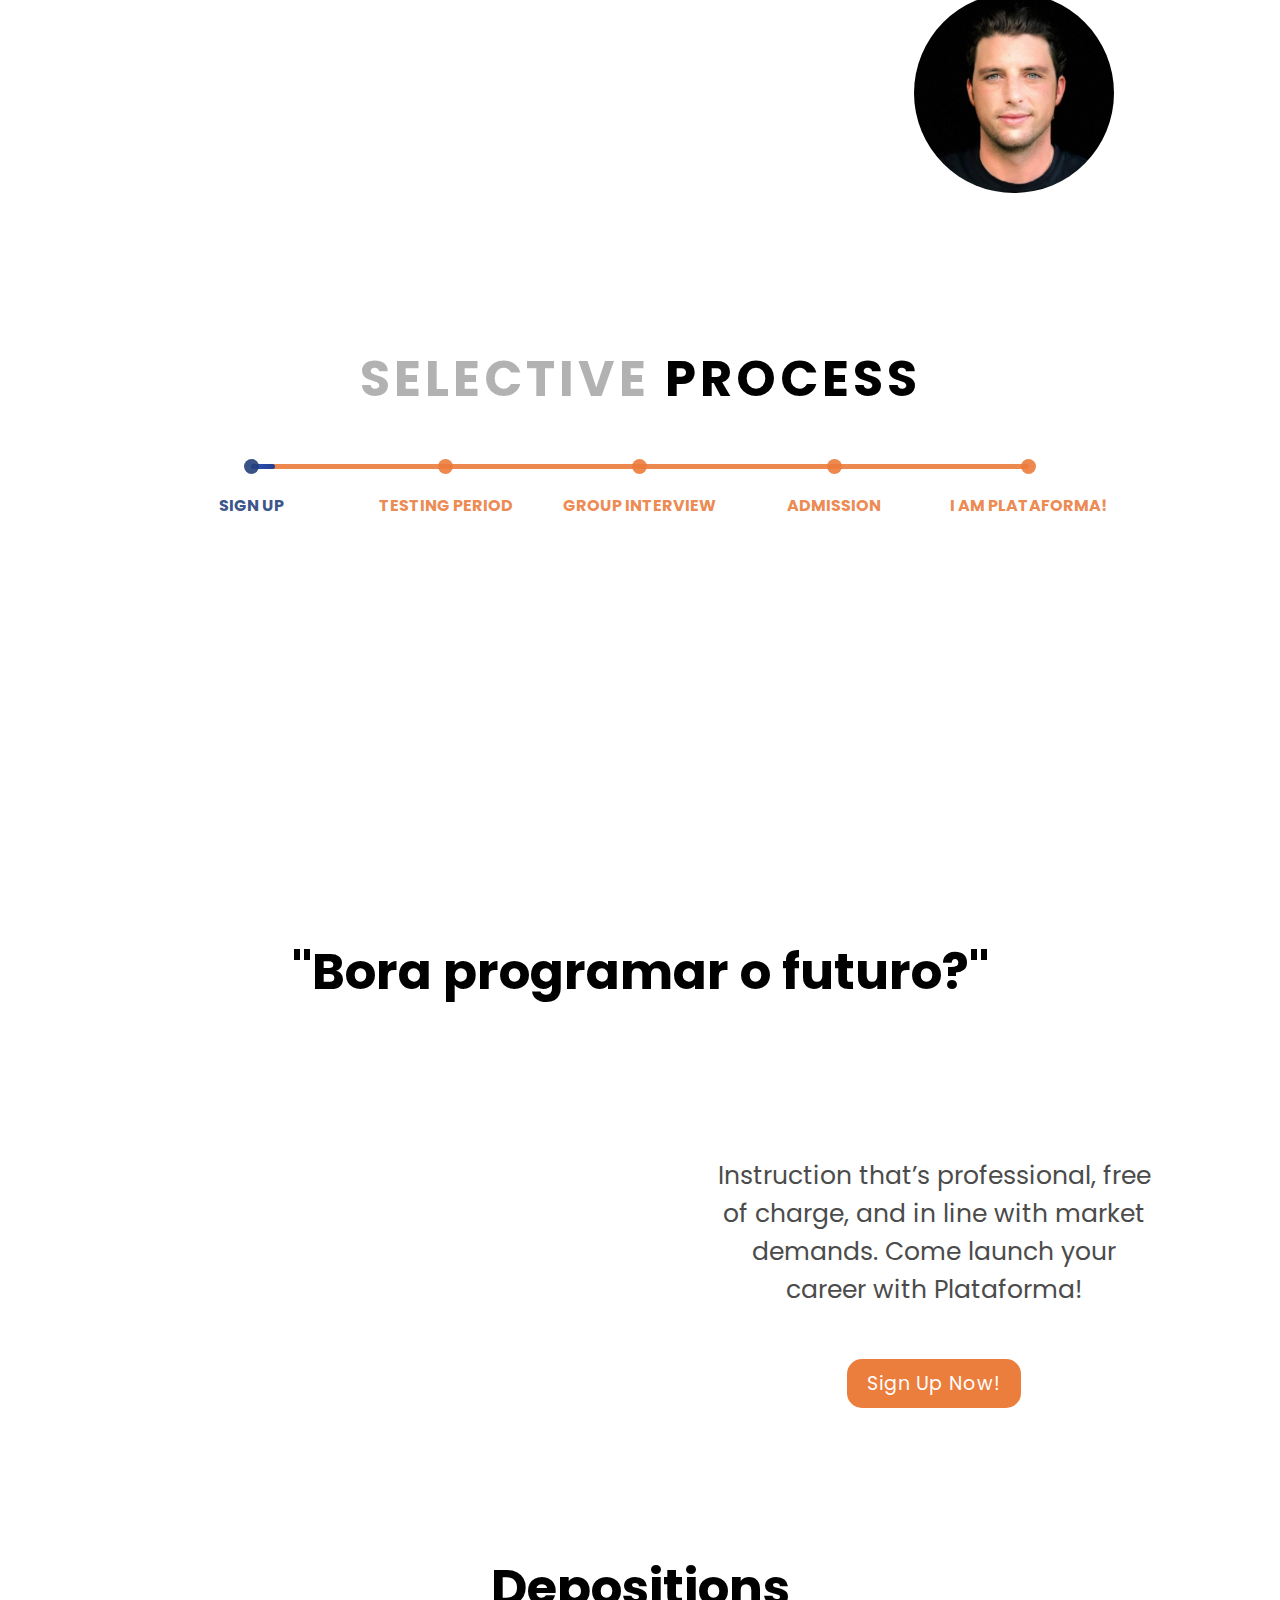
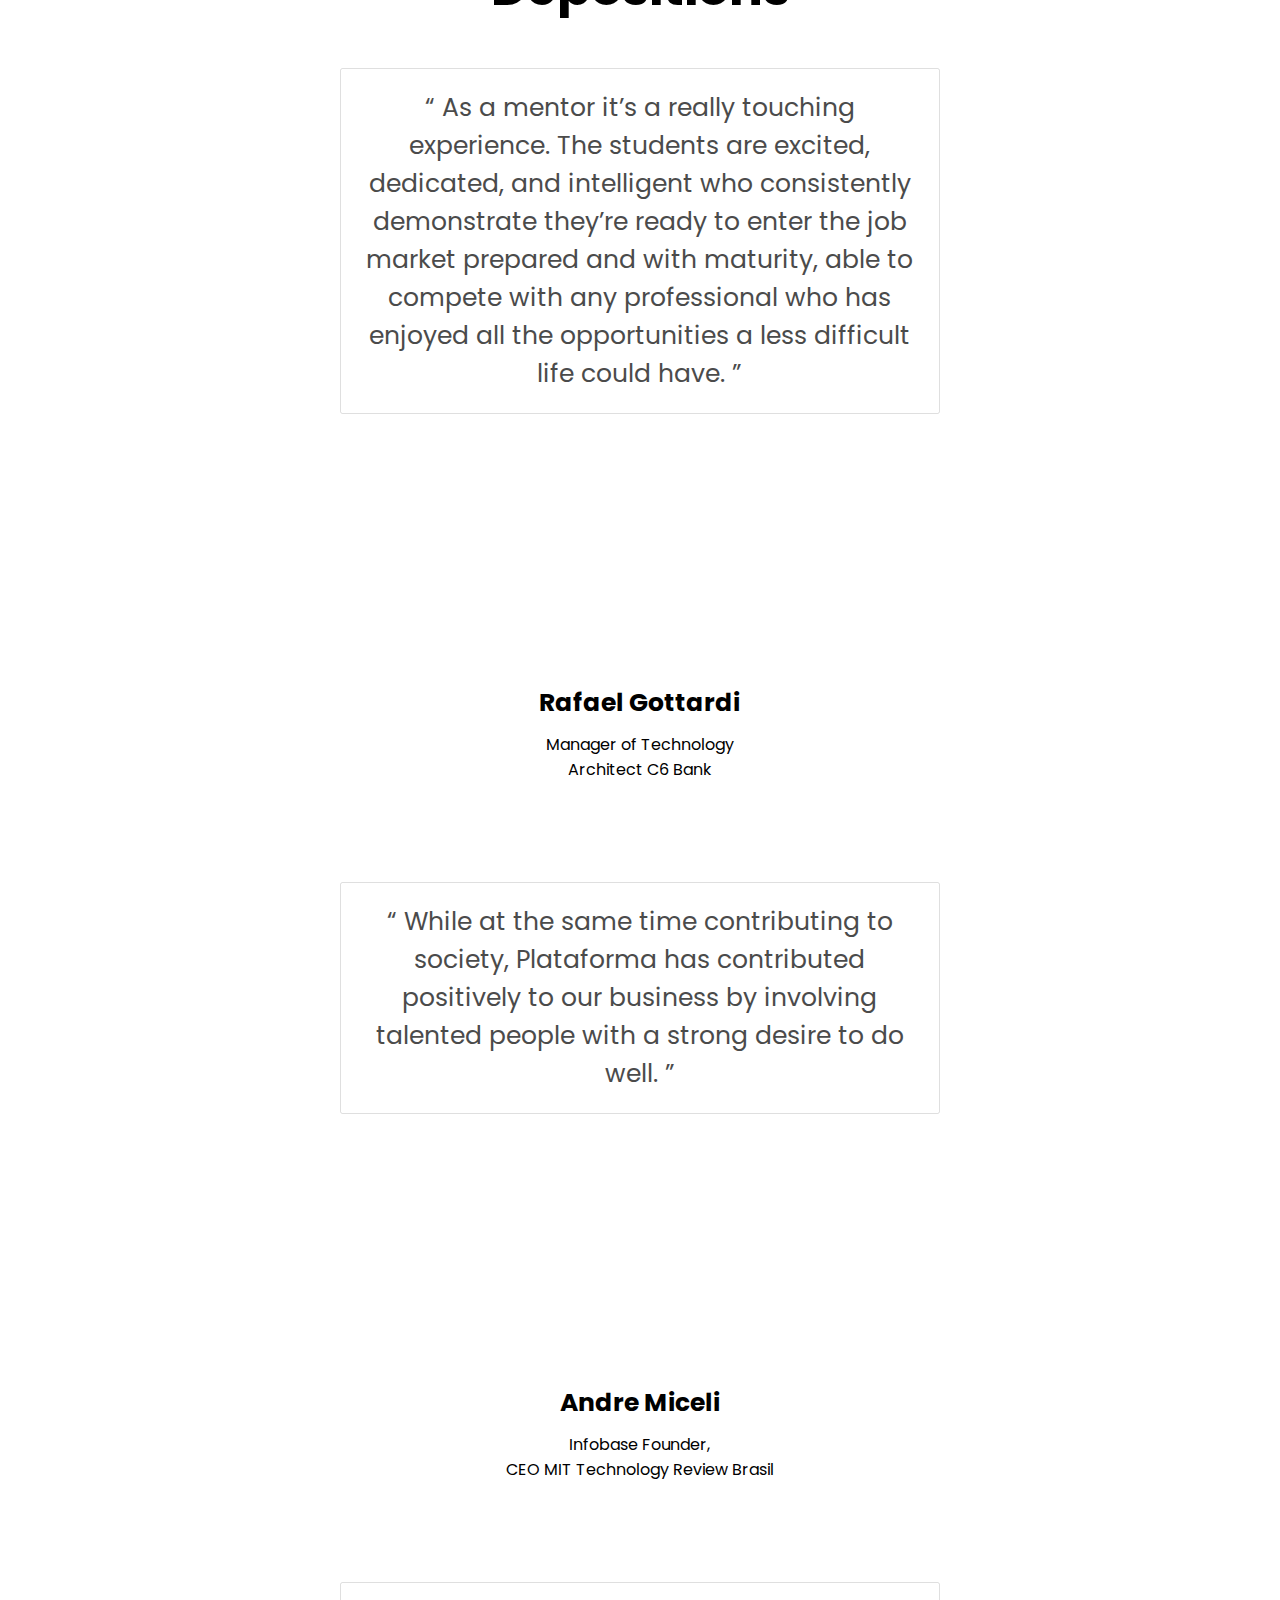
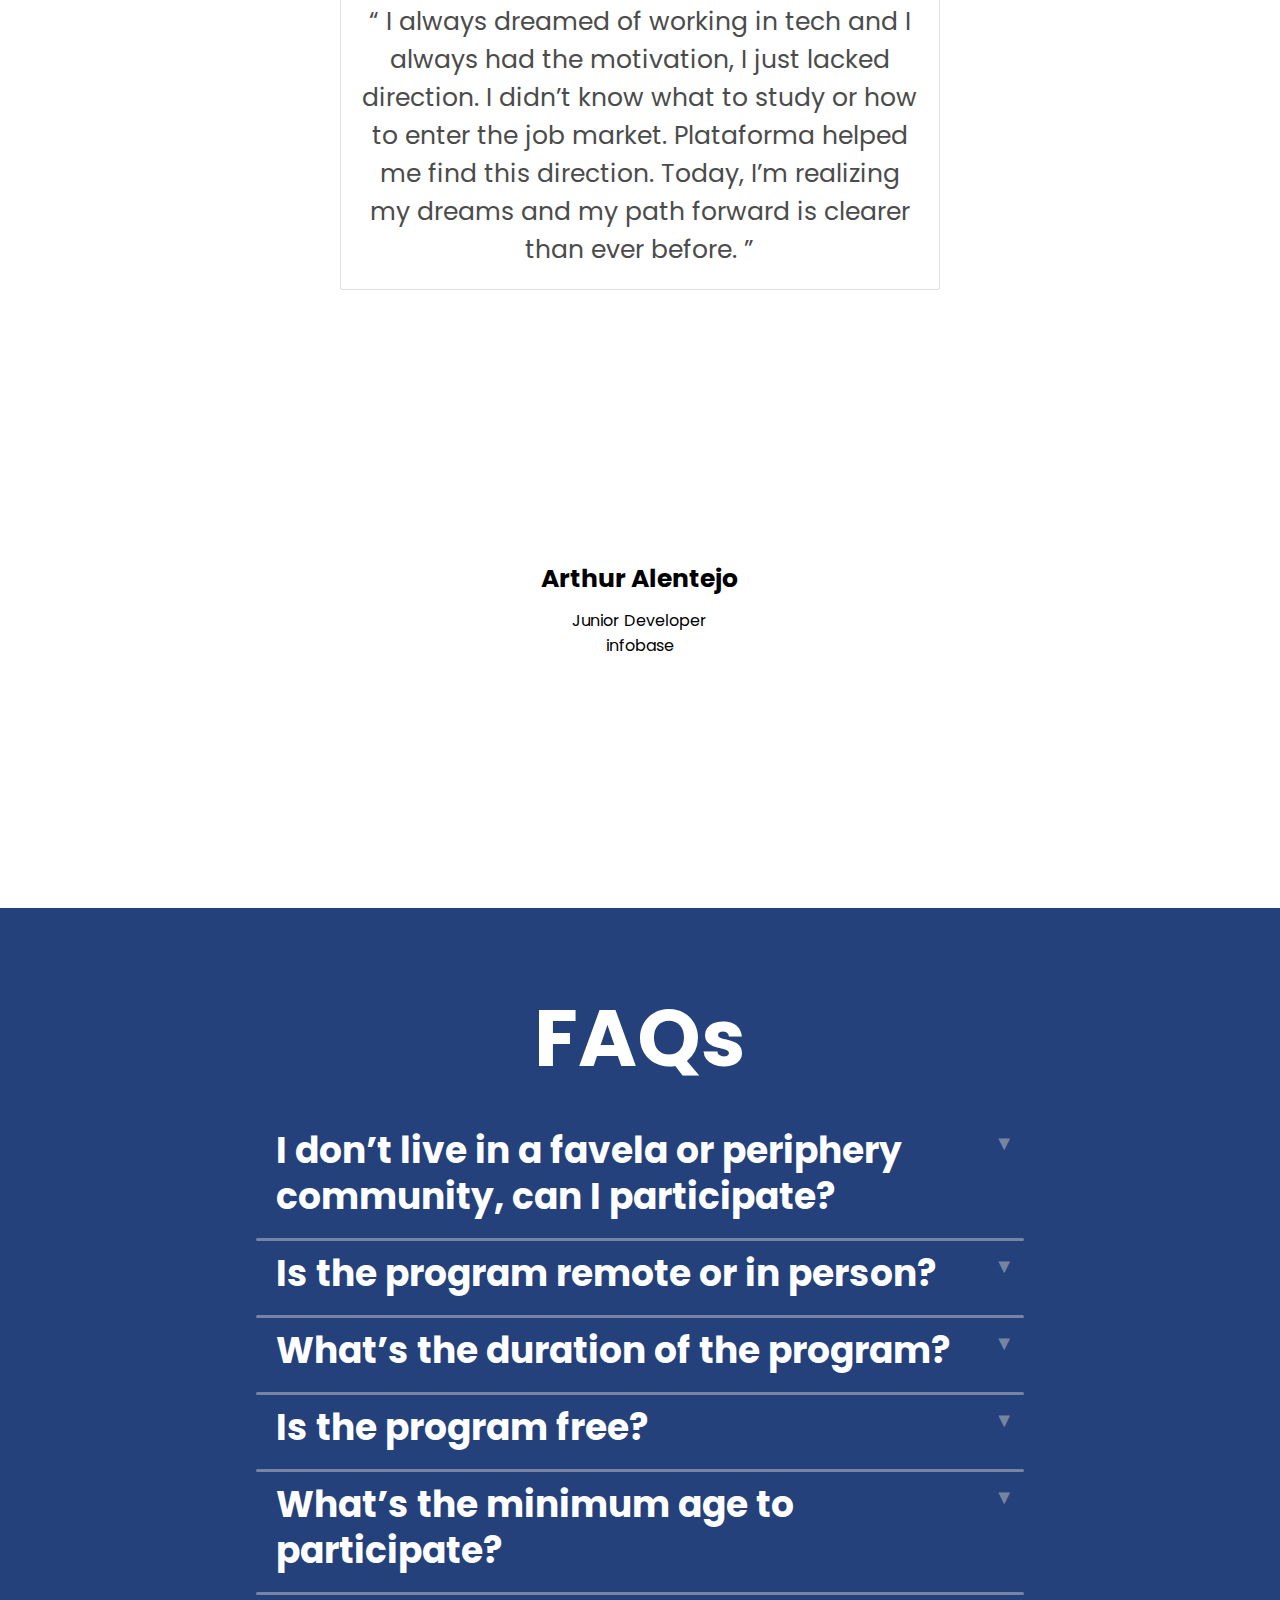
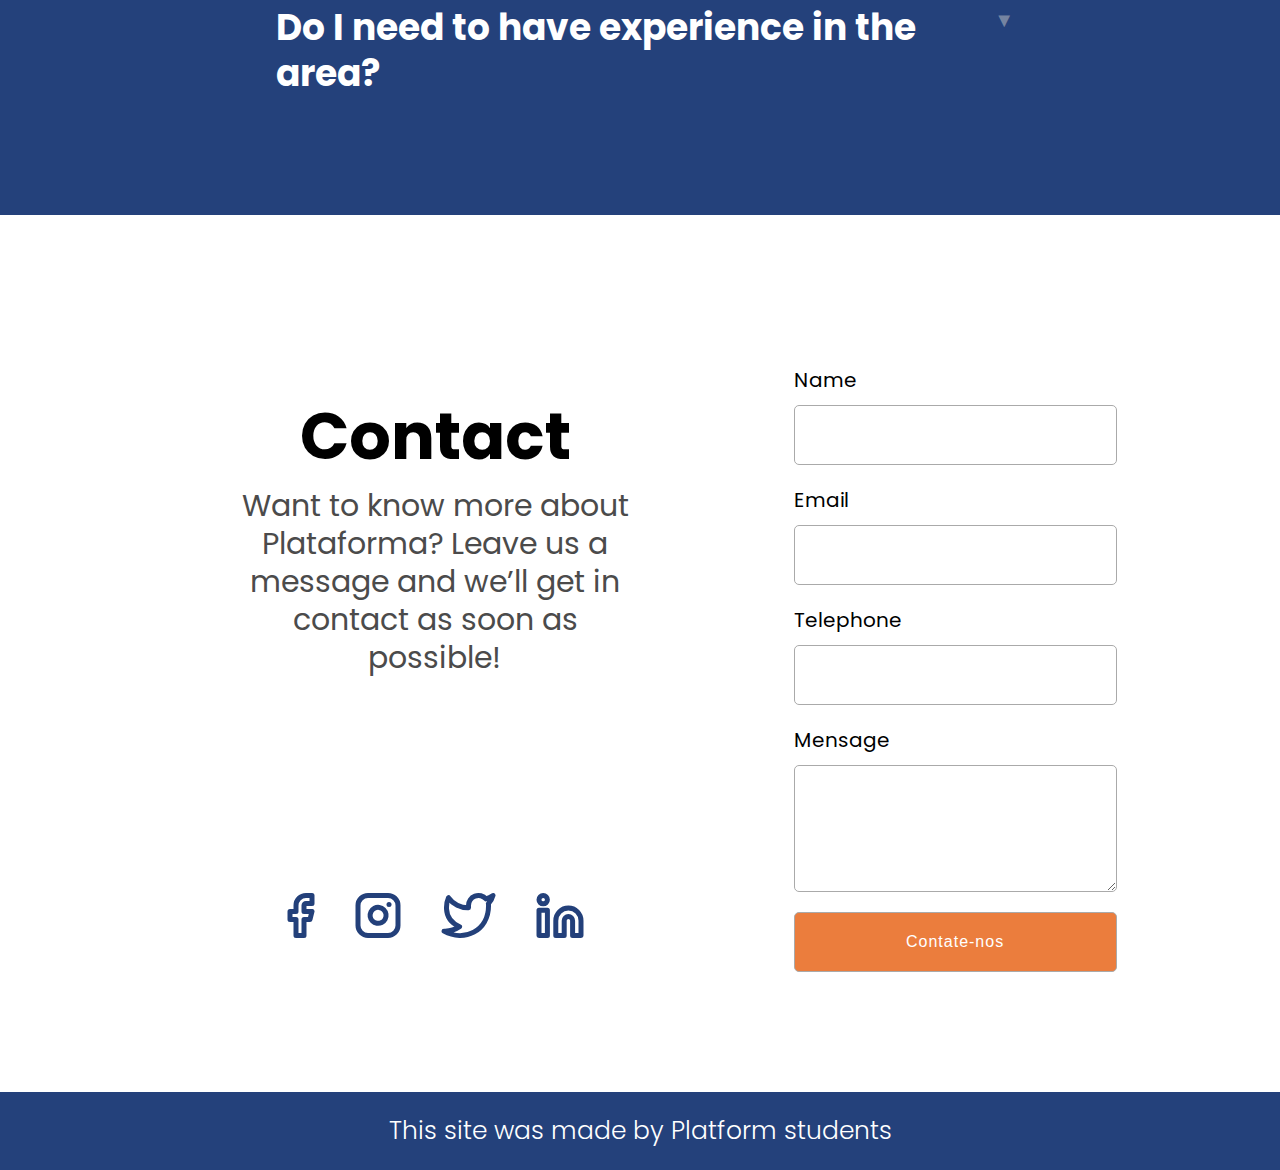
==== commit 68b1c0c6: "Adicionando logo Globalfy" ====
--- a/en/index.html
+++ b/en/index.html
@@ -1,417 +1,419 @@
-<!DOCTYPE html>
-<html lang="pt-br">
-<head>
-  <!-- Global site tag (gtag.js) - Google Analytics -->
-<script async src="https://www.googletagmanager.com/gtag/js?id=G-PRZZX42V4K"></script>
-<script>
-  window.dataLayer = window.dataLayer || [];
-  function gtag(){dataLayer.push(arguments);}
-  gtag('js', new Date());
-
-  gtag('config', 'G-PRZZX42V4K');
-</script>
-  <meta charset="UTF-8">
-  <meta http-equiv="X-UA-Compatible" content="IE=edge">
-  <meta name="viewport" content="width=device-width, initial-scale=1.0">
-  <title>Plataforma</title>
-  <link rel="shortcut icon" href="../src/medias/icons/favicon.ico" type="image/x-icon">
-  <link rel="manifest" href="../src/medias/icons/site.webmanifest">
-  <link rel="stylesheet" media="screen" type="text/css" href="https://cdn.jsdelivr.net/gh/kenwheeler/slick@1.8.1/slick/slick-theme.css" />
-
-  <link rel="stylesheet" media="screen" type="text/css" href="https://cdn.jsdelivr.net/npm/slick-carousel@1.8.1/slick/slick.css" />
-  <link rel="stylesheet" media="screen" href="../src/Style/style.css">
-  <link rel="stylesheet" media="screen" href="../src/Style/progressline.css">
-  <link rel="stylesheet" media="screen and (max-width: 1025px)" href="../src/Style/responsive.css" >
-
-</head>
-
-<body>
-  <header>
-    <div class="container menu-container">
-
-      <a href="#" class="logo">
-        <img src="../src/medias/logomarcas/plataformaLogoBranca.svg" alt="Logomarca da Plataforma impact">
-      </a>
-      <div class="inner-container">
-
-        <nav class="nav">
-          <button class="btn-mobile" aria-haspopup="true" aria-label="Abrir menu" aria-controls="menu"
-            aria-expanded="false">
-            <span id="hamburger"></span>
-          </button>
-          <ul class="menu" role="menu">
-            <li class="inicio destacado"><a href="#inicio">Home</a></li>
-            <li class="sobre"><a href="#sobre">About</a></li>
-            <li class="apoiadores"><a href="#apoiadores">Supportes</a></li>
-            <li class="carreiras"><a href="#carreiras">Careers</a></li>
-            <li class="depoimentos"><a href="#depoimentos">Depositions</a></li>
-            <li class="faqs"><a href="#faqs">FAQs</a></li>
-            <li class="contato"><a href="#contato">Contact</a></li>
-          </ul>
-        </nav>
-        <a href="../signup.html" class="btn">Sign Up</a>
-      </div>
-    </div>
-  </header>
-
-
-  <main>
-
-
-    <!-- Hero -->
-    <section class="menu-tracker hero" id="inicio">
-      <div class="container">
-        <h1>We're Preparing the Next Generation of &ltUntapped&gt Tech Talent</h1>
-        <img src="../src/medias/pessoas/lays.png" alt="Foto Lays">
-      </div>
-    </section>
-
-
-    <!-- Sobre -->
-    <section class="menu-tracker sobre" id="sobre">
-      <div class="container">
-        <div class="video-container">
-          <iframe
-            src="https://www.youtube.com/embed/ZHf9okw4Aq4?showinfo=0&rel=0&cc_load_policy=1&color=white"></iframe>
-        </div>
-        <div class="description">
-          <p>Plataforma helps young people from marginalized communities turn their potential into prosperity. We train promising professionals to constantly evolve.</p>
-          <a href="../signup.html" class="btn">Sign Up Now!</a>
-        </div>
-      </div>
-    </section>
-
-
-
-
-    <!-- Apoiadores -->
-    <section class="menu-tracker apoiadores" id="apoiadores">
-      <div class="container">
-        <div class="text">
-          <h1>Supporters</h1>
-          <p>Join us?</p>
-          <a href="#contato" class="btn"> Support Us</a>
-        </div>
-        <div class="supporters">
-
-          <div class="propagandas">
-            <div class="items">
-              <div><img class="logoimg" alt="Logo marca da empresa Latitud" src="../src/medias/logomarcas/latitud.svg">
-              </div>
-              <div><img class="logoimg" alt="Logo marca da empresa Infobase" src="../src/medias/logomarcas/infobase.svg">
-              </div>
-              <div><img class="logoimg" alt="Logo marca da empresa FCamara" src="../src/medias/logomarcas/fcamara.svg">
-              </div>
-              <div><img class="logoimg" alt="Logo marca da empresa Intelitrader"
-                  src="../src/medias/logomarcas/intelitrader.svg"></div>
-              <div><img class="logoimg" alt="Logo marca da empresa Alura" src="../src/medias/logomarcas/alura.svg"></div>
-              <div><img class="logoimg" alt="Logo marca da empresa BayBrazil"
-                  src="../src/medias/logomarcas/baybrazil.svg"></div>
-              <div><img class="logoimg" alt="Logo marca da empresa FavelaInc" src="../src/medias/logomarcas/favelainc.svg">
-              </div>
-              <div><img class="logoimg" alt="Logo marca da empresa GoImpacto" src="../src/medias/logomarcas/impacto.svg">
-              </div>
-            </div>
-          </div>
-        </div>
-      </div>
-    </section>
-
-
-    <!-- Banner -->
-
-    <section class="banner">
-      <div class="container">
-        <div class="text">
-          <h2>What is Plataforma?</h2>
-          <p><q>Plataforma is a social enterprise focused on bridging the gap between markets hungry for tech talent
-             and young people hungry for opportunity.</q>
-          </p>
-        </div>
-      </div>
-      <div class="gary">
-        <span class="name">Gary Carrier</span>
-        <span class="title">Founder & CEO</span>
-        <img src="../src/medias/pessoas/gary.svg" alt="Gary, CEO Plataforma Impact">
-      </div>
-    </section>
-
-
-    <!-- Carreiras -->
-
-    <section class="menu-tracker" id="carreiras">
-
-      <h1><span>Selective</span> Process</h1>
-      <br>
-      <div class="process-wrapper">
-        <div id="progress-bar-container">
-          <div id="line">
-            <div id="line-progress"></div>
-          </div>
-          <ul>
-            <li class="step step01 active">
-              <div class="step-inner">Sign Up</div>
-            </li>
-            <li class="step step02">
-              <div class="step-inner">Testing Period</div>
-            </li>
-            <li class="step step03">
-              <div class="step-inner">Group Interview</div>
-            </li>
-            <li class="step step04">
-              <div class="step-inner">Admission</div>
-            </li>
-            <li class="step step05">
-              <div class="step-inner">I am Plataforma!</div>
-            </li>
-          </ul>
-        </div>
-        <div id="progress-content-section">
-          <div class="section-content discovery active">
-            <h2>Sign Up</h2>
-            <hr>
-            <p>
-              You completed the first step in our admissions process.
-               You will receive an e-mail outlining next steps.              
-            </p>
-          </div>
-
-          <div class="section-content strategy">
-            <h2>Testing Period</h2>
-            <hr>
-            <p>
-              Follow the link in the e-mail sent to complete our admissions test!.
-               The test consists of 10 multiple choice questions and can be completed at the time of your choosing.
-            </p>
-          </div>
-
-          <div class="section-content creative">
-            <h2>Group Interview Online</h2>
-            <hr>
-            <p>
-              After you pass the test, you’ll receive an email with all of the instructions for your group interview.
-               We want to to know more about you, your interests and motivations, and your synergy with our culture!
-            </p>
-          </div>
-
-          <div class="section-content production">
-            <h2>Admission</h2>
-            <hr>
-            <p>
-              You passed the theoretical test and the culture fit, and are now part of a community
-               of dedicated technology professionals committed to helping you evolve your career in IT.
-            </p>
-          </div>
-
-          <div class="section-content analysis">
-            <h2>I am Plataforma!</h2>
-            <hr>
-            <p>
-              As part of our program, you’ll receive everything you need to evolve your career.
-               You’ll learn with the latest training content, receive ongoing support from advanced students,
-                complete immersive projects that help to build your portfolio, gain access to professional mentors active in the market,
-                 sharpen your soft skills, and connect with partner companies hiring our talent!
-            </p>
-          </div>
-
-        </div>
-
-      </div>
-
-    </section>
-
-
-    <!-- Sobre 2  -->
-    <section class="sobre">
-      <h1>"Bora programar o futuro?"</h1>
-      <div class="container">
-        <div class="video-container">
-          <iframe src="https://www.youtube.com/embed/KkWdi6e5p0U?showinfo=0&rel=0&cc_load_policy=1&color=white" width=""
-            height="" frameborder="0"></iframe>
-        </div>
-        <div class="description">
-          <p>Instruction that’s professional, free of charge, and in line with market demands. Come launch your career with Plataforma!</p>
-          <a href="../signup.html" class="btn">Sign Up Now!</a>
-        </div>
-      </div>
-    </section>
-
-    <!-- Depoimentos -->
-
-    <section class="menu-tracker" id="depoimentos">
-      <h1>Depoimentos</h1>
-      <div class="container" style="justify-content: center">
-        <div class="supporters">
-          <div class="dep">
-          
-            <div class="padrao-depoimento2">
-              <p><q>
-                As a mentor it’s a really touching experience. 
-                The students are excited, dedicated, and intelligent who consistently demonstrate they’re ready to enter the job market prepared and with maturity,
-                 able to compete with any professional who has enjoyed all the opportunities a less difficult life could have.
-                  
-              </q></p>
-            <a href="https://www.linkedin.com/in/rafael-gottardi-fino-8baa6019/" target="_blank">
-              <img src="../src/medias/pessoas/depoimentos/Fino.jpeg" alt="Foto Rafael Gottardi" loading="lazy"></img>
-              <span class="name">Rafael Gottardi</span>
-              <span class="title">Manager of Technology<br> Architect C6 Bank</span>
-            </a>
-            </div>
-            
-            <div class="padrao-depoimento2">
-                <p><q>
-                  While at the same time contributing to society, Plataforma has contributed positively to our business
-                   by involving talented people with a strong desire to do well.
-                </q></p>
-                  <a href="https://www.linkedin.com/in/andrelmiceli/" target="_blank">
-                    <img src="../src/medias/pessoas/depoimentos/Andre.jpeg" alt="Foto Andre Micelir" loading="lazy"></img>
-                    <span class="name">Andre Miceli</span>
-                    <span class="title">Infobase Founder, <br> CEO MIT Technology Review Brasil</span>
-                  </a>
-            </div>  
-          
-            <div class="padrao-depoimento2">  
-              <p><q>
-                I always dreamed of working in tech and I always had the motivation, I just lacked direction.
-                 I didn’t know what to study or how to enter the job market. Plataforma helped me find this direction.
-                 Today, I’m realizing my dreams and my path forward is clearer than ever before.
-              </q></p>
-                <a href="https://www.linkedin.com/in/arthur-alentejo/" target="_blank">
-                  <img src="../src/medias/pessoas/depoimentos/Arthur.jpeg" alt="Foto Arthur Alentejo" loading="lazy"></img>
-                  <span class="name">Arthur Alentejo</span>
-                  <span class="title">Junior Developer <br> infobase</span>
-                </a>
-            </div>
-          </div>
-        </div>
-      </div>
-    </section>
-
-    <!-- FAQ's -->
-    <section id="faqs" class=" menu-tracker">
-      <div class="container">
-        <h1>FAQs</h1>
-
-        <details>
-          <summary>
-            <h2>I don’t live in a favela or periphery community, can I participate?
-            </h2>
-          </summary>
-          <p>No, our program is limited to people who live in favelas or periphery communities
-             (proof of residency will be required during our selection process).</p>
-        </details>
-        <hr>
-        <details>
-          <summary>
-            <h2> Is the program remote or in person? </h2>
-          </summary>
-          <p>Our program is 100% remote, however we have spaces where
-             students can access equipment for those who don’t own a computer.</p>
-        </details>
-        <hr>
-        <details>
-          <summary>
-            <h2>What’s the duration of the program? </h2>
-          </summary>
-          <p>The program consists of three parts. The initial phase will teach the foundations of setting up a basic website,
-             an intermediary phase connects you with real projects and professional mentors,
-              and the third phase prepares you for opportunities in the job market. Each phase is approximately three months.</p>
-        </details>
-        <hr>
-        <details>
-          <summary>
-            <h2>Is the program free? </h2>
-          </summary>
-          <p>Our program is 100% free.
-             Our culture is based on knowledge sharing and multiplying opportunities for others to enter the job market.
-              We ask that you share your knowledge and guidance with other students.</p>
-        </details>
-        <hr>
-        <details>
-          <summary>
-            <h2>What’s the minimum age to participate?
-            </h2>
-          </summary>
-          <p>17 years old.</p>
-        </details>
-        <hr>
-        <details>
-          <summary>
-            <h2>Do I need to have experience in the area? </h2>
-          </summary>
-          <p>No! Our program was designed especially for those that want to launch a career in IT,
-             but don’t know how and or don’t know anyone in the industry.</p>
-        </details>
-
-      </div>
-    </section>
-
-
-    <!-- Contato -->
-    <section class="menu-tracker contato" id="contato">
-      <div class="container">
-        <div class="text-wrapper">
-
-          <div class="text">
-            <h1>Contact</h1>
-            <p>Want to know more about Plataforma? Leave us a message and we’ll get in contact as soon as possible!</p>
-          </div>
-          <img class="logo" src="../src/medias/logomarcas/plataformaLogo.svg" loading="lazy" alt="Logo Plataforma">
-          <ul class="icons">
-            <li>
-              <a href="https://www.facebook.com/plataformaimpact/">
-                <img src="../src/medias/icons/facebook.svg" alt="Facebook">
-              </a>
-            </li>
-            <li>
-              <a href="https://www.instagram.com/plataformaimpact/">
-                <img src="../src/medias/icons/instagram.svg" alt="Instagram">
-              </a>
-            </li>
-            <li>
-              <a href="https://twitter.com/PlataformaMpact">
-                <img src="../src/medias/icons/twitter.svg" alt="Twitter">
-              </a>
-            </li>
-            <li>
-              <a href="https://www.linkedin.com/company/plataforma-impact/">
-                <img src="../src/medias/icons/linkedin.svg" alt="Linkedin"></a>
-            </li>
-          </ul>
-        </div>
-
-        <form action="https://formspree.io/f/xayvdrye" method="post">
-          <label for="nome">Name</label>
-          <input name="nome" id="nome" required>
-          <label for="email">Email</label>
-          <input name="email" id="email" required>
-          <label for="telefone">Telephone</label>
-          <input name="telefone" id="telefone" required>
-          <label for="message">Mensage</label>
-          <textarea cols="35" rows="7" name="message" id="message" required></textarea>
-          <input type="submit" class="btn" value="Contate-nos">
-        </form>
-      </div>
-    </section>
-
-  </main>
-
-
-
-  
-  <!-- Footer -->
-  <footer>
-    <p>This site was made by Platform students</p>
-  </footer>
-
-  
-  
-  <!-- Scripts -->
-  <script type='text/javascript' src='https://cdnjs.cloudflare.com/ajax/libs/jquery/3.2.1/jquery.min.js'></script>
-  <script type="text/javascript" src="https://cdn.jsdelivr.net/npm/slick-carousel@1.8.1/slick/slick.min.js"></script>
-  <script type='text/javascript' src="../src/Script/carousel.js"></script>
-  <script type='text/javascript' src="../src/Script/progressline.js"></script>
-  <script type='text/javascript' src="../src/Script/script.js"></script>
-</body>
-
+<!DOCTYPE html>
+<html lang="pt-br">
+<head>
+  <!-- Global site tag (gtag.js) - Google Analytics -->
+<script async src="https://www.googletagmanager.com/gtag/js?id=G-PRZZX42V4K"></script>
+<script>
+  window.dataLayer = window.dataLayer || [];
+  function gtag(){dataLayer.push(arguments);}
+  gtag('js', new Date());
+
+  gtag('config', 'G-PRZZX42V4K');
+</script>
+  <meta charset="UTF-8">
+  <meta http-equiv="X-UA-Compatible" content="IE=edge">
+  <meta name="viewport" content="width=device-width, initial-scale=1.0">
+  <title>Plataforma</title>
+  <link rel="shortcut icon" href="../src/medias/icons/favicon.ico" type="image/x-icon">
+  <link rel="manifest" href="../src/medias/icons/site.webmanifest">
+  <link rel="stylesheet" media="screen" type="text/css" href="https://cdn.jsdelivr.net/gh/kenwheeler/slick@1.8.1/slick/slick-theme.css" />
+
+  <link rel="stylesheet" media="screen" type="text/css" href="https://cdn.jsdelivr.net/npm/slick-carousel@1.8.1/slick/slick.css" />
+  <link rel="stylesheet" media="screen" href="../src/Style/style.css">
+  <link rel="stylesheet" media="screen" href="../src/Style/progressline.css">
+  <link rel="stylesheet" media="screen and (max-width: 1025px)" href="../src/Style/responsive.css" >
+
+</head>
+
+<body>
+  <header>
+    <div class="container menu-container">
+
+      <a href="#" class="logo">
+        <img src="../src/medias/logomarcas/plataformaLogoBranca.svg" alt="Logomarca da Plataforma impact">
+      </a>
+      <div class="inner-container">
+
+        <nav class="nav">
+          <button class="btn-mobile" aria-haspopup="true" aria-label="Abrir menu" aria-controls="menu"
+            aria-expanded="false">
+            <span id="hamburger"></span>
+          </button>
+          <ul class="menu" role="menu">
+            <li class="inicio destacado"><a href="#inicio">Home</a></li>
+            <li class="sobre"><a href="#sobre">About</a></li>
+            <li class="apoiadores"><a href="#apoiadores">Supportes</a></li>
+            <li class="carreiras"><a href="#carreiras">Careers</a></li>
+            <li class="depoimentos"><a href="#depoimentos">Depositions</a></li>
+            <li class="faqs"><a href="#faqs">FAQs</a></li>
+            <li class="contato"><a href="#contato">Contact</a></li>
+          </ul>
+        </nav>
+        <a href="../signup.html" class="btn">Sign Up</a>
+      </div>
+    </div>
+  </header>
+
+
+  <main>
+
+
+    <!-- Hero -->
+    <section class="menu-tracker hero" id="inicio">
+      <div class="container">
+        <h1>We're Preparing the Next Generation of &ltUntapped&gt Tech Talent</h1>
+        <img src="../src/medias/pessoas/lays.png" alt="Foto Lays">
+      </div>
+    </section>
+
+
+    <!-- Sobre -->
+    <section class="menu-tracker sobre" id="sobre">
+      <div class="container">
+        <div class="video-container">
+          <iframe
+            src="https://www.youtube.com/embed/ZHf9okw4Aq4?showinfo=0&rel=0&cc_load_policy=1&color=white"></iframe>
+        </div>
+        <div class="description">
+          <p>Plataforma helps young people from marginalized communities turn their potential into prosperity. We train promising professionals to constantly evolve.</p>
+          <a href="../signup.html" class="btn">Sign Up Now!</a>
+        </div>
+      </div>
+    </section>
+
+
+
+
+    <!-- Apoiadores -->
+    <section class="menu-tracker apoiadores" id="apoiadores">
+      <div class="container">
+        <div class="text">
+          <h1>Supporters</h1>
+          <p>Join us?</p>
+          <a href="#contato" class="btn"> Support Us</a>
+        </div>
+        <div class="supporters">
+
+          <div class="propagandas">
+            <div class="items">
+              <div><img class="logoimg" alt="Logo marca da empresa Latitud" src="../src/medias/logomarcas/latitud.svg">
+              </div>
+              <div><img class="logoimg" alt="Logo marca da empresa Infobase" src="../src/medias/logomarcas/infobase.svg">
+              </div>
+              <div><img class="logoimg" alt="Logo marca da empresa FCamara" src="../src/medias/logomarcas/fcamara.svg">
+              </div>
+              <div><img class="logoimg" alt="Logo marca da empresa Globalfy" src="../src/medias/logomarcas/globalfycinza.svg">
+              </div>
+              <div><img class="logoimg" alt="Logo marca da empresa Intelitrader"
+                  src="../src/medias/logomarcas/intelitrader.svg"></div>
+              <div><img class="logoimg" alt="Logo marca da empresa Alura" src="../src/medias/logomarcas/alura.svg"></div>
+              <div><img class="logoimg" alt="Logo marca da empresa BayBrazil"
+                  src="../src/medias/logomarcas/baybrazil.svg"></div>
+              <div><img class="logoimg" alt="Logo marca da empresa FavelaInc" src="../src/medias/logomarcas/favelainc.svg">
+              </div>
+              <div><img class="logoimg" alt="Logo marca da empresa GoImpacto" src="../src/medias/logomarcas/impacto.svg">
+              </div>
+            </div>
+          </div>
+        </div>
+      </div>
+    </section>
+
+
+    <!-- Banner -->
+
+    <section class="banner">
+      <div class="container">
+        <div class="text">
+          <h2>What is Plataforma?</h2>
+          <p><q>Plataforma is a social enterprise focused on bridging the gap between markets hungry for tech talent
+             and young people hungry for opportunity.</q>
+          </p>
+        </div>
+      </div>
+      <div class="gary">
+        <span class="name">Gary Carrier</span>
+        <span class="title">Founder & CEO</span>
+        <img src="../src/medias/pessoas/gary.svg" alt="Gary, CEO Plataforma Impact">
+      </div>
+    </section>
+
+
+    <!-- Carreiras -->
+
+    <section class="menu-tracker" id="carreiras">
+
+      <h1><span>Selective</span> Process</h1>
+      <br>
+      <div class="process-wrapper">
+        <div id="progress-bar-container">
+          <div id="line">
+            <div id="line-progress"></div>
+          </div>
+          <ul>
+            <li class="step step01 active">
+              <div class="step-inner">Sign Up</div>
+            </li>
+            <li class="step step02">
+              <div class="step-inner">Testing Period</div>
+            </li>
+            <li class="step step03">
+              <div class="step-inner">Group Interview</div>
+            </li>
+            <li class="step step04">
+              <div class="step-inner">Admission</div>
+            </li>
+            <li class="step step05">
+              <div class="step-inner">I am Plataforma!</div>
+            </li>
+          </ul>
+        </div>
+        <div id="progress-content-section">
+          <div class="section-content discovery active">
+            <h2>Sign Up</h2>
+            <hr>
+            <p>
+              You completed the first step in our admissions process.
+               You will receive an e-mail outlining next steps.              
+            </p>
+          </div>
+
+          <div class="section-content strategy">
+            <h2>Testing Period</h2>
+            <hr>
+            <p>
+              Follow the link in the e-mail sent to complete our admissions test!.
+               The test consists of 10 multiple choice questions and can be completed at the time of your choosing.
+            </p>
+          </div>
+
+          <div class="section-content creative">
+            <h2>Group Interview Online</h2>
+            <hr>
+            <p>
+              After you pass the test, you’ll receive an email with all of the instructions for your group interview.
+               We want to to know more about you, your interests and motivations, and your synergy with our culture!
+            </p>
+          </div>
+
+          <div class="section-content production">
+            <h2>Admission</h2>
+            <hr>
+            <p>
+              You passed the theoretical test and the culture fit, and are now part of a community
+               of dedicated technology professionals committed to helping you evolve your career in IT.
+            </p>
+          </div>
+
+          <div class="section-content analysis">
+            <h2>I am Plataforma!</h2>
+            <hr>
+            <p>
+              As part of our program, you’ll receive everything you need to evolve your career.
+               You’ll learn with the latest training content, receive ongoing support from advanced students,
+                complete immersive projects that help to build your portfolio, gain access to professional mentors active in the market,
+                 sharpen your soft skills, and connect with partner companies hiring our talent!
+            </p>
+          </div>
+
+        </div>
+
+      </div>
+
+    </section>
+
+
+    <!-- Sobre 2  -->
+    <section class="sobre">
+      <h1>"Bora programar o futuro?"</h1>
+      <div class="container">
+        <div class="video-container">
+          <iframe src="https://www.youtube.com/embed/KkWdi6e5p0U?showinfo=0&rel=0&cc_load_policy=1&color=white" width=""
+            height="" frameborder="0"></iframe>
+        </div>
+        <div class="description">
+          <p>Instruction that’s professional, free of charge, and in line with market demands. Come launch your career with Plataforma!</p>
+          <a href="../signup.html" class="btn">Sign Up Now!</a>
+        </div>
+      </div>
+    </section>
+
+    <!-- Depoimentos -->
+
+    <section class="menu-tracker" id="depoimentos">
+      <h1>Depositions</h1>
+      <div class="container" style="justify-content: center">
+        <div class="supporters">
+          <div class="dep">
+          
+            <div class="padrao-depoimento2">
+              <p><q>
+                As a mentor it’s a really touching experience. 
+                The students are excited, dedicated, and intelligent who consistently demonstrate they’re ready to enter the job market prepared and with maturity,
+                 able to compete with any professional who has enjoyed all the opportunities a less difficult life could have.
+                  
+              </q></p>
+            <a href="https://www.linkedin.com/in/rafael-gottardi-fino-8baa6019/" target="_blank">
+              <img src="../src/medias/pessoas/depoimentos/Fino.jpeg" alt="Foto Rafael Gottardi" loading="lazy"></img>
+              <span class="name">Rafael Gottardi</span>
+              <span class="title">Manager of Technology<br> Architect C6 Bank</span>
+            </a>
+            </div>
+            
+            <div class="padrao-depoimento2">
+                <p><q>
+                  While at the same time contributing to society, Plataforma has contributed positively to our business
+                   by involving talented people with a strong desire to do well.
+                </q></p>
+                  <a href="https://www.linkedin.com/in/andrelmiceli/" target="_blank">
+                    <img src="../src/medias/pessoas/depoimentos/Andre.jpeg" alt="Foto Andre Micelir" loading="lazy"></img>
+                    <span class="name">Andre Miceli</span>
+                    <span class="title">Infobase Founder, <br> CEO MIT Technology Review Brasil</span>
+                  </a>
+            </div>  
+          
+            <div class="padrao-depoimento2">  
+              <p><q>
+                I always dreamed of working in tech and I always had the motivation, I just lacked direction.
+                 I didn’t know what to study or how to enter the job market. Plataforma helped me find this direction.
+                 Today, I’m realizing my dreams and my path forward is clearer than ever before.
+              </q></p>
+                <a href="https://www.linkedin.com/in/arthur-alentejo/" target="_blank">
+                  <img src="../src/medias/pessoas/depoimentos/Arthur.jpeg" alt="Foto Arthur Alentejo" loading="lazy"></img>
+                  <span class="name">Arthur Alentejo</span>
+                  <span class="title">Junior Developer <br> infobase</span>
+                </a>
+            </div>
+          </div>
+        </div>
+      </div>
+    </section>
+
+    <!-- FAQ's -->
+    <section id="faqs" class=" menu-tracker">
+      <div class="container">
+        <h1>FAQs</h1>
+
+        <details>
+          <summary>
+            <h2>I don’t live in a favela or periphery community, can I participate?
+            </h2>
+          </summary>
+          <p>No, our program is limited to people who live in favelas or periphery communities
+             (proof of residency will be required during our selection process).</p>
+        </details>
+        <hr>
+        <details>
+          <summary>
+            <h2> Is the program remote or in person? </h2>
+          </summary>
+          <p>Our program is 100% remote, however we have spaces where
+             students can access equipment for those who don’t own a computer.</p>
+        </details>
+        <hr>
+        <details>
+          <summary>
+            <h2>What’s the duration of the program? </h2>
+          </summary>
+          <p>The program consists of three parts. The initial phase will teach the foundations of setting up a basic website,
+             an intermediary phase connects you with real projects and professional mentors,
+              and the third phase prepares you for opportunities in the job market. Each phase is approximately three months.</p>
+        </details>
+        <hr>
+        <details>
+          <summary>
+            <h2>Is the program free? </h2>
+          </summary>
+          <p>Our program is 100% free.
+             Our culture is based on knowledge sharing and multiplying opportunities for others to enter the job market.
+              We ask that you share your knowledge and guidance with other students.</p>
+        </details>
+        <hr>
+        <details>
+          <summary>
+            <h2>What’s the minimum age to participate?
+            </h2>
+          </summary>
+          <p>17 years old.</p>
+        </details>
+        <hr>
+        <details>
+          <summary>
+            <h2>Do I need to have experience in the area? </h2>
+          </summary>
+          <p>No! Our program was designed especially for those that want to launch a career in IT,
+             but don’t know how and or don’t know anyone in the industry.</p>
+        </details>
+
+      </div>
+    </section>
+
+
+    <!-- Contato -->
+    <section class="menu-tracker contato" id="contato">
+      <div class="container">
+        <div class="text-wrapper">
+
+          <div class="text">
+            <h1>Contact</h1>
+            <p>Want to know more about Plataforma? Leave us a message and we’ll get in contact as soon as possible!</p>
+          </div>
+          <img class="logo" src="../src/medias/logomarcas/plataformaLogo.svg" loading="lazy" alt="Logo Plataforma">
+          <ul class="icons">
+            <li>
+              <a href="https://www.facebook.com/plataformaimpact/">
+                <img src="../src/medias/icons/facebook.svg" alt="Facebook">
+              </a>
+            </li>
+            <li>
+              <a href="https://www.instagram.com/plataformaimpact/">
+                <img src="../src/medias/icons/instagram.svg" alt="Instagram">
+              </a>
+            </li>
+            <li>
+              <a href="https://twitter.com/PlataformaMpact">
+                <img src="../src/medias/icons/twitter.svg" alt="Twitter">
+              </a>
+            </li>
+            <li>
+              <a href="https://www.linkedin.com/company/plataforma-impact/">
+                <img src="../src/medias/icons/linkedin.svg" alt="Linkedin"></a>
+            </li>
+          </ul>
+        </div>
+
+        <form action="https://formspree.io/f/xayvdrye" method="post">
+          <label for="nome">Name</label>
+          <input name="nome" id="nome" required>
+          <label for="email">Email</label>
+          <input name="email" id="email" required>
+          <label for="telefone">Telephone</label>
+          <input name="telefone" id="telefone" required>
+          <label for="message">Mensage</label>
+          <textarea cols="35" rows="7" name="message" id="message" required></textarea>
+          <input type="submit" class="btn" value="Contate-nos">
+        </form>
+      </div>
+    </section>
+
+  </main>
+
+
+
+  
+  <!-- Footer -->
+  <footer>
+    <p>This site was made by Platform students</p>
+  </footer>
+
+  
+  
+  <!-- Scripts -->
+  <script type='text/javascript' src='https://cdnjs.cloudflare.com/ajax/libs/jquery/3.2.1/jquery.min.js'></script>
+  <script type="text/javascript" src="https://cdn.jsdelivr.net/npm/slick-carousel@1.8.1/slick/slick.min.js"></script>
+  <script type='text/javascript' src="../src/Script/carousel.js"></script>
+  <script type='text/javascript' src="../src/Script/progressline.js"></script>
+  <script type='text/javascript' src="../src/Script/script.js"></script>
+</body>
+
 </html>--- a/src/Style/style.css
+++ b/src/Style/style.css
@@ -1,596 +1,596 @@
-@import url('https://fonts.googleapis.com/css2?family=Poppins:wght@100;300;400;500;700&display=swap');
-:root {
-    --main-orange: hsl(22, 81%, 58%);
-    --main-blue: hsl(220, 55%, 31%);
-    /* --font-size-title: clamp(1vw, 4vw, 5vw);
-  --font-size-paragraph: clamp(.8vw, 1.7vw, 2vw); */
-}
-
-ol,
-ul {
-    list-style: none;
-}
-
-::-webkit-scrollbar {
-    width: 10px;
-}
-
-::-webkit-scrollbar-track {
-    background: #f1f1f1;
-}
-
-::-webkit-scrollbar-thumb {
-    background: #888;
-}
-
-::-webkit-scrollbar-thumb:hover {
-    background: #555;
-}
-
-* {
-    box-sizing: border-box;
-    margin: 0;
-    padding: 0;
-    outline: 0;
-}
-
-html {
-    /* a cada 1rem será considera 10px */
-    font-size: 62.5%;
-    scroll-behavior: smooth;
-    scroll-padding-top: 100px;
-}
-
-html,
-body {
-    font-family: 'Poppins', sans-serif;
-    text-rendering: optimizelegibility;
-    -webkit-font-smoothing: antialiased;
-}
-
-body {
-    font-size: 1.6rem;
-}
-
-h1 {
-    font-size: 5rem;
-    font-weight: 700;
-    text-align: center;
-    line-height: 6rem;
-    margin-bottom: 1rem;
-}
-
-h2 {
-    color: rgb(75, 75, 75);
-    font-size: 3.6rem;
-    line-height: 4.6rem;
-    margin-bottom: 1rem;
-}
-
-p {
-    color: rgb(75, 75, 75);
-    font-size: 2.5rem;
-    line-height: 3.8rem;
-}
-
-a {
-    text-decoration: none;
-    color: black;
-}
-
-main {
-    display: flex;
-    flex-direction: column;
-    gap: 150px;
-    margin-bottom: 100px;
-}
-
-.container {
-    display: flex;
-    align-items: center;
-    margin: auto;
-    width: 80%;
-    height: auto!important;
-    max-width: 1200px;
-    justify-content: space-between;
-}
-
-details summary {
-    cursor: pointer;
-}
-
-details summary>* {
-    display: inline;
-}
-
-
-/*  ---------   Header     --------- */
-
-header {
-    position: sticky;
-    top: 0;
-    z-index: 999;
-    background-color: var(--main-blue);
-    box-shadow: 0px 5px 10px 3px rgba(0, 0, 0, 0.35);
-}
-
-header .container {
-    justify-content: space-between;
-}
-
-header img {
-    width: 150px;
-    margin-left: 20px;
-    padding: 15px 0 0 0;
-}
-
-.btn-mobile {
-    display: none;
-}
-
-header nav ul {
-    display: flex;
-    gap: 5px;
-}
-
-header nav ul li {
-    list-style: none;
-}
-
-header nav ul li a {
-    text-decoration: none;
-    color: white;
-    /* font-size: 1.9rem; */
-    padding: 1rem;
-    transition: all 250ms linear 0s;
-}
-
-header nav ul li a:hover {
-    background: rgba(255, 255, 255, 0.15);
-    color: white;
-}
-
-.current-section {
-    border-bottom: var(--main-orange) solid 2px;
-    font-weight: bolder;
-    transform: scale(1.1);
-}
-
-.inner-container {
-    gap: 5vw;
-    display: flex;
-    align-items: center;
-}
-
-.btn {
-    cursor: pointer;
-    padding: 1rem 2rem;
-    display: inline-block;
-    width: max-content;
-    height: fit-content;
-    font-size: 1.9rem;
-    font-weight: 400;
-    letter-spacing: 1px;
-    background-color: var(--main-orange);
-    border-radius: 15px;
-    border: none;
-    color: white;
-    text-decoration: none;
-    transition: all 150ms linear 0s;
-}
-
-.btn:hover {
-    opacity: 0.8;
-}
-
-
-/*  ---------   Hero     --------- */
-
-section.hero {
-    height: auto;
-}
-
-section.hero img {
-    height: 100%;
-}
-
-section.hero h1 {
-    padding: 0 5rem;
-    margin: 10px 0px 0px;
-}
-
-
-/*  ---------   main     --------- */
-
-
-/*  -------- Sobre -------- */
-
-.sobre .container {
-    gap: 15%;
-    margin: auto;
-    justify-content: space-between;
-}
-
-.sobre .description {
-    text-align: center;
-    padding-top: 5px;
-    width: 100%;
-    height: 100%;
-    display: flex;
-    align-items: center;
-    flex-direction: column;
-    gap: 5rem;
-}
-
-.sobre h1 {
-    margin-bottom: 15rem;
-}
-
-.sobre .video-container iframe {
-    width: 100%;
-    height: 100%;
-    aspect-ratio: 16/9;
-}
-
-.sobre .video-container {
-    position: relative;
-    width: 100%;
-}
-
-
-/*  -------- Apoiadores -------- */
-
-.apoiadores .text {
-    width: 30%;
-    height: 100%;
-    display: flex;
-    text-align: center;
-    align-items: center;
-    flex-direction: column;
-    gap: 1rem;
-}
-
-.apoiadores .btn {
-    margin-top: 40px;
-}
-
-.apoiadores .container {
-    gap: 5rem;
-}
-
-.items {
-    width: 90%;
-    margin: 0px auto;
-}
-
-.propagandas {
-    width: 100%;
-    height: 85%;
-    border-radius: 10px;
-    border: solid 1px rgba(0, 0, 0, .08);
-    box-shadow: -5px 3px 10px rgba(0, 0, 0, .45);
-    background-color: rgba(0, 0, 0, .05);
-    text-align: center;
-}
-
-.supporters {
-    flex: 0 0 auto;
-    width: 58.666667%;
-}
-
-.logoimg {
-    width: 100%;
-    padding: 15px;
-}
-
-.slick-next {
-    right: -3%;
-}
-
-.slick-prev {
-    left: -4%;
-}
-.slick-prev:before,
-.slick-next:before {
-    color: darkgray;
-    margin-right: 20px;
-    font-size: 3rem;
-}
-
-
-/*  -------- Banner -------- */
-
-.banner {
-    position: relative;
-    background-image: url(../medias/pessoas/banner.png);
-    background-attachment: fixed;
-    background-size: cover;
-    width: 100%;
-    height: 560px;
-    text-align: center;
-    padding-top: 5rem;
-}
-
-.banner h2,
-.banner p,
-.banner span {
-    color: white;
-}
-
-.banner h2 {
-    font-size: 5rem;
-    font-weight: 700;
-}
-
-.banner p {
-    font-weight: 300;
-    width: 80%;
-}
-
-.banner .name,
-.banner .title,
-.banner img {
-    border-radius: 100%;
-    width: 200px;
-}
-
-.banner .text {
-    display: flex;
-    flex-direction: column;
-    align-items: center;
-    gap: 5rem;
-}
-
-.banner .name {
-    width: 100%;
-    font-size: 3.5rem;
-    font-weight: 500;
-    margin-bottom: 1rem;
-}
-
-.banner .title {
-    font-size: 2.5rem;
-    font-weight: 100;
-    margin-bottom: 1rem;
-}
-
-.gary {
-    display: flex;
-    flex-direction: column;
-    position: absolute;
-    right: 150px;
-    top: 350px;
-    opacity: 1;
-}
-
-
-/*  -------- Processo Seletivo ->> Aruivo progressline.css -------- */
-
-
-/*  -------- Depoimentos -------- */
-
-#depoimentos h1 {
-    margin-bottom: 5rem;
-}
-
-#depoimentos ul {
-    display: grid;
-    grid-template-columns: repeat(3, minmax(250px, 1fr));
-    justify-items: center;
-    grid-gap: 10rem;
-}
-
-#depoimentos .padrao-depoimento2 {
-    width: 100%;
-    height: 100%;
-    display: flex;
-    flex-direction: column;
-    align-items: center;
-    margin-bottom: 10rem;
-}
-
-#depoimentos .padrao-depoimento2 p {
-    border: 1px solid rgba(0, 0, 0, .125);
-    border-radius: 0.25rem;
-    text-align: center;
-    padding: 2rem;
-    
-    margin-bottom: 50px;
-}
-
-#depoimentos .padrao-depoimento2 img {
-    width: 200px;
-    height: 200px;
-    border-radius: 50%;
-}
-
-#depoimentos .padrao-depoimento2 a {
-    display: flex;
-    flex-direction: column;
-    text-align: center;
-    align-items: center;
-    transition: all 250ms ease;
-}
-
-#depoimentos .padrao-depoimento2 a:hover {
-    opacity: 0.8;
-    transform: scale(1.1);
-}
-
-#depoimentos .name {
-    margin-top: 2rem;
-    font-size: 2.5rem;
-    font-weight: 700;
-    margin-bottom: 1rem;
-}
-#depoimentos .slick-next {
-    right: -9%;
-}
-
-#depoimentos .slick-prev {
-    left: -10%;
-}
-
-@media screen and (max-width: 1440px) {
-    #depoimentos .padrao-depoimento2 p {
-        height: auto;
-    }
-}
-
-
-/*  -------- FAQs -------- */
-
-#faqs {
-    background-color: var(--main-blue);
-}
-
-#faqs h1 {
-    font-size: 8rem;
-    color: white;
-    margin-bottom: 5rem;
-}
-
-#faqs .container {
-    padding: 10rem 0;
-    flex-direction: column;
-    align-items: initial;
-    width: 60%;
-}
-
-#faqs hr {
-    border: none;
-    border-radius: 25px;
-    height: 3px;
-    background: rgba(199, 199, 199, 0.5);
-}
-
-details,
-summary {
-    outline: none;
-}
-
-details h2 {
-    color: white;
-}
-
-details summary {
-    list-style-type: none;
-    padding: 10px 20px 8px;
-    position: relative;
-}
-
-summary::after {
-    content: '\25BC';
-    color: rgba(199, 199, 199, 0.5);
-    position: absolute;
-    right: 10px;
-    top: 10px;
-    font-size: 20px;
-}
-
-details {
-    margin-bottom: 10px;
-}
-
-details p {
-    color: white;
-    font-weight: 300;
-    padding: 4rem 5rem;
-    text-align: justify;
-}
-
-details[open] summary {
-    color: rgba(199, 199, 199, 0.5);
-}
-
-details[open] summary::after {
-    content: '\25B2';
-}
-
-
-/*  -------- Contato -------- */
-
-.contato .text-wrapper {
-    width: 50%;
-    height: 100%;
-    display: flex;
-    flex-direction: column;
-    text-align: center;
-    align-items: center;
-    gap: 10rem;
-    margin-left: 5%;
-}
-
-.contato p {
-    padding: 1rem 5rem;
-    font-weight: 400;
-    font-size: 3rem;
-}
-
-.contato h1 {
-    font-size: 6.5rem;
-}
-
-.contato .logo {
-    width: 40%;
-}
-
-.contato .icons {
-    display: flex;
-    gap: 3rem;
-    padding: 0;
-}
-
-.contato .icons img {
-    padding: 5px;
-    border-radius: 8px;
-    transition: all 250ms ease;
-}
-
-.contato .icons img:hover {
-    opacity: 0.8;
-    box-shadow: 0px 1px 10px rgba(0, 0, 0, 0.5);
-}
-
-.contato form {
-    margin-left: 10%;
-}
-
-.contato form label {
-    display: block;
-    font-size: 2rem;
-    margin-bottom: 1rem;
-}
-
-.contato .container {
-    justify-content: flex-start;
-}
-
-.contato input,
-.contato textarea {
-    border: 1px solid rgb(170, 170, 170);
-    display: block;
-    margin-bottom: 20px;
-    padding: 10px 13px;
-    width: 100%;
-    border-radius: 5px;
-}
-
-.contato input {
-    height: 6rem;
-    font-size: 1.6rem;
-}
-
-
-/*  -------- Footer -------- */
-
-footer {
-    background-color: var(--main-blue);
-    padding: 2rem;
-    text-align: center;
-    font-weight: 300;
-}
-
-footer p {
-    color: white;
+@import url('https://fonts.googleapis.com/css2?family=Poppins:wght@100;300;400;500;700&display=swap');
+:root {
+    --main-orange: hsl(22, 81%, 58%);
+    --main-blue: hsl(220, 55%, 31%);
+    /* --font-size-title: clamp(1vw, 4vw, 5vw);
+  --font-size-paragraph: clamp(.8vw, 1.7vw, 2vw); */
+}
+
+ol,
+ul {
+    list-style: none;
+}
+
+::-webkit-scrollbar {
+    width: 10px;
+}
+
+::-webkit-scrollbar-track {
+    background: #f1f1f1;
+}
+
+::-webkit-scrollbar-thumb {
+    background: #888;
+}
+
+::-webkit-scrollbar-thumb:hover {
+    background: #555;
+}
+
+* {
+    box-sizing: border-box;
+    margin: 0;
+    padding: 0;
+    outline: 0;
+}
+
+html {
+    /* a cada 1rem será considera 10px */
+    font-size: 62.5%;
+    scroll-behavior: smooth;
+    scroll-padding-top: 100px;
+}
+
+html,
+body {
+    font-family: 'Poppins', sans-serif;
+    text-rendering: optimizelegibility;
+    -webkit-font-smoothing: antialiased;
+}
+
+body {
+    font-size: 1.6rem;
+}
+
+h1 {
+    font-size: 5rem;
+    font-weight: 700;
+    text-align: center;
+    line-height: 6rem;
+    margin-bottom: 1rem;
+}
+
+h2 {
+    color: rgb(75, 75, 75);
+    font-size: 3.6rem;
+    line-height: 4.6rem;
+    margin-bottom: 1rem;
+}
+
+p {
+    color: rgb(75, 75, 75);
+    font-size: 2.5rem;
+    line-height: 3.8rem;
+}
+
+a {
+    text-decoration: none;
+    color: black;
+}
+
+main {
+    display: flex;
+    flex-direction: column;
+    gap: 150px;
+    margin-bottom: 100px;
+}
+
+.container {
+    display: flex;
+    align-items: center;
+    margin: auto;
+    width: 80%;
+    height: auto!important;
+    max-width: 1200px;
+    justify-content: space-between;
+}
+
+details summary {
+    cursor: pointer;
+}
+
+details summary>* {
+    display: inline;
+}
+
+
+/*  ---------   Header     --------- */
+
+header {
+    position: sticky;
+    top: 0;
+    z-index: 999;
+    background-color: var(--main-blue);
+    box-shadow: 0px 5px 10px 3px rgba(0, 0, 0, 0.35);
+}
+
+header .container {
+    justify-content: space-between;
+}
+
+header img {
+    width: 150px;
+    margin-left: 20px;
+    padding: 15px 0 0 0;
+}
+
+.btn-mobile {
+    display: none;
+}
+
+header nav ul {
+    display: flex;
+    gap: 5px;
+}
+
+header nav ul li {
+    list-style: none;
+}
+
+header nav ul li a {
+    text-decoration: none;
+    color: white;
+    /* font-size: 1.9rem; */
+    padding: 1rem;
+    transition: all 250ms linear 0s;
+}
+
+header nav ul li a:hover {
+    background: rgba(255, 255, 255, 0.15);
+    color: white;
+}
+
+.current-section {
+    border-bottom: var(--main-orange) solid 2px;
+    font-weight: bolder;
+    transform: scale(1.1);
+}
+
+.inner-container {
+    gap: 5vw;
+    display: flex;
+    align-items: center;
+}
+
+.btn {
+    cursor: pointer;
+    padding: 1rem 2rem;
+    display: inline-block;
+    width: max-content;
+    height: fit-content;
+    font-size: 1.9rem;
+    font-weight: 400;
+    letter-spacing: 1px;
+    background-color: var(--main-orange);
+    border-radius: 15px;
+    border: none;
+    color: white;
+    text-decoration: none;
+    transition: all 150ms linear 0s;
+}
+
+.btn:hover {
+    opacity: 0.8;
+}
+
+
+/*  ---------   Hero     --------- */
+
+section.hero {
+    height: auto;
+}
+
+section.hero img {
+    height: 100%;
+}
+
+section.hero h1 {
+    padding: 0 5rem;
+    margin: 10px 0px 0px;
+}
+
+
+/*  ---------   main     --------- */
+
+
+/*  -------- Sobre -------- */
+
+.sobre .container {
+    gap: 15%;
+    margin: auto;
+    justify-content: space-between;
+}
+
+.sobre .description {
+    text-align: center;
+    padding-top: 5px;
+    width: 100%;
+    height: 100%;
+    display: flex;
+    align-items: center;
+    flex-direction: column;
+    gap: 5rem;
+}
+
+.sobre h1 {
+    margin-bottom: 15rem;
+}
+
+.sobre .video-container iframe {
+    width: 100%;
+    height: 100%;
+    aspect-ratio: 16/9;
+}
+
+.sobre .video-container {
+    position: relative;
+    width: 100%;
+}
+
+
+/*  -------- Apoiadores -------- */
+
+.apoiadores .text {
+    width: 30%;
+    height: 100%;
+    display: flex;
+    text-align: center;
+    align-items: center;
+    flex-direction: column;
+    gap: 1rem;
+}
+
+.apoiadores .btn {
+    margin-top: 40px;
+}
+
+.apoiadores .container {
+    gap: 5rem;
+}
+
+.items {
+    width: 90%;
+    margin: 0px auto;
+}
+
+.propagandas {
+    width: 100%;
+    height: 85%;
+    border-radius: 10px;
+    border: solid 1px rgba(0, 0, 0, .08);
+    box-shadow: -5px 3px 10px rgba(0, 0, 0, .45);
+    background-color: rgba(0, 0, 0, .05);
+    text-align: center;
+}
+
+.supporters {
+    flex: 0 0 auto;
+    width: 58.666667%;
+}
+
+.logoimg {
+    width: 100%;
+    padding: 15px;
+}
+
+.slick-next {
+    right: -3%;
+}
+
+.slick-prev {
+    left: -4%;
+}
+.slick-prev:before,
+.slick-next:before {
+    color: darkgray;
+    margin-right: 20px;
+    font-size: 3rem;
+}
+
+
+/*  -------- Banner -------- */
+
+.banner {
+    position: relative;
+    background-image: url(../medias/pessoas/banner.png);
+    background-attachment: fixed;
+    background-size: cover;
+    width: 100%;
+    height: 560px;
+    text-align: center;
+    padding-top: 5rem;
+}
+
+.banner h2,
+.banner p,
+.banner span {
+    color: white;
+}
+
+.banner h2 {
+    font-size: 5rem;
+    font-weight: 700;
+}
+
+.banner p {
+    font-weight: 300;
+    width: 80%;
+}
+
+.banner .name,
+.banner .title,
+.banner img {
+    border-radius: 100%;
+    width: 200px;
+}
+
+.banner .text {
+    display: flex;
+    flex-direction: column;
+    align-items: center;
+    gap: 5rem;
+}
+
+.banner .name {
+    width: 100%;
+    font-size: 3.5rem;
+    font-weight: 500;
+    margin-bottom: 1rem;
+}
+
+.banner .title {
+    font-size: 2.5rem;
+    font-weight: 100;
+    margin-bottom: 1rem;
+}
+
+.gary {
+    display: flex;
+    flex-direction: column;
+    position: absolute;
+    right: 150px;
+    top: 350px;
+    opacity: 1;
+}
+
+
+/*  -------- Processo Seletivo ->> Aruivo progressline.css -------- */
+
+
+/*  -------- Depoimentos -------- */
+
+#depoimentos h1 {
+    margin-bottom: 5rem;
+}
+
+#depoimentos ul {
+    display: grid;
+    grid-template-columns: repeat(3, minmax(250px, 1fr));
+    justify-items: center;
+    grid-gap: 10rem;
+}
+
+#depoimentos .padrao-depoimento2 {
+    width: 100%;
+    height: 100%;
+    display: flex;
+    flex-direction: column;
+    align-items: center;
+    margin-bottom: 10rem;
+}
+
+#depoimentos .padrao-depoimento2 p {
+    border: 1px solid rgba(0, 0, 0, .125);
+    border-radius: 0.25rem;
+    text-align: center;
+    padding: 2rem;
+    
+    margin-bottom: 50px;
+}
+
+#depoimentos .padrao-depoimento2 img {
+    width: 200px;
+    height: 200px;
+    border-radius: 50%;
+}
+
+#depoimentos .padrao-depoimento2 a {
+    display: flex;
+    flex-direction: column;
+    text-align: center;
+    align-items: center;
+    transition: all 250ms ease;
+}
+
+#depoimentos .padrao-depoimento2 a:hover {
+    opacity: 0.8;
+    transform: scale(1.1);
+}
+
+#depoimentos .name {
+    margin-top: 2rem;
+    font-size: 2.5rem;
+    font-weight: 700;
+    margin-bottom: 1rem;
+}
+#depoimentos .slick-next {
+    right: -9%;
+}
+
+#depoimentos .slick-prev {
+    left: -10%;
+}
+
+@media screen and (max-width: 1440px) {
+    #depoimentos .padrao-depoimento2 p {
+        height: auto;
+    }
+}
+
+
+/*  -------- FAQs -------- */
+
+#faqs {
+    background-color: var(--main-blue);
+}
+
+#faqs h1 {
+    font-size: 8rem;
+    color: white;
+    margin-bottom: 5rem;
+}
+
+#faqs .container {
+    padding: 10rem 0;
+    flex-direction: column;
+    align-items: initial;
+    width: 60%;
+}
+
+#faqs hr {
+    border: none;
+    border-radius: 25px;
+    height: 3px;
+    background: rgba(199, 199, 199, 0.5);
+}
+
+details,
+summary {
+    outline: none;
+}
+
+details h2 {
+    color: white;
+}
+
+details summary {
+    list-style-type: none;
+    padding: 10px 20px 8px;
+    position: relative;
+}
+
+summary::after {
+    content: '\25BC';
+    color: rgba(199, 199, 199, 0.5);
+    position: absolute;
+    right: 10px;
+    top: 10px;
+    font-size: 20px;
+}
+
+details {
+    margin-bottom: 10px;
+}
+
+details p {
+    color: white;
+    font-weight: 300;
+    padding: 4rem 5rem;
+    text-align: justify;
+}
+
+details[open] summary {
+    color: rgba(199, 199, 199, 0.5);
+}
+
+details[open] summary::after {
+    content: '\25B2';
+}
+
+
+/*  -------- Contato -------- */
+
+.contato .text-wrapper {
+    width: 50%;
+    height: 100%;
+    display: flex;
+    flex-direction: column;
+    text-align: center;
+    align-items: center;
+    gap: 10rem;
+    margin-left: 5%;
+}
+
+.contato p {
+    padding: 1rem 5rem;
+    font-weight: 400;
+    font-size: 3rem;
+}
+
+.contato h1 {
+    font-size: 6.5rem;
+}
+
+.contato .logo {
+    width: 40%;
+}
+
+.contato .icons {
+    display: flex;
+    gap: 3rem;
+    padding: 0;
+}
+
+.contato .icons img {
+    padding: 5px;
+    border-radius: 8px;
+    transition: all 250ms ease;
+}
+
+.contato .icons img:hover {
+    opacity: 0.8;
+    box-shadow: 0px 1px 10px rgba(0, 0, 0, 0.5);
+}
+
+.contato form {
+    margin-left: 10%;
+}
+
+.contato form label {
+    display: block;
+    font-size: 2rem;
+    margin-bottom: 1rem;
+}
+
+.contato .container {
+    justify-content: flex-start;
+}
+
+.contato input,
+.contato textarea {
+    border: 1px solid rgb(170, 170, 170);
+    display: block;
+    margin-bottom: 20px;
+    padding: 10px 13px;
+    width: 100%;
+    border-radius: 5px;
+}
+
+.contato input {
+    height: 6rem;
+    font-size: 1.6rem;
+}
+
+
+/*  -------- Footer -------- */
+
+footer {
+    background-color: var(--main-blue);
+    padding: 2rem;
+    text-align: center;
+    font-weight: 300;
+}
+
+footer p {
+    color: white;
 }--- a/src/Style/progressline.css
+++ b/src/Style/progressline.css
@@ -1,157 +1,157 @@
-#carreiras h1 {
-    font-size: 5rem;
-    color: black;
-    font-weight: 700;
-    margin-top: 125px;
-    text-align: center;
-    text-transform: uppercase;
-    letter-spacing: 4px;
-    line-height: 23px;
-}
-
-h1 span {
-    color: rgba(0, 0, 0, .3);
-}
-.process-wrapper {
-    margin: auto;
-    max-width: 1080px;
-}
-
-#progress-bar-container {
-    position: relative;
-    width: 90%;
-    margin: auto;
-    height: 100px;
-    margin-top: 59px;
-}
-
-#progress-bar-container ul {
-    padding: 0;
-    margin: 0;
-    padding-top: 15px;
-    z-index: 9;
-    position: absolute;
-    width: 100%;
-    margin-top: -40px;
-}
-
-#progress-bar-container li:before {
-    content: '';
-    display: block;
-    margin: auto;
-    background-color: rgba(235, 123, 60, 0.9);
-    ;
-    width: 15px;
-    height: 15px;
-    border-radius: 50%;
-    transition: all ease .3s;
-}
-
-#progress-bar-container li.active:before,
-#progress-bar-container li:hover::before {
-    background: rgba(35, 64, 122, 0.9);
-}
-
-#progress-bar-container li {
-    list-style: none;
-    float: left;
-    width: 20%;
-    text-align: center;
-    color: rgba(235, 123, 60, 0.9);
-    text-transform: uppercase;
-    font-size: 11px;
-    cursor: pointer;
-    font-weight: 700;
-    transition: all ease .2s;
-    vertical-align: bottom;
-    height: 59px;
-    position: relative;
-}
-
-#progress-bar-container li .step-inner {
-    position: absolute;
-    width: 100%;
-    bottom: 0;
-    font-size: 16px;
-}
-
-#progress-bar-container li.active,
-#progress-bar-container li:hover {
-    color: rgba(35, 64, 122, 0.9);
-}
-
-#progress-bar-container #line {
-    width: 80%;
-    margin: auto;
-    background: rgba(235, 123, 60, 0.9);
-    height: 5px;
-    position: absolute;
-    left: 10%;
-    top: -20px;
-    z-index: 1;
-    border-radius: 50px;
-    transition: all ease .9s;
-}
-
-#progress-bar-container #line-progress {
-    content: '';
-    width: 3%;
-    height: 100%;
-    background: rgba(35, 64, 122, 0.5);
-    background: linear-gradient(to right, hsl(224, 61%, 45%) 0%, hsl(224, 61%, 35%) 100%);
-    position: absolute;
-    z-index: 2;
-    border-radius: 50px;
-    transition: all ease .9s;
-}
-
-#progress-content-section {
-    width: 90%;
-    margin: auto;
-    border-radius: 4px;
-}
-
-#progress-content-section .section-content {
-    padding: 30px 40px;
-    text-align: center;
-}
-
-#progress-content-section .section-content h2 {
-    color: #333;
-    letter-spacing: 1px;
-    font-size: 5rem;
-}
-
-#progress-content-section .section-content p {
-    line-height: 1.8em;
-    color: #777;
-}
-
-#progress-content-section .section-content {
-    display: none;
-    animation: FadeInUp 700ms ease 1;
-    animation-fill-mode: forwards;
-    transform: translateY(15px);
-    opacity: 0;
-}
-
-#progress-content-section .section-content.active {
-    display: block;
-}
-
-@keyframes FadeInUp {
-    0% {
-        transform: translateY(15px);
-        opacity: 0;
-    }
-    100% {
-        transform: translateY(0px);
-        opacity: 1;
-    }
-}
-
-@media screen and (max-width: 768px) {
-    .step-inner {
-        display: none;
-    }
+#carreiras h1 {
+    font-size: 5rem;
+    color: black;
+    font-weight: 700;
+    margin-top: 125px;
+    text-align: center;
+    text-transform: uppercase;
+    letter-spacing: 4px;
+    line-height: 23px;
+}
+
+h1 span {
+    color: rgba(0, 0, 0, .3);
+}
+.process-wrapper {
+    margin: auto;
+    max-width: 1080px;
+}
+
+#progress-bar-container {
+    position: relative;
+    width: 90%;
+    margin: auto;
+    height: 100px;
+    margin-top: 59px;
+}
+
+#progress-bar-container ul {
+    padding: 0;
+    margin: 0;
+    padding-top: 15px;
+    z-index: 9;
+    position: absolute;
+    width: 100%;
+    margin-top: -40px;
+}
+
+#progress-bar-container li:before {
+    content: '';
+    display: block;
+    margin: auto;
+    background-color: rgba(235, 123, 60, 0.9);
+    ;
+    width: 15px;
+    height: 15px;
+    border-radius: 50%;
+    transition: all ease .3s;
+}
+
+#progress-bar-container li.active:before,
+#progress-bar-container li:hover::before {
+    background: rgba(35, 64, 122, 0.9);
+}
+
+#progress-bar-container li {
+    list-style: none;
+    float: left;
+    width: 20%;
+    text-align: center;
+    color: rgba(235, 123, 60, 0.9);
+    text-transform: uppercase;
+    font-size: 11px;
+    cursor: pointer;
+    font-weight: 700;
+    transition: all ease .2s;
+    vertical-align: bottom;
+    height: 59px;
+    position: relative;
+}
+
+#progress-bar-container li .step-inner {
+    position: absolute;
+    width: 100%;
+    bottom: 0;
+    font-size: 16px;
+}
+
+#progress-bar-container li.active,
+#progress-bar-container li:hover {
+    color: rgba(35, 64, 122, 0.9);
+}
+
+#progress-bar-container #line {
+    width: 80%;
+    margin: auto;
+    background: rgba(235, 123, 60, 0.9);
+    height: 5px;
+    position: absolute;
+    left: 10%;
+    top: -20px;
+    z-index: 1;
+    border-radius: 50px;
+    transition: all ease .9s;
+}
+
+#progress-bar-container #line-progress {
+    content: '';
+    width: 3%;
+    height: 100%;
+    background: rgba(35, 64, 122, 0.5);
+    background: linear-gradient(to right, hsl(224, 61%, 45%) 0%, hsl(224, 61%, 35%) 100%);
+    position: absolute;
+    z-index: 2;
+    border-radius: 50px;
+    transition: all ease .9s;
+}
+
+#progress-content-section {
+    width: 90%;
+    margin: auto;
+    border-radius: 4px;
+}
+
+#progress-content-section .section-content {
+    padding: 30px 40px;
+    text-align: center;
+}
+
+#progress-content-section .section-content h2 {
+    color: #333;
+    letter-spacing: 1px;
+    font-size: 5rem;
+}
+
+#progress-content-section .section-content p {
+    line-height: 1.8em;
+    color: #777;
+}
+
+#progress-content-section .section-content {
+    display: none;
+    animation: FadeInUp 700ms ease 1;
+    animation-fill-mode: forwards;
+    transform: translateY(15px);
+    opacity: 0;
+}
+
+#progress-content-section .section-content.active {
+    display: block;
+}
+
+@keyframes FadeInUp {
+    0% {
+        transform: translateY(15px);
+        opacity: 0;
+    }
+    100% {
+        transform: translateY(0px);
+        opacity: 1;
+    }
+}
+
+@media screen and (max-width: 768px) {
+    .step-inner {
+        display: none;
+    }
 }--- a/src/Style/responsive.css
+++ b/src/Style/responsive.css
@@ -1,224 +1,224 @@
-html {
-    font-size: 50%;
-}
-
-@media screen and (max-width: 1025px) {
-    header .container {
-        margin: 0;
-        gap: 5rem;
-    }
-    main {
-        gap: 100px;
-    }
-    section.hero {
-        height: auto;
-    }
-    /* section.hero .container {
-        align-items: flex-start;
-    } */
-    section.hero img {
-        width: 60%;
-        height: 50%;
-    }
-    .gary {
-        top: 75%;
-    }
-    #depoimentos ul {
-        grid-template-columns: repeat(1, minmax(250px, 1fr));
-    }
-    #depoimentos .depoimento {
-        width: 50%;
-    }
-    #depoimentos .depoimento p {
-        height: fit-content;
-    }
-}
-
-@media screen and (max-width: 959px) {
-    header .menu-container{
-        margin: 0 auto;
-    }
-    .hero .container img {
-        order: -1;
-        width: 100%;
-    }
-    .container:not(.menu-container) {
-        flex-direction: column;
-    }
-    .menu {
-        display: flex;
-        flex-direction: column;
-        position: absolute;
-        width: 100%;
-        height: 0;
-        top: 80px;
-        right: 0;
-        background-color: var(--main-blue);
-        z-index: 100;
-        transition: .6s;
-        visibility: hidden;
-        overflow-y: hidden;
-        align-items: center;
-        gap: 5rem;
-    }
-    header .container {
-        justify-content: center;
-    }
-    .nav.active .menu {
-        height: 89vh;
-        visibility: visible;
-        overflow-y: auto;
-    }
-    .menu a {
-        font-size: 2.9rem;
-        text-align: center;
-        padding: 1rem 0;
-        margin: 0 1rem;
-        border-bottom: rgba(255, 255, 255, 0.05) solid 2px;
-    }
-    .btn-mobile {
-        margin: auto;
-        display: flex;
-        padding: .5rem 1rem;
-        border: none;
-        background: none;
-        cursor: pointer;
-        gap: .5rem;
-    }
-    #hamburger {
-        color: var(--main-orange);
-        display: block;
-        width: 30px;
-        border-top: 2px solid;
-    }
-    #hamburger::after,
-    #hamburger::before {
-        content: '';
-        display: block;
-        width: 30px;
-        height: 2px;
-        background-color: currentColor;
-        margin-top: 5px;
-        transition: .3s;
-        position: relative;
-    }
-    .nav.active #hamburger {
-        border-top-color: transparent;
-    }
-    .nav.active #hamburger::after {
-        transform: rotate(135deg);
-        top: -7px;
-    }
-    .nav.active #hamburger::before {
-        transform: rotate(-135deg);
-    }
-    section.hero h1 {
-        padding: 0;
-    }
-    .apoiadores h1 {
-        font-size: 7rem;
-    }
-    .apoiadores .carousel {
-        width: 100%;
-    }
-    .apoiadores .text {
-        width: 100%;
-    }
-    .contato .text-wrapper,
-    .contato form {
-        width: 80%;
-        margin: 0 auto;
-    }
-}
-
-@media screen and (max-width: 768px) {
-    .inner-container {
-        gap: 8vw;
-    }
-    .sobre .container {
-        display: flex;
-        align-items: center;
-        gap: 5rem;
-    }
-    .contato .text-wrapper {
-        margin-bottom: 5rem;
-    }
-    .supporters {
-        width: 90%;
-    }
-}
-
-@media screen and (max-width: 452px) {
-    header .container {
-        gap: 1rem;
-        justify-content: space-around;
-    }
-    header .inner-container {
-        gap: 2rem;
-    }
-    header img {
-        width: 120px;
-    }
-    section.hero h1 {
-        font-size: 5rem;
-        line-height: 6rem;
-    }
-    .gary {
-        right: 25%;
-    }
-    #depoimentos .container {
-        width: 80%;
-        margin: 0 auto;
-    }
-    #depoimentos .depoimento {
-        width: 90%;
-    }
-    #faqs .container {
-        margin: 0;
-        width: 90%;
-    }
-    .menu {
-        top: 68px;
-    }
-    .slick-prev:before,
-    .slick-next:before {
-        font-size: 2rem;
-    }
-
-    .banner {
-        height:750px;
-    }
-    .contato p {
-        padding: 3rem 0rem;
-    }
-}
-
-@media screen and (max-width: 375px) {
-    .btn {
-        font-size: 2rem;
-    }
-    .menu{
-        top: 56px;
-    }
-    header img {
-        width: 90px;
-    }
-    header .btn {
-        font-size: 1.5rem;
-    }
-    .apoiadores h1 {
-        font-size: 5rem;
-    }
-    .apoiadores .container {
-        gap: 5rem;
-    }
-    .banner h2 {
-        font-size: 5rem;
-    }
-    .banner p {
-        font-size: 2.5rem;
-    }
-    .gary {
-        right: 75px;
-    }
+html {
+    font-size: 50%;
+}
+
+@media screen and (max-width: 1025px) {
+    header .container {
+        margin: 0;
+        gap: 5rem;
+    }
+    main {
+        gap: 100px;
+    }
+    section.hero {
+        height: auto;
+    }
+    /* section.hero .container {
+        align-items: flex-start;
+    } */
+    section.hero img {
+        width: 60%;
+        height: 50%;
+    }
+    .gary {
+        top: 75%;
+    }
+    #depoimentos ul {
+        grid-template-columns: repeat(1, minmax(250px, 1fr));
+    }
+    #depoimentos .depoimento {
+        width: 50%;
+    }
+    #depoimentos .depoimento p {
+        height: fit-content;
+    }
+}
+
+@media screen and (max-width: 959px) {
+    header .menu-container{
+        margin: 0 auto;
+    }
+    .hero .container img {
+        order: -1;
+        width: 100%;
+    }
+    .container:not(.menu-container) {
+        flex-direction: column;
+    }
+    .menu {
+        display: flex;
+        flex-direction: column;
+        position: absolute;
+        width: 100%;
+        height: 0;
+        top: 80px;
+        right: 0;
+        background-color: var(--main-blue);
+        z-index: 100;
+        transition: .6s;
+        visibility: hidden;
+        overflow-y: hidden;
+        align-items: center;
+        gap: 5rem;
+    }
+    header .container {
+        justify-content: center;
+    }
+    .nav.active .menu {
+        height: 89vh;
+        visibility: visible;
+        overflow-y: auto;
+    }
+    .menu a {
+        font-size: 2.9rem;
+        text-align: center;
+        padding: 1rem 0;
+        margin: 0 1rem;
+        border-bottom: rgba(255, 255, 255, 0.05) solid 2px;
+    }
+    .btn-mobile {
+        margin: auto;
+        display: flex;
+        padding: .5rem 1rem;
+        border: none;
+        background: none;
+        cursor: pointer;
+        gap: .5rem;
+    }
+    #hamburger {
+        color: var(--main-orange);
+        display: block;
+        width: 30px;
+        border-top: 2px solid;
+    }
+    #hamburger::after,
+    #hamburger::before {
+        content: '';
+        display: block;
+        width: 30px;
+        height: 2px;
+        background-color: currentColor;
+        margin-top: 5px;
+        transition: .3s;
+        position: relative;
+    }
+    .nav.active #hamburger {
+        border-top-color: transparent;
+    }
+    .nav.active #hamburger::after {
+        transform: rotate(135deg);
+        top: -7px;
+    }
+    .nav.active #hamburger::before {
+        transform: rotate(-135deg);
+    }
+    section.hero h1 {
+        padding: 0;
+    }
+    .apoiadores h1 {
+        font-size: 7rem;
+    }
+    .apoiadores .carousel {
+        width: 100%;
+    }
+    .apoiadores .text {
+        width: 100%;
+    }
+    .contato .text-wrapper,
+    .contato form {
+        width: 80%;
+        margin: 0 auto;
+    }
+}
+
+@media screen and (max-width: 768px) {
+    .inner-container {
+        gap: 8vw;
+    }
+    .sobre .container {
+        display: flex;
+        align-items: center;
+        gap: 5rem;
+    }
+    .contato .text-wrapper {
+        margin-bottom: 5rem;
+    }
+    .supporters {
+        width: 90%;
+    }
+}
+
+@media screen and (max-width: 452px) {
+    header .container {
+        gap: 1rem;
+        justify-content: space-around;
+    }
+    header .inner-container {
+        gap: 2rem;
+    }
+    header img {
+        width: 120px;
+    }
+    section.hero h1 {
+        font-size: 5rem;
+        line-height: 6rem;
+    }
+    .gary {
+        right: 25%;
+    }
+    #depoimentos .container {
+        width: 80%;
+        margin: 0 auto;
+    }
+    #depoimentos .depoimento {
+        width: 90%;
+    }
+    #faqs .container {
+        margin: 0;
+        width: 90%;
+    }
+    .menu {
+        top: 68px;
+    }
+    .slick-prev:before,
+    .slick-next:before {
+        font-size: 2rem;
+    }
+
+    .banner {
+        height:750px;
+    }
+    .contato p {
+        padding: 3rem 0rem;
+    }
+}
+
+@media screen and (max-width: 375px) {
+    .btn {
+        font-size: 2rem;
+    }
+    .menu{
+        top: 56px;
+    }
+    header img {
+        width: 90px;
+    }
+    header .btn {
+        font-size: 1.5rem;
+    }
+    .apoiadores h1 {
+        font-size: 5rem;
+    }
+    .apoiadores .container {
+        gap: 5rem;
+    }
+    .banner h2 {
+        font-size: 5rem;
+    }
+    .banner p {
+        font-size: 2.5rem;
+    }
+    .gary {
+        right: 75px;
+    }
 }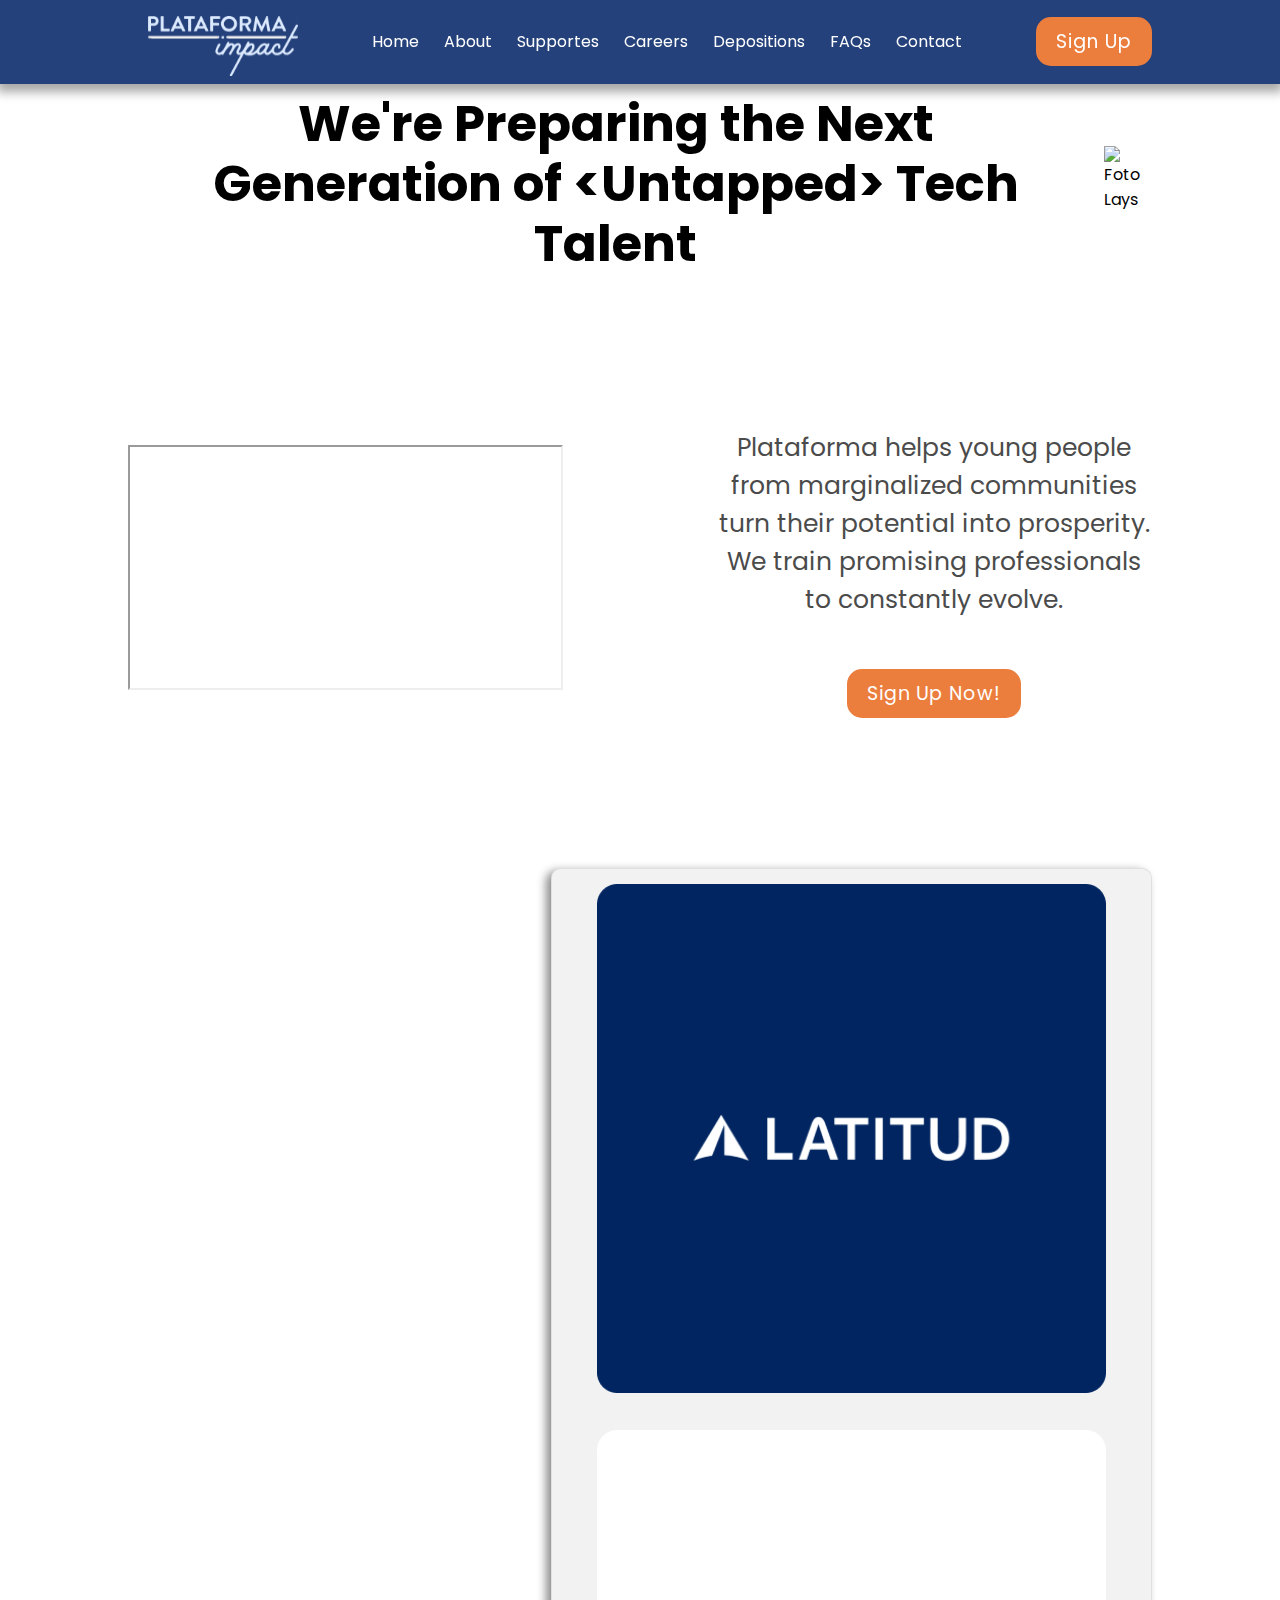
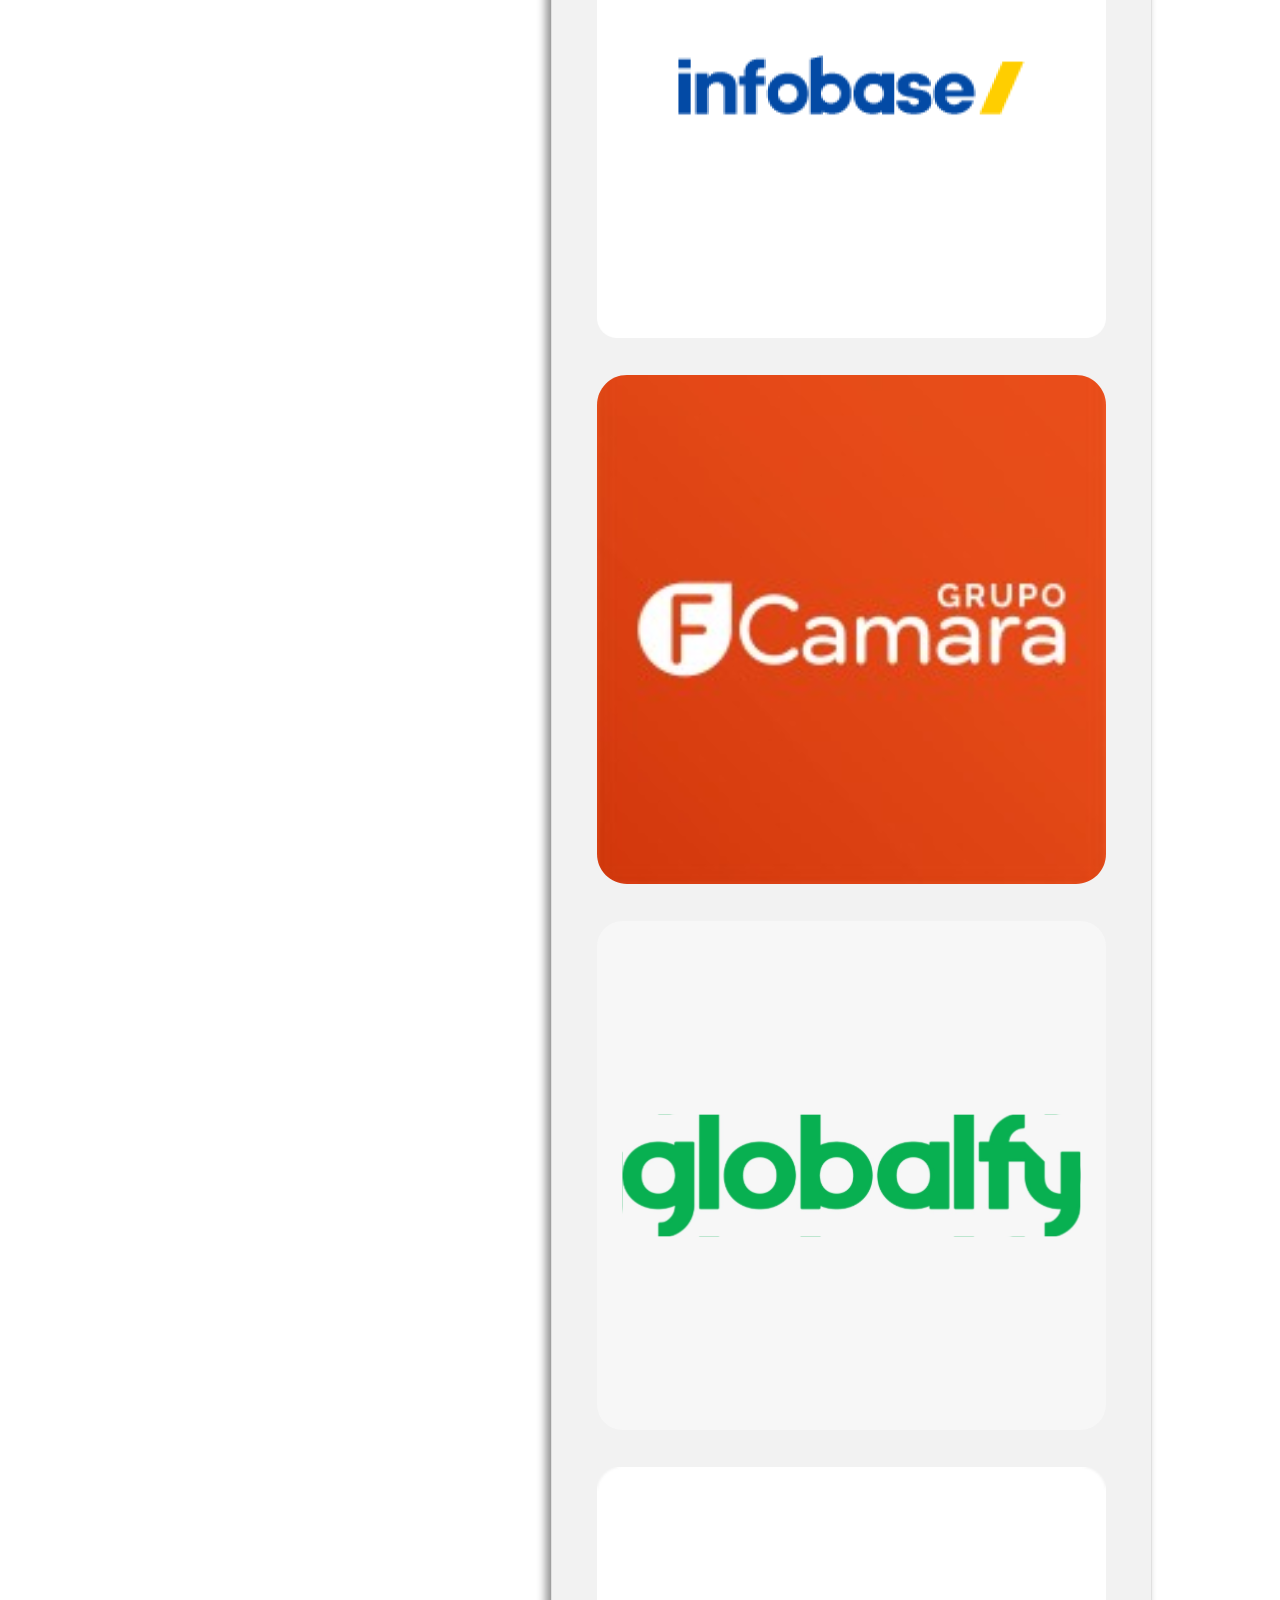
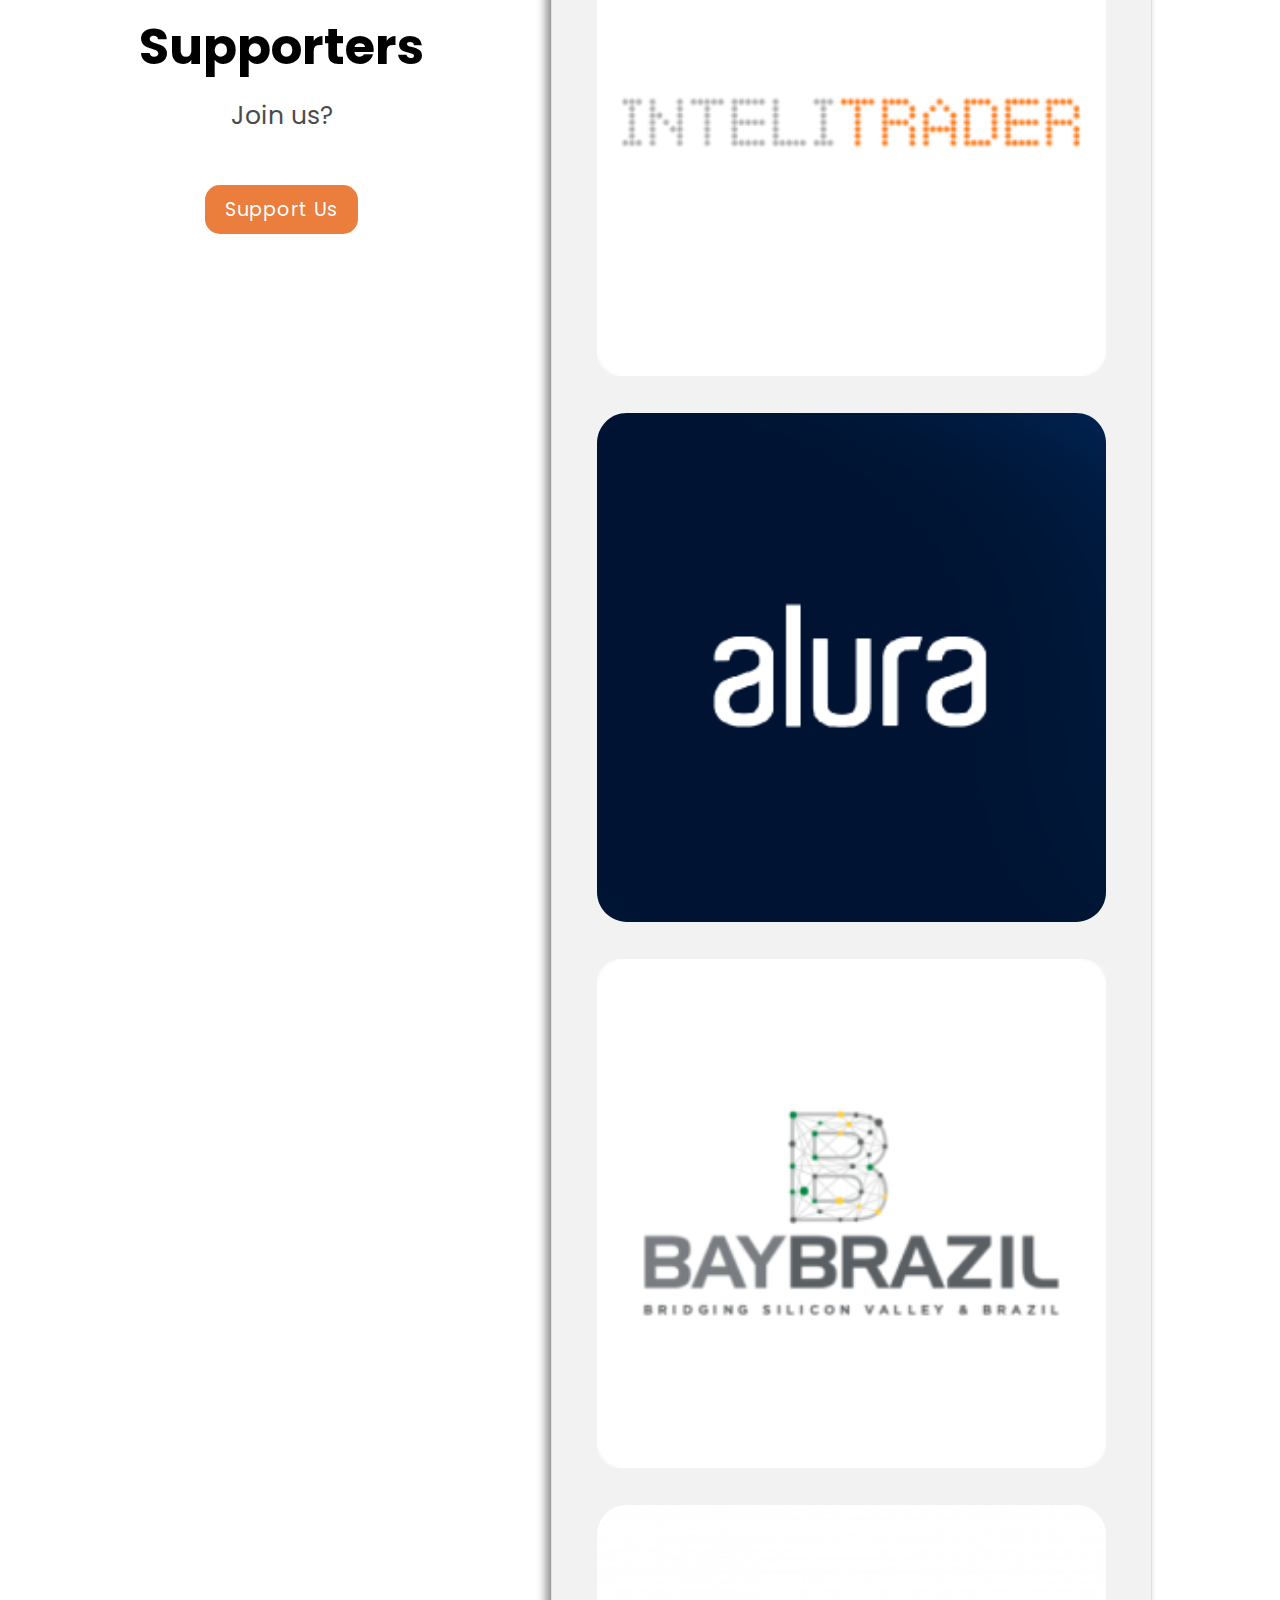
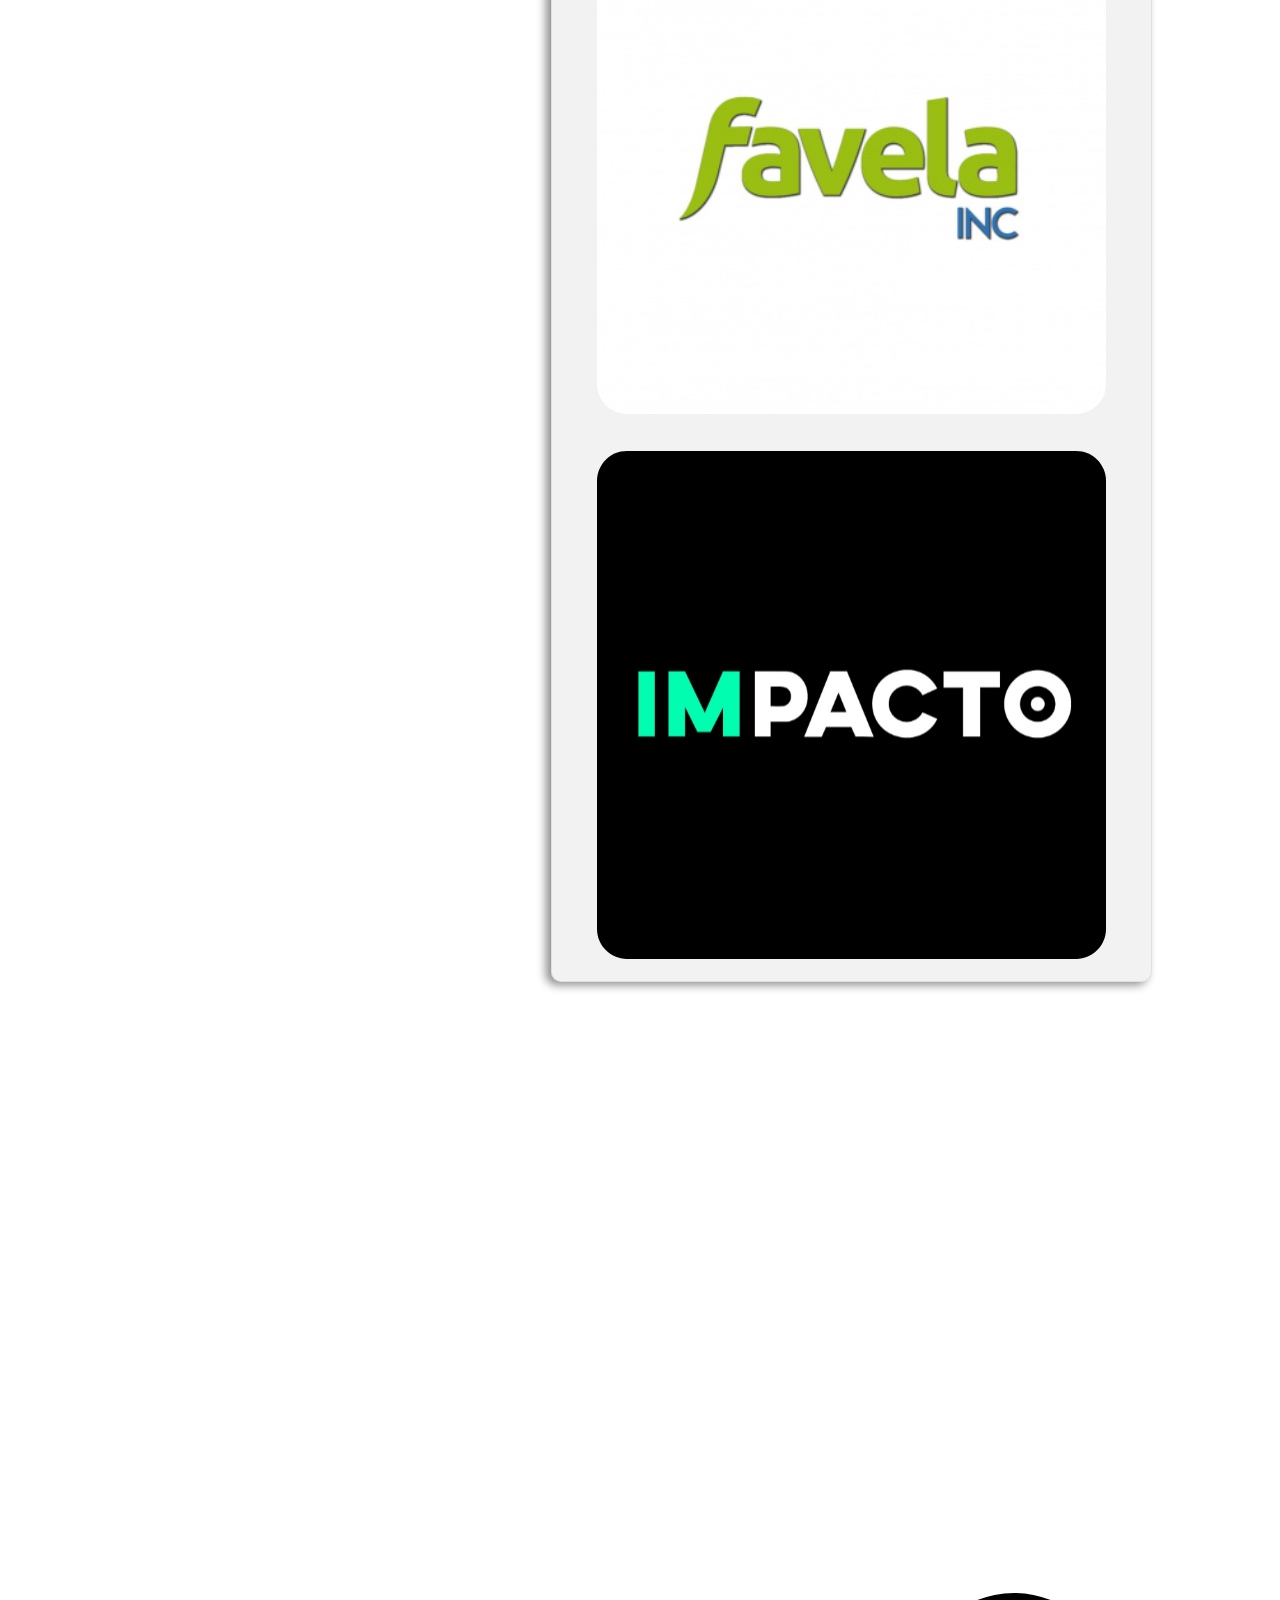
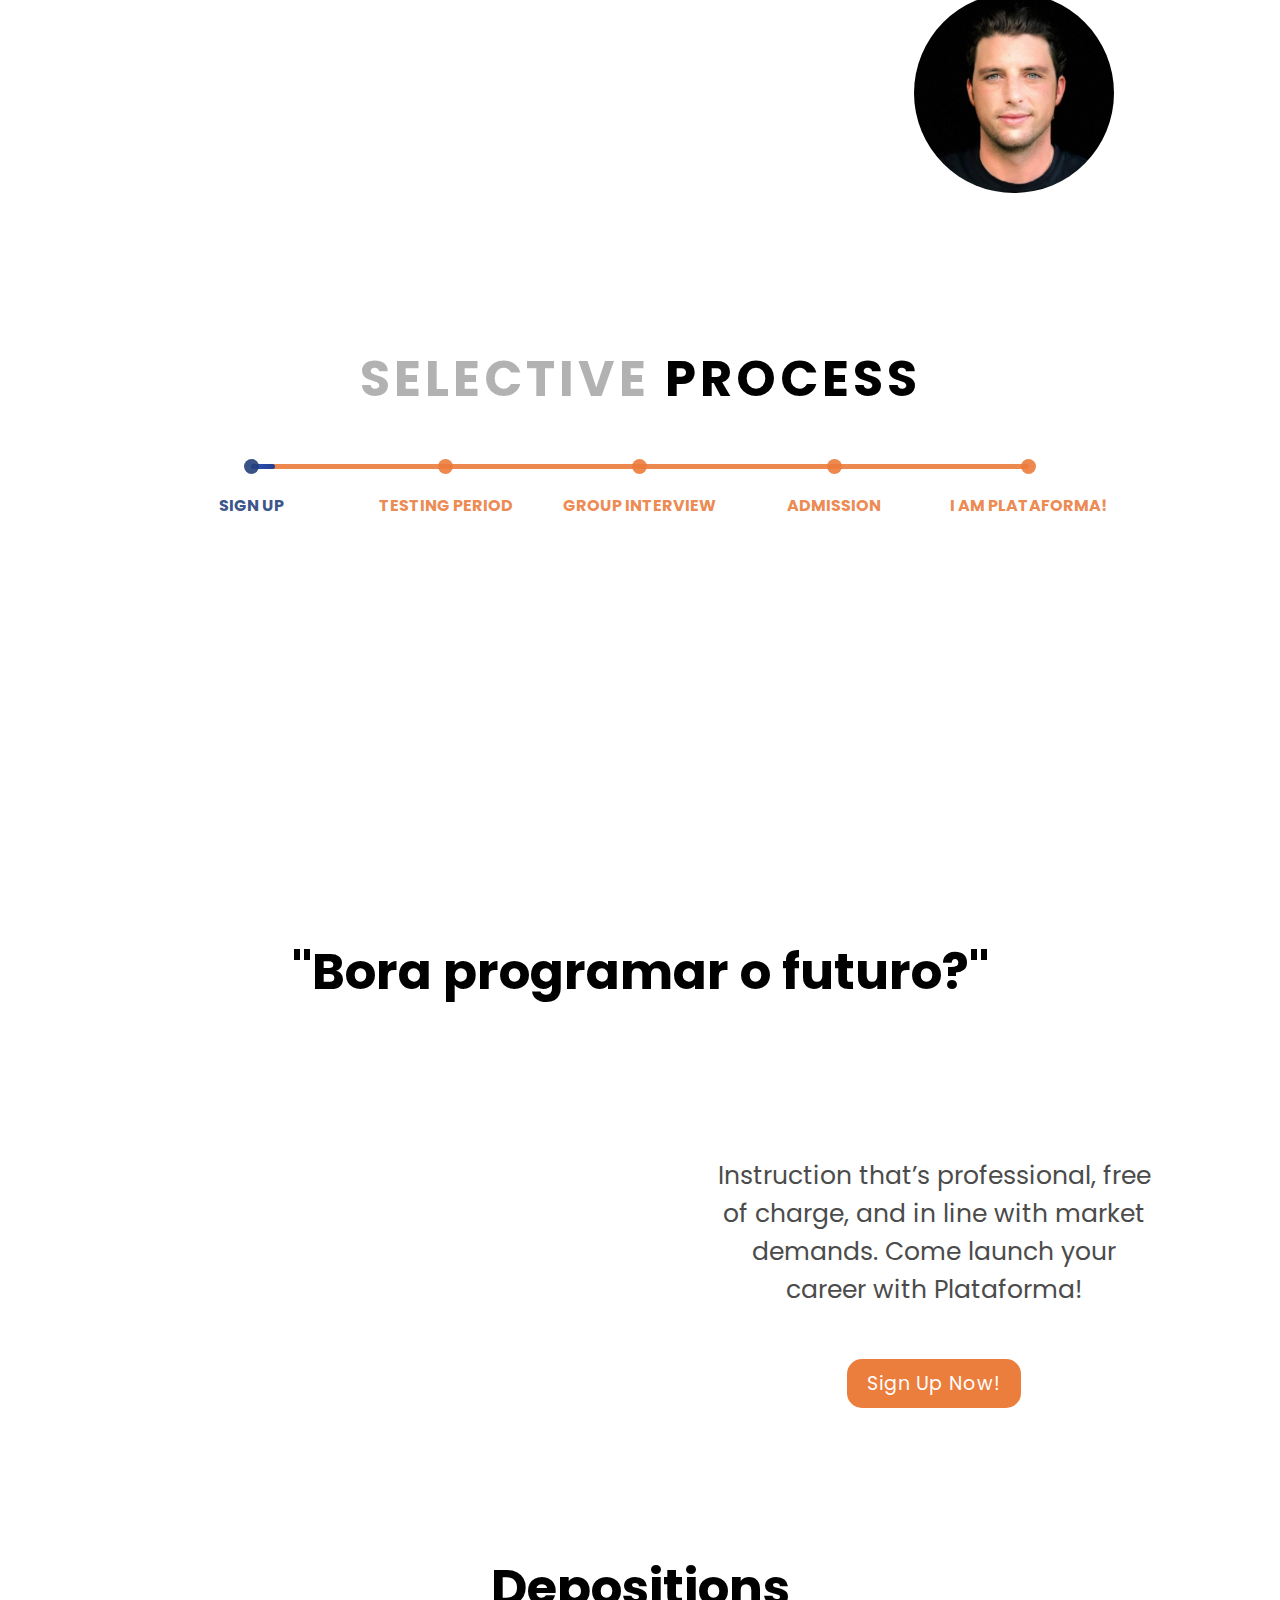
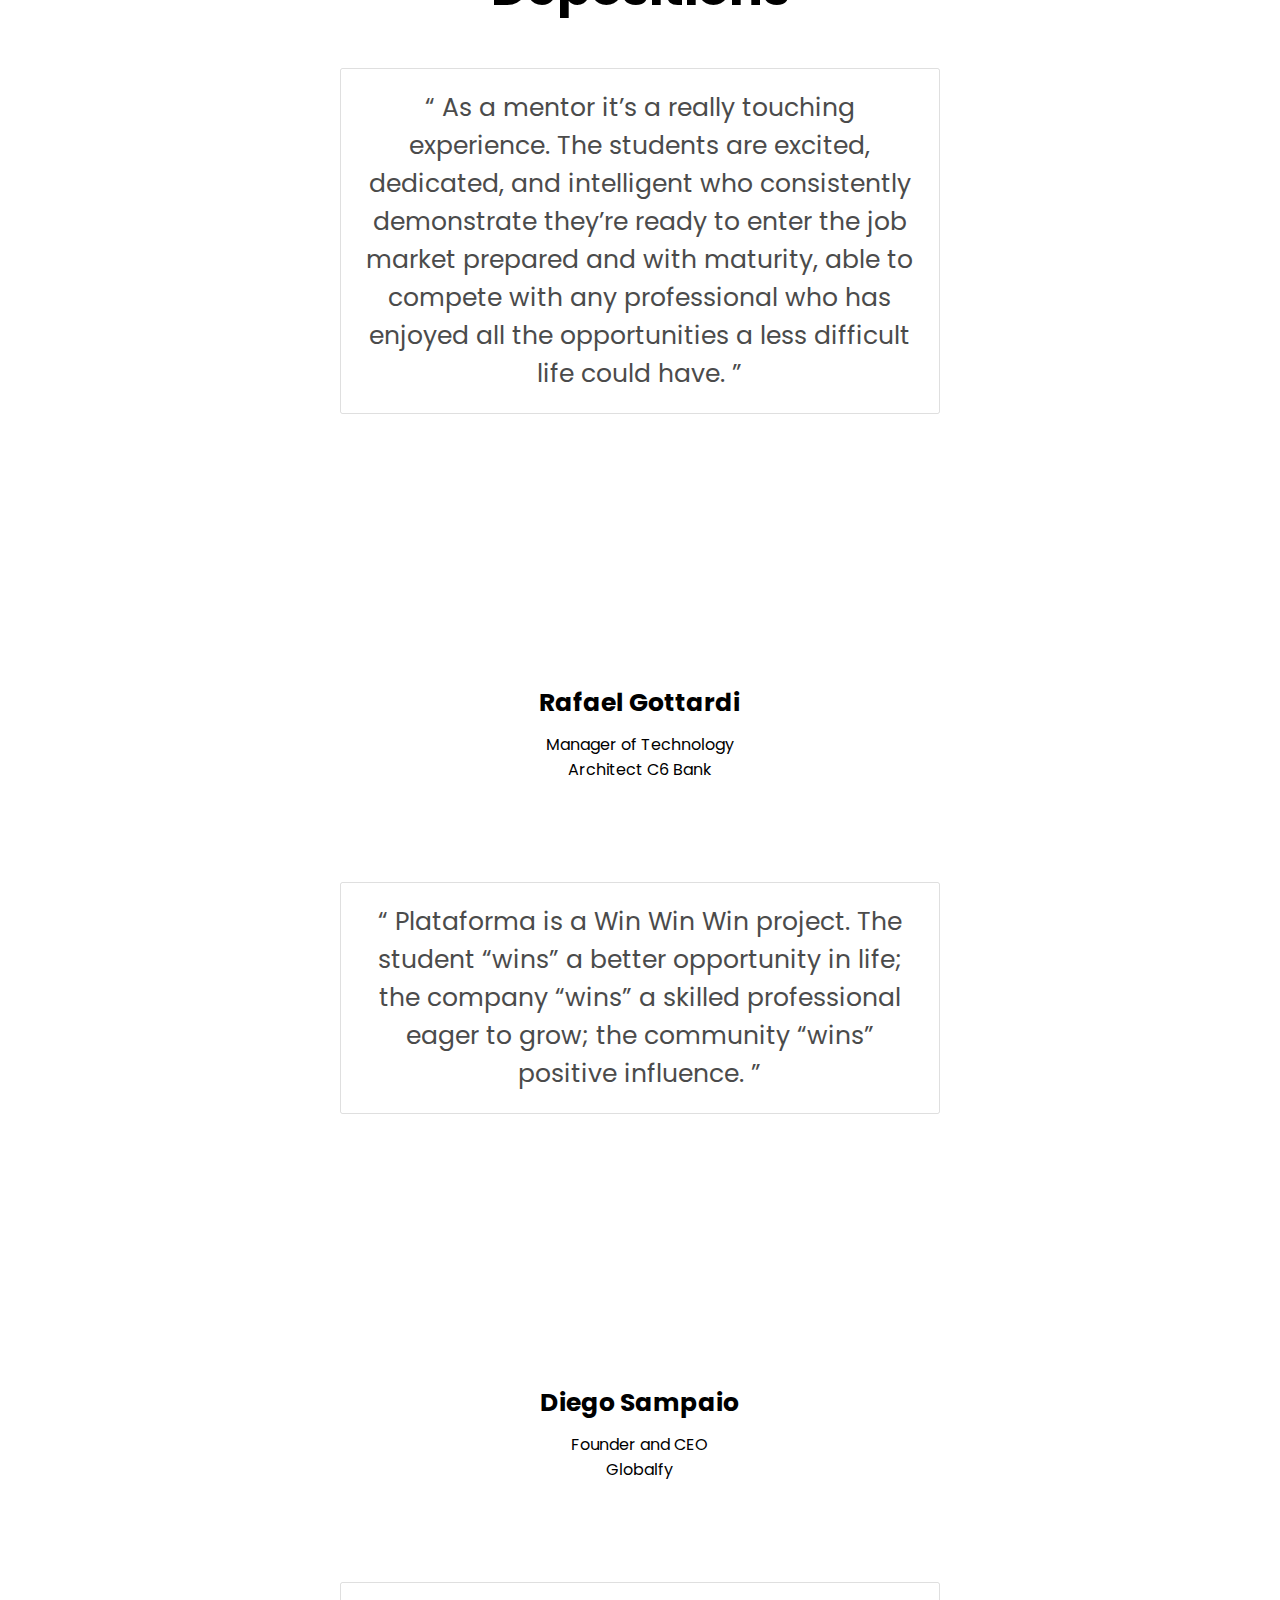
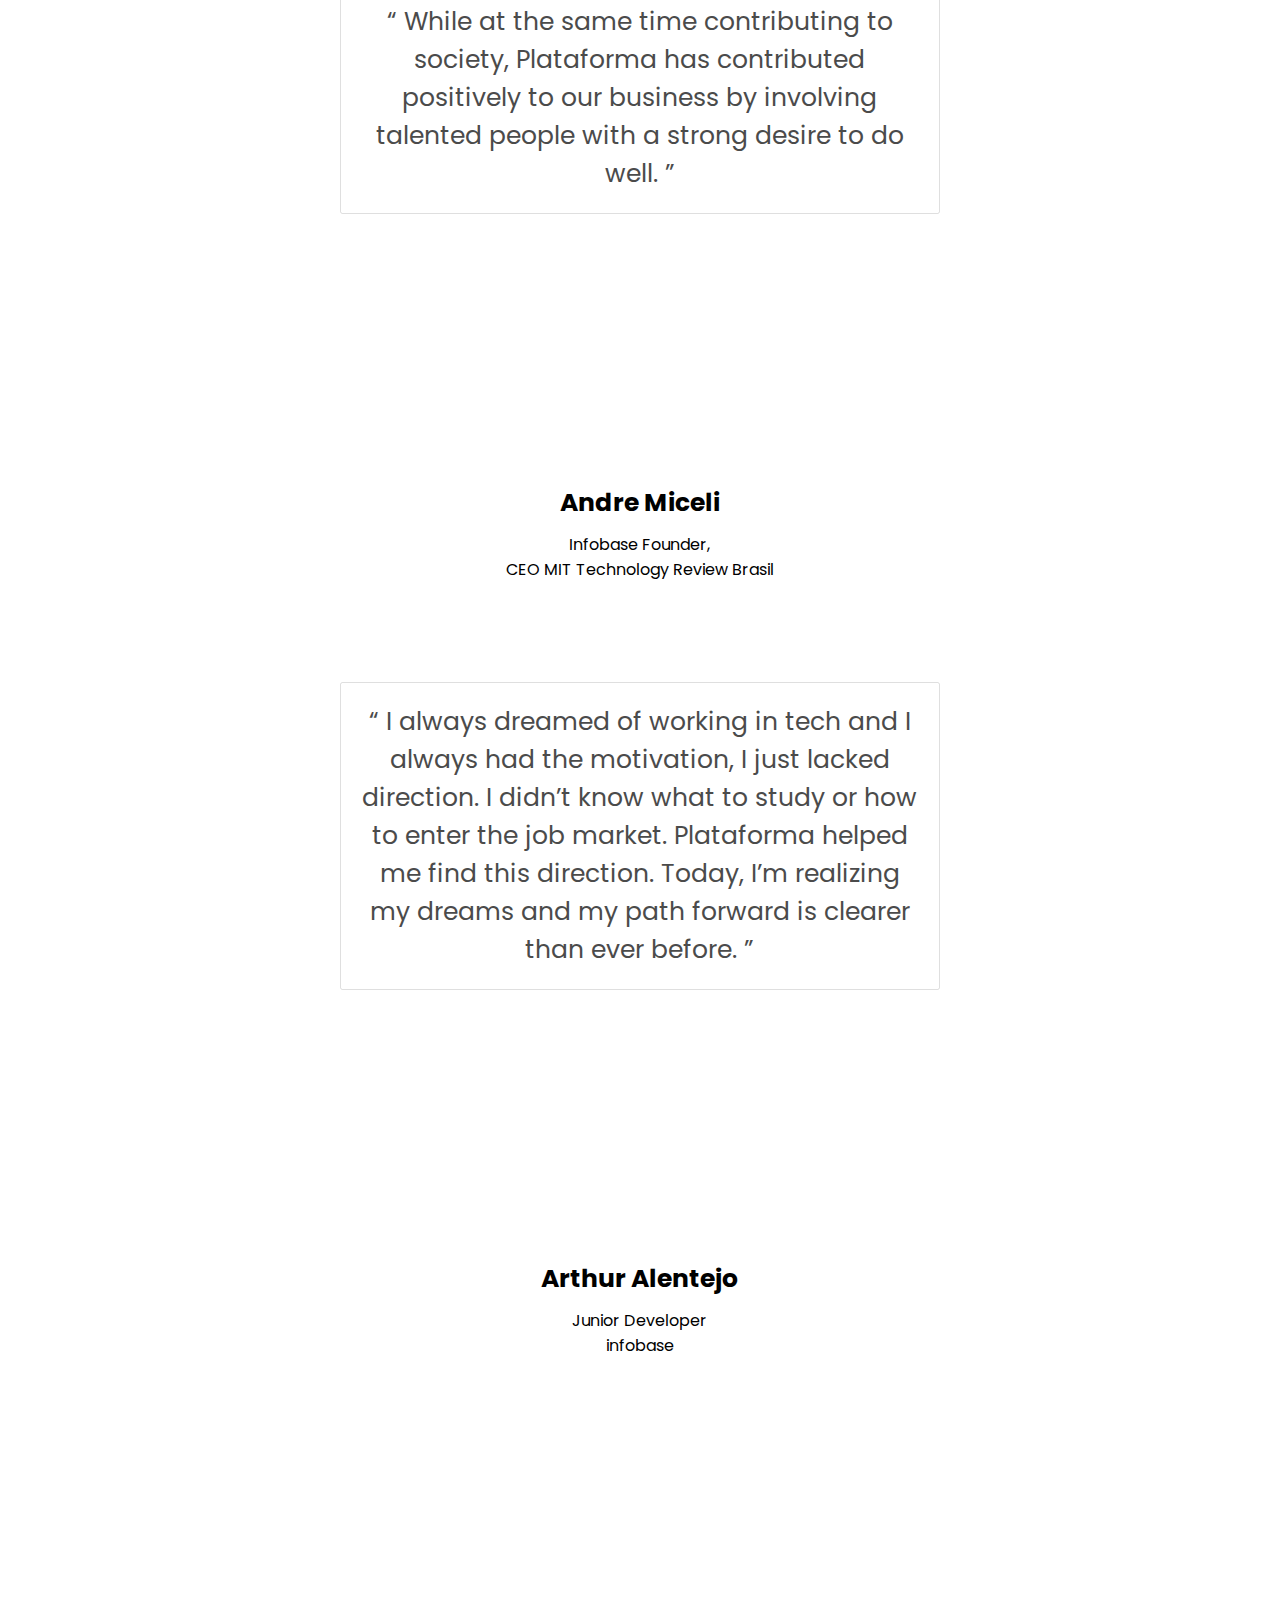
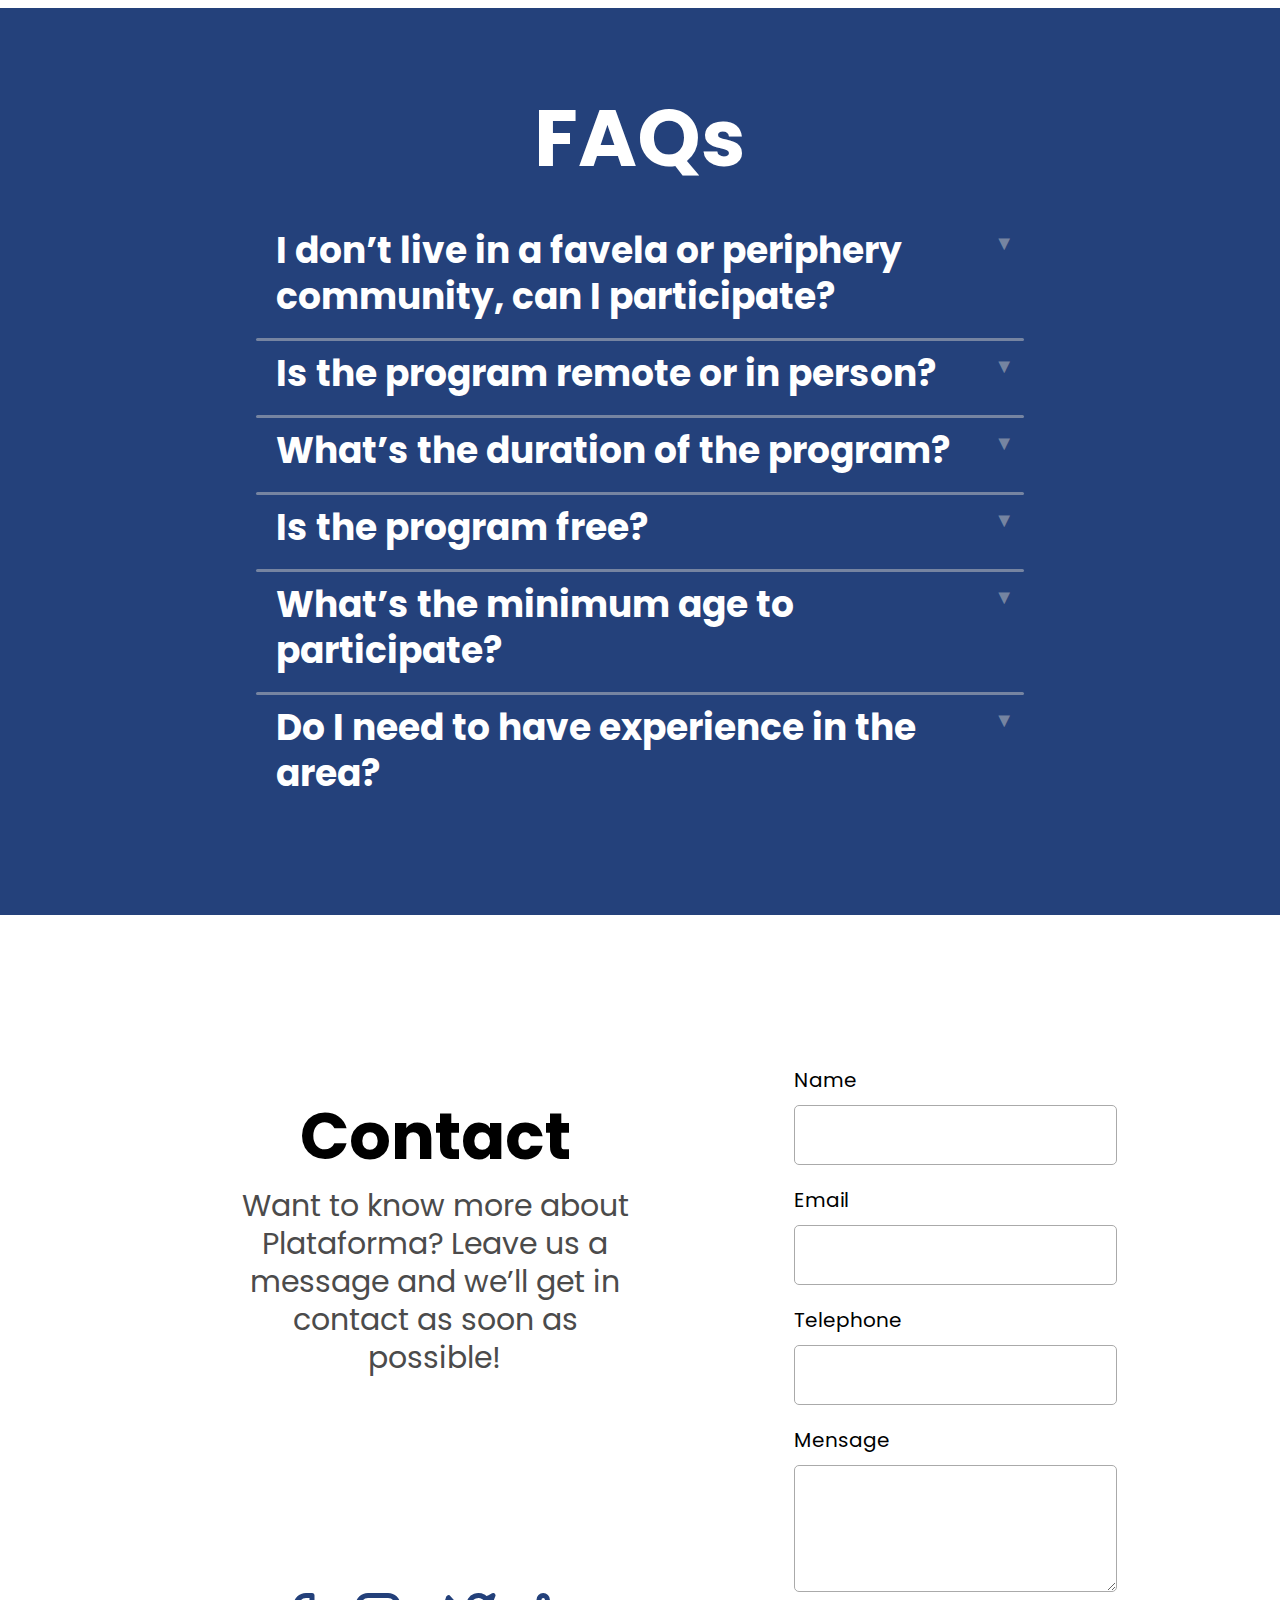
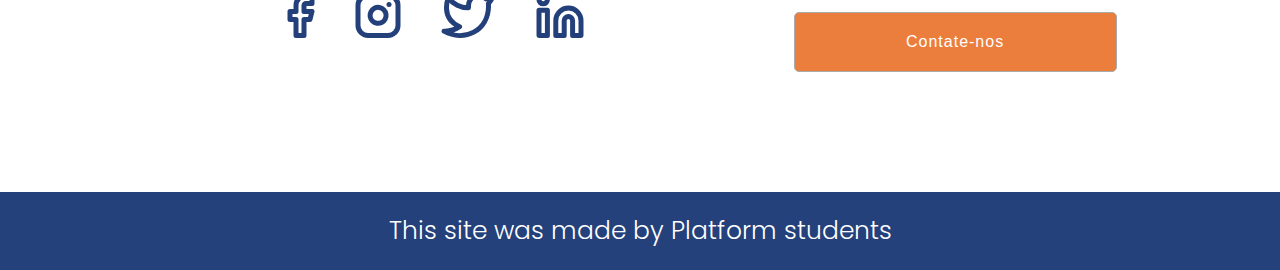
==== commit c7e0913f: "Adicionando depoimento de Diego" ====
--- a/en/index.html
+++ b/en/index.html
@@ -259,6 +259,17 @@
               <span class="title">Manager of Technology<br> Architect C6 Bank</span>
             </a>
             </div>
+
+            <div class="padrao-depoimento2">
+              <p><q>
+                Plataforma is a Win Win Win project. The student “wins” a better opportunity in life; the company “wins” a skilled professional eager to grow; the community “wins” positive influence.
+              </q></p>
+                <a href="https://www.linkedin.com/in/diegosampaio/" target="_blank">
+                  <img src="../src/medias/pessoas/depoimentos/Diego.jpeg" alt="Foto Andre Micelir" loading="lazy"></img>
+                  <span class="name">Diego Sampaio</span>
+                  <span class="title">Founder and CEO<br> Globalfy</span>
+                </a>
+          </div>  
             
             <div class="padrao-depoimento2">
                 <p><q>
